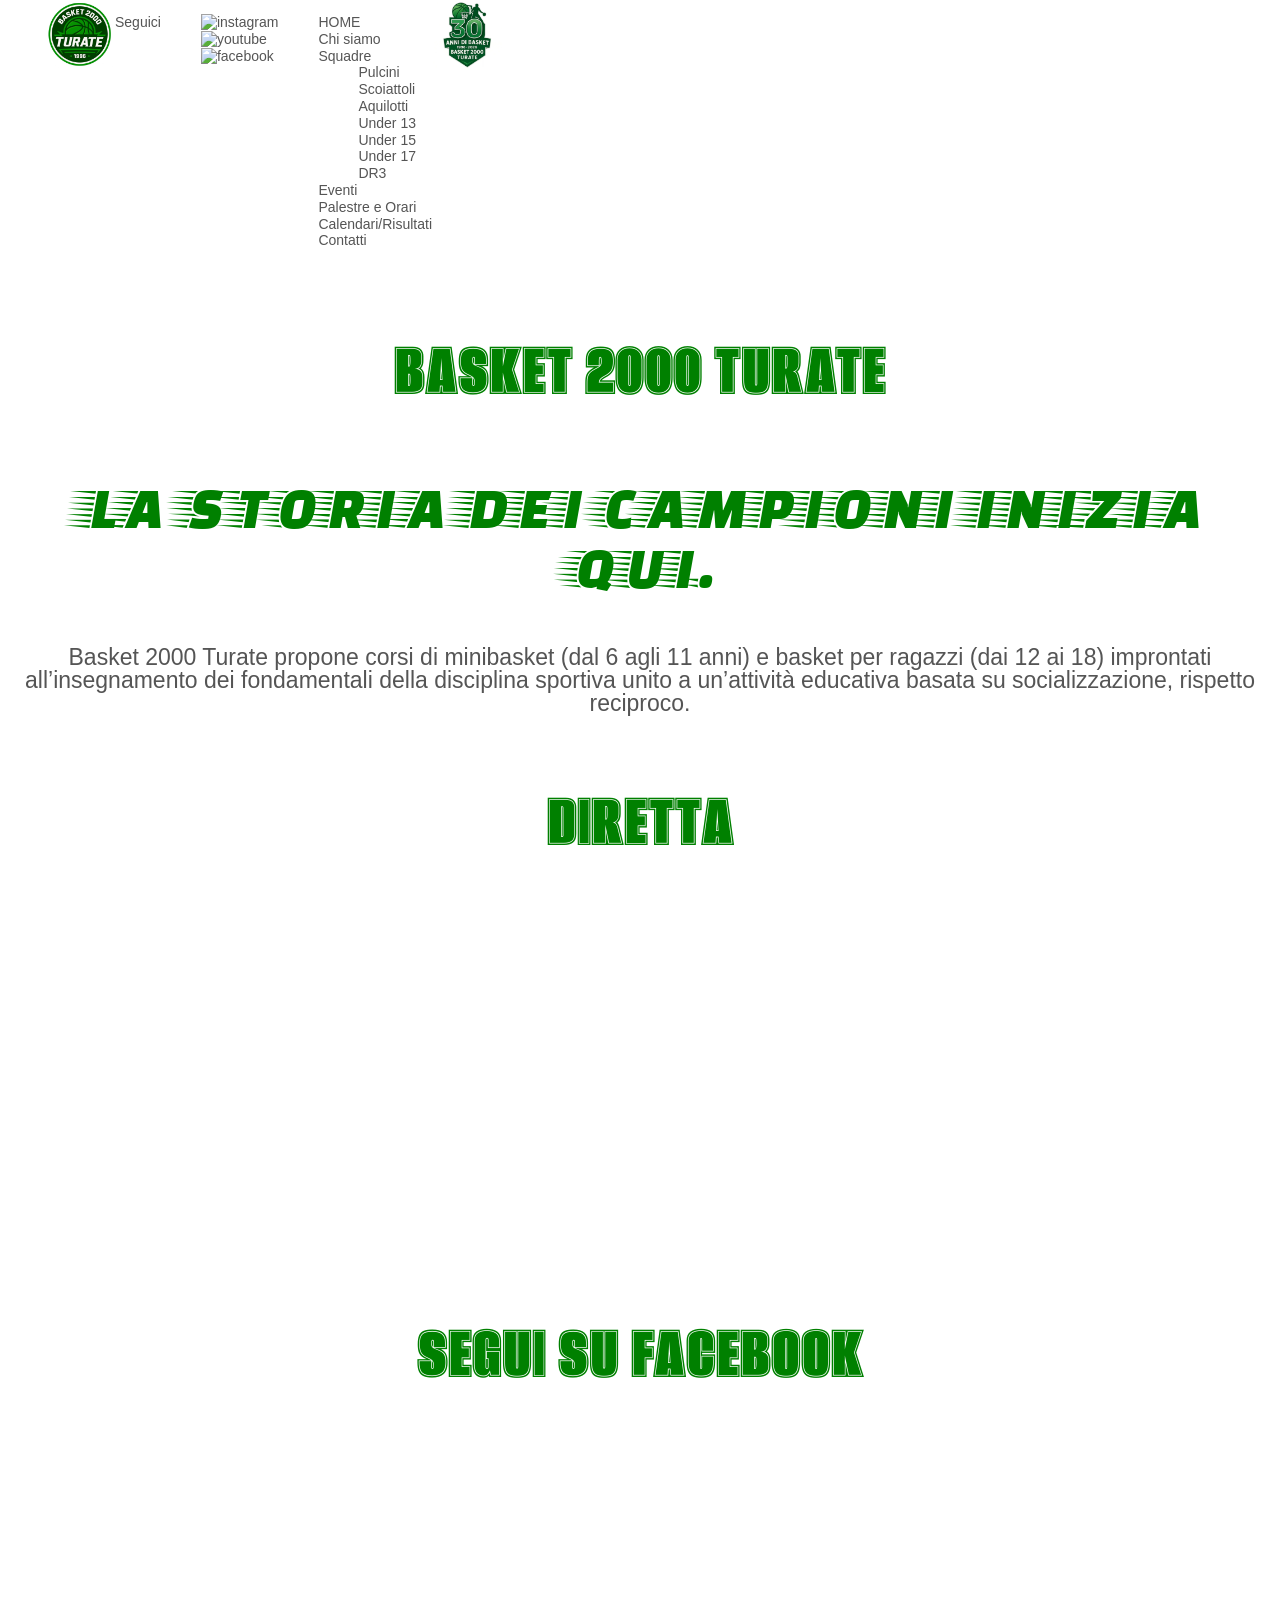
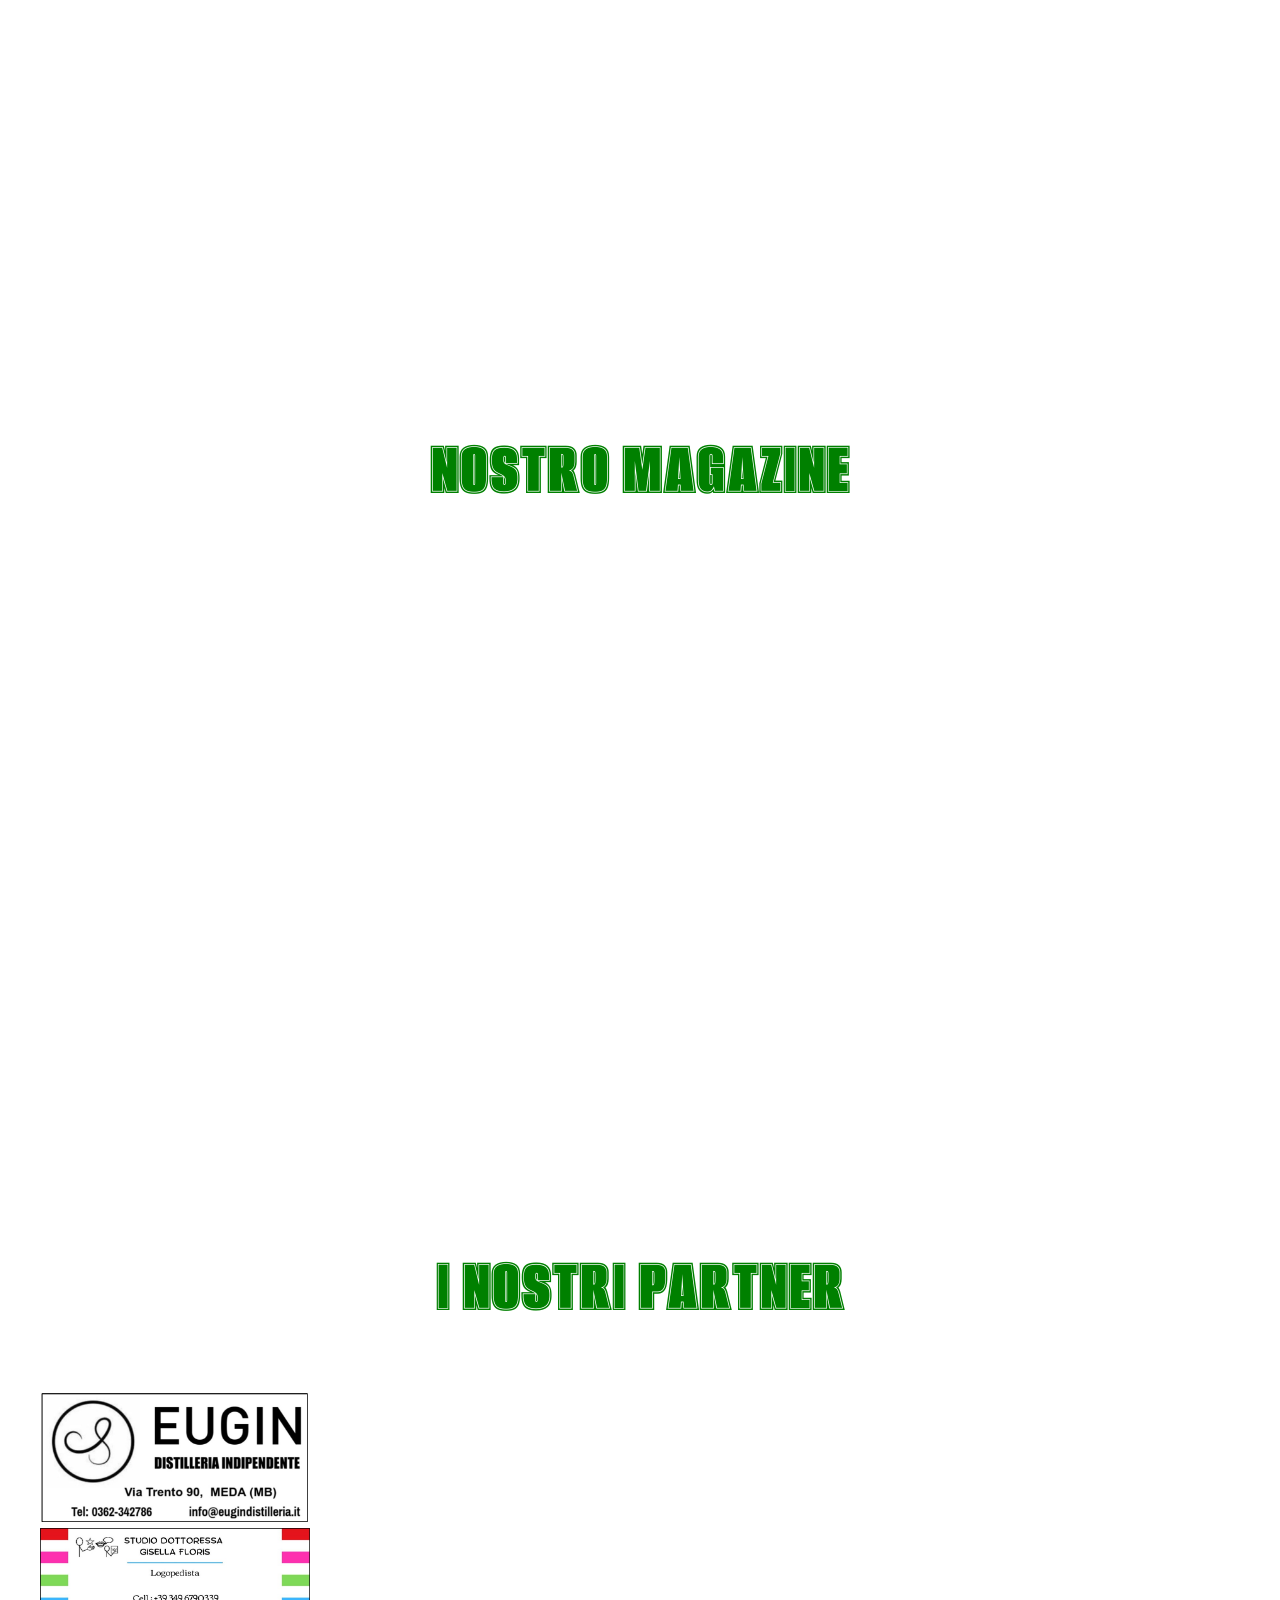
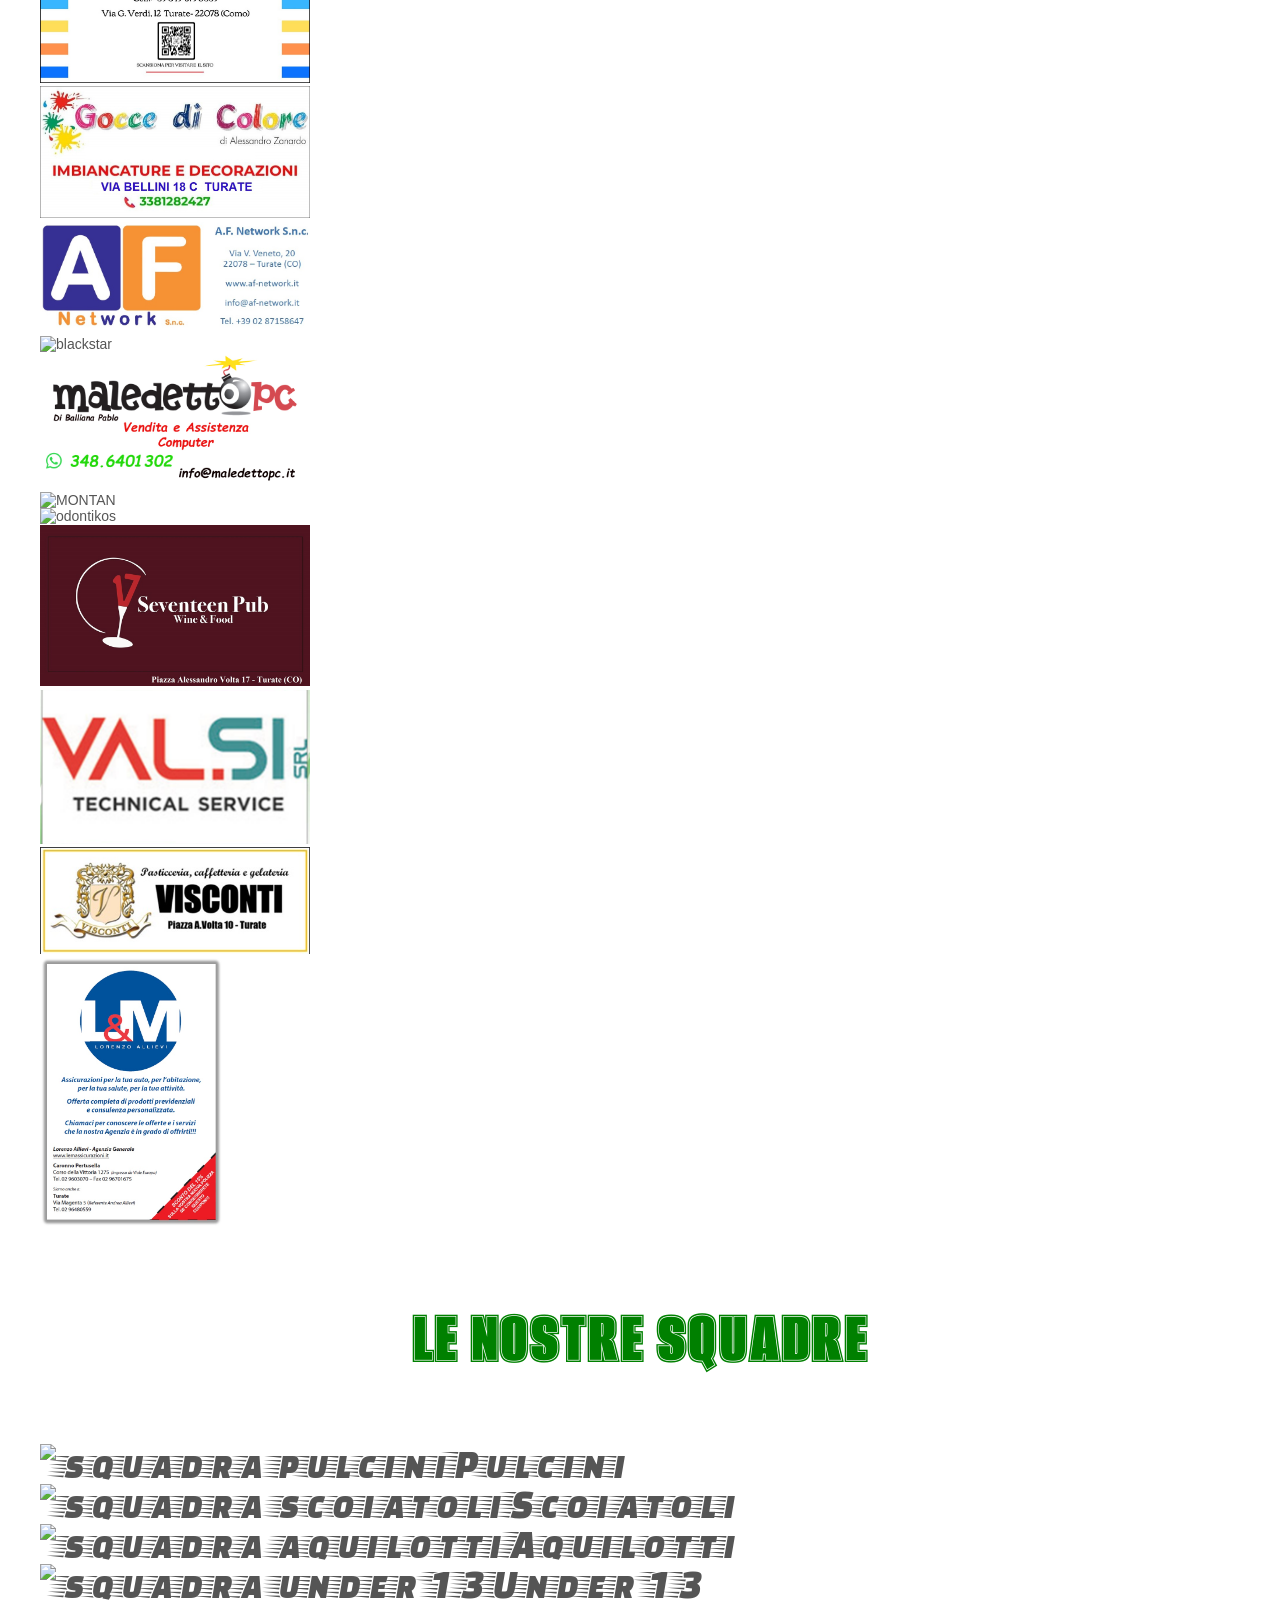
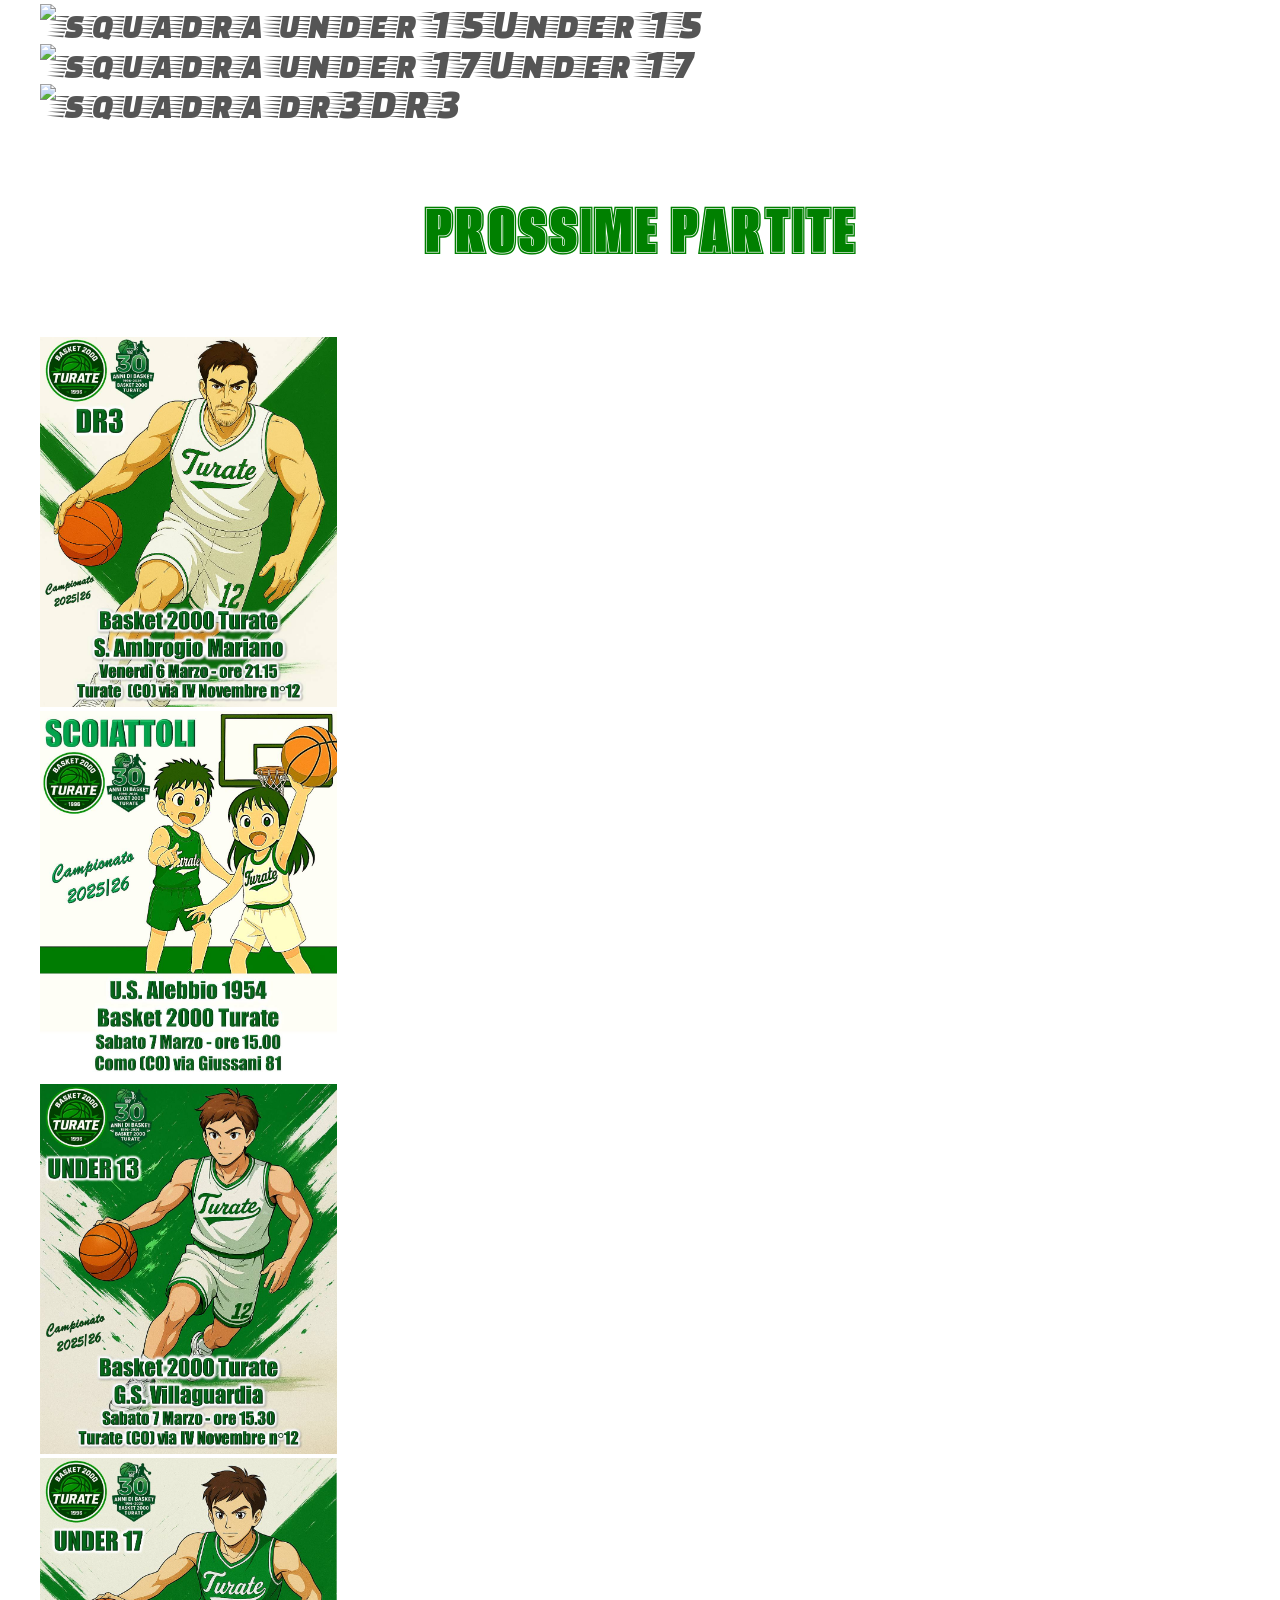
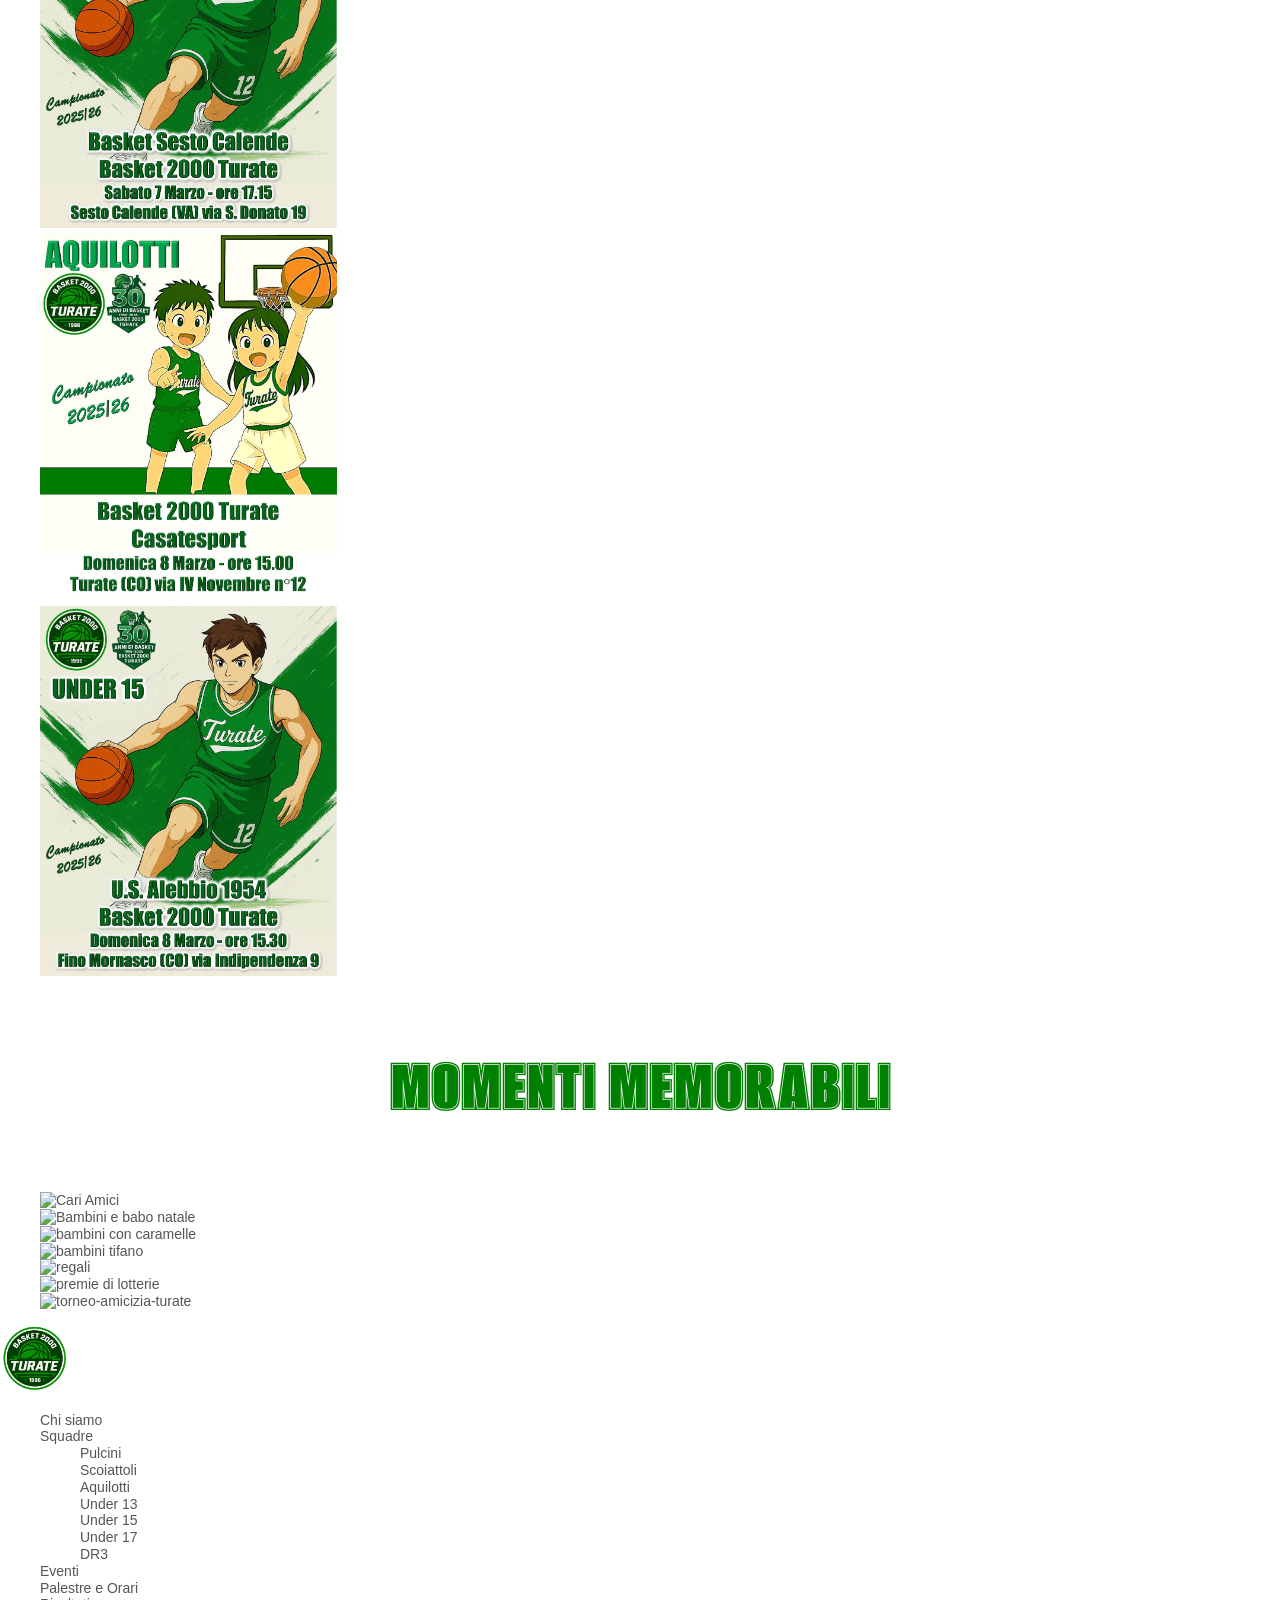
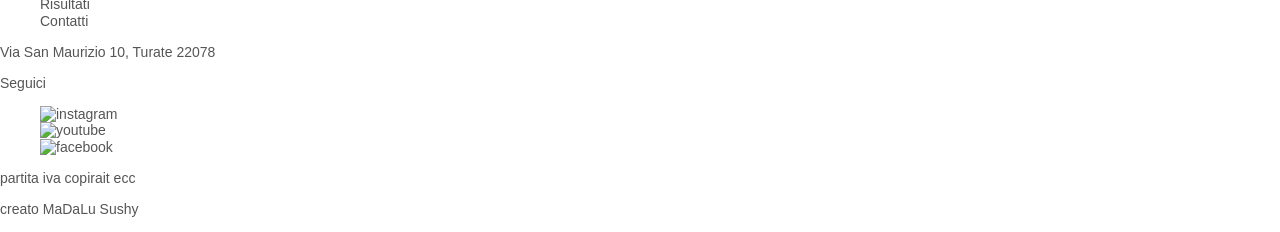
==== index.html @ ae51a01e "aggiornato squadre aggiornato tabele e aggiunto secondo logo" ====
<!DOCTYPE html>
<html lang="it">
<head>
    <meta charset="UTF-8">
    <meta name="viewport" content="width=device-width, initial-scale=1.0">
    <title>Document</title>
    <link href="https://db.onlinewebfonts.com/c/70927e11d1779ee1fa9a6b97278c01c1?family=Brush+Script+MT" rel="stylesheet">
    <link href="https://db.onlinewebfonts.com/c/2967a3c5ee426de27b245bcbc22ab82f?family=Noto+Sans+V2" rel="stylesheet">
    <link href="https://db.onlinewebfonts.com/c/771d2d395300ea1b80c34ba5282bf694?family=Impact" rel="stylesheet">
    <link rel="preconnect" href="https://fonts.googleapis.com">
<link rel="preconnect" href="https://fonts.gstatic.com" crossorigin>
<link href="https://fonts.googleapis.com/css2?family=Alumni+Sans+Collegiate+One:ital@0;1&family=Faster+One&display=swap" rel="stylesheet">
<link rel="stylesheet" href="https://cdnjs.cloudflare.com/ajax/libs/modern-normalize/3.0.1/modern-normalize.min.css" integrity="sha512-q6WgHqiHlKyOqslT/lgBgodhd03Wp4BEqKeW6nNtlOY4quzyG3VoQKFrieaCeSnuVseNKRGpGeDU3qPmabCANg==" crossorigin="anonymous" referrerpolicy="no-referrer" />
<link rel="stylesheet" href="./css/styles.css">
</head>
<body>
    <!--_______________________________________Header___________________________-->

    <header>
        <div class="container header">
            <a class="link" href="./index.html">
          <img src="./imgs/logo.jpg" alt="logo" width="70" height="70"> 
        </a>
        <p >Seguici</p>
        <ul class="list">
            <li>
                <a class="link" href="https://www.instagram.com/basket2000turate/" target="_blank" rel="noreferrer noopener">
                <img src="./svg/instagram-2016-logo-svgrepo-com.svg" alt="instagram" width="20" height="20">
                </a>
            </li>
            <li>
                <a class="link" href="https://www.youtube.com/@BasketTurate" target="_blank" rel="noreferrer noopener"> 
                   <img src="./svg/youtube-svgrepo-com.svg" alt="youtube" width="20" height="20">
                </a>
            </li>
             <li>
                <a class="link" href=https://www.facebook.com/basket2000turate target="_blank" rel="noreferrer noopener">
                   <img src="./svg/facebook-3-logo-svgrepo-com.svg" alt="facebook" width="20" height="20">
                </a>
            </li>
        </ul>
        <nav>
          <ul class="list">
            <li><a class="link" href="./index.html">HOME</a></li>
            <li><a class="link" href="./chi-siamo.html">Chi siamo</a></li>
            <li><a class="link" href="#squadre">Squadre</a>
                <ul class="list">
                <li><a class="link" href="./pulcini.html">Pulcini</a></li>
                <li><a class="link" href="./scoiattoli.html">Scoiattoli</a></li>
                <li><a class="link" href="./aquilotti.html">Aquilotti</a></li>
                <li><a class="link" href="./under13.html">Under 13</a></li>
                <li><a class="link" href="./under15.html">Under 15</a></li>
                <li><a class="link" href="./under17.html">Under 17</a></li>
                <li><a class="link" href="./dr3.html">DR3</a></li>
            </ul></li>
            <li><a class="link" href="./eventi.html">Eventi</a></li>
            <li><a class="link" href="./palestre-e-orari.html">Palestre e Orari</a></li>
            <li><a class="link" href="./risultati.html">Calendari/Risultati</a></li>
            <li><a class="link" href="./contatti.html">Contatti</a></li>
          </ul>
        </nav>
        <a class="link" href="./index.html">
          <img src="./imgs/logo2.jpeg" alt="logo" width="70" height="70"> 
        </a>
        </div>
        </header>
        <main>
            <!--_____________________________ sezione hero_______________________________________________-->

            <section class="hero">
                <h1 class="hero-title">Basket 2000 Turate</h1>
                <h2 class="hero-slogan">LA STORIA DEI CAMPIONI INIZIA QUI.</h2>
                <P class="hero-text">Basket 2000 Turate propone corsi di minibasket (dal 6 agli 11 anni) e basket per ragazzi (dai 12 ai 18)
improntati all’insegnamento dei fondamentali della disciplina sportiva unito a un’attività educativa
basata su socializzazione, rispetto reciproco.</P>

            </section>
            <section>
                <h2>Diretta</h2>
                <iframe width="560" height="315" src="https://www.youtube.com/embed/GJVlyPf_kl8?si=RWAmmSwnp7-VeL5X" title="YouTube video player" frameborder="0" allow="accelerometer; autoplay; clipboard-write; encrypted-media; gyroscope; picture-in-picture; web-share" referrerpolicy="strict-origin-when-cross-origin" allowfullscreen></iframe>
                <h2>Segui su Facebook</h2>
                <iframe src="https://www.facebook.com/plugins/page.php?href=https%3A%2F%2Fwww.facebook.com%2Fbasket2000turate&tabs=timeline&width=700&height=500&small_header=false&adapt_container_width=true&hide_cover=false&show_facepile=true&appId" width="700" height="500" style="border:none;overflow:hidden" scrolling="no" frameborder="0" allowfullscreen="true" allow="autoplay; clipboard-write; encrypted-media; picture-in-picture; web-share"></iframe>
                <h2>Nostro Magazine</h2>
                <iframe src="./docs/MAGAZINE11-mariano.pdf"
                            width="100%" 
                            height="600px" 
                            style="border: none;"></iframe>
            </section>
            <!--_____________________________ sezione partner_______________________________________________-->
           <section>
            <h2>I Nostri Partner</h2>
           <ul class="list">
            <li><a class="link" href="https://www.eugindistilleria.it/" target="_blank" rel="noreferrer noopener"><img src="./imgs/sponsor/eugin-1.jpg" alt="eugin" width="270"></a></li>
            <li><a class="link" href="https://www.logopedistagisellafloris.it/" target="_blank" rel="noreferrer noopener"><img src="./imgs/sponsor/floris-gisella-1.jpg" alt="floris-gisella" width="270"></a></li>
            <li><a class="link" href="https://www.goccedicolore.net/" target="_blank" rel="noreferrer noopener"><img src="./imgs/sponsor/gocce-di-colore-1-300x156.jpg" alt="gocce-di-colore" width="270"></a></li>
            <li><a class="link" href="https://www.af-network.it/" target="_blank" rel="noreferrer noopener"><img src="./imgs/sponsor/af-network.jpg" alt="af-network" width="270"></a></li>
            <li><a class="link" href="https://www.instagram.com/blackstar_parrucchiere/" target="_blank" rel="noreferrer noopener"><img src="./imgs/sponsor/blackstar.jpeg" alt="blackstar" width="270"></a></li>
            <li><a class="link" href="https://www.facebook.com/PablonatalePC/" target="_blank" rel="noreferrer noopener"><img src="./imgs/sponsor/MALEDETTOPC-1-300x150.jpg" alt="MALEDETTOPC" width="270"></a></li>
            <li><a class="link" href="https://www.montanibarbershop.it/" target="_blank" rel="noreferrer noopener"><img src="./imgs/sponsor/MONTANI-1-300x150.jpeg" alt="MONTAN" width="270"></a></li>
            <li><a class="link" href="https://www.studio-odontikos.it/" target="_blank" rel="noreferrer noopener"><img src="./imgs/sponsor/odontikos-1.png" alt="odontikos" width="270"></a></li>
            <li><a class="link" href="https://seventeenpub.eatbu.com/?lang=it" target="_blank" rel="noreferrer noopener"><img src="./imgs/sponsor/seventeen-pub-1-300x160.jpg" alt="seventeen-pub" width="270"></a></li>
            <li><a class="link" href="https://www.valsisrl.it/" target="_blank" rel="noreferrer noopener"><img src="./imgs/sponsor/cropped-VALSI_logo.png" alt="valsi" width="270"></a></li>
            <li><a class="link" href="https://www.pasticceriavisconti.it/" target="_blank" rel="noreferrer noopener"><img src="./imgs/sponsor/visconti.jpg" alt="VISCONTI" width="270"></a></li>
            <li><a class="link" href="https://agenzie.axa.it/caronnopertusella1603" target="_blank" rel="noreferrer noopener"><img src="./imgs/sponsor/LM-3-198x300.jpg" alt="LM" height="270"></a></li>
           </ul>
           </section>
           <!--_____________________________ sezione squadre_______________________________________________-->
            <section>
                <h2 id="squadre">Le Nostre Squadre</h2>
                <ul class="list list-squadre">
                    <li><a class="link" href="./pulcini.html"><img src="./imgs/pulcini/Pulcini-2025-26.jpg" alt="squadra pulcini" width="430" >Pulcini</a></li>
                    <li><a class="link" href="./scoiattoli.html"><img src="./imgs/scoiattoli/Scoiattoli.jpg" alt="squadra scoiatoli" width="430" >Scoiatoli</a></li>
                    <li><a class="link" href="./aquilotti.html"><img src="./imgs/aquilotti/aquilotti.jpg" alt="squadra aquilotti" width="430" >Aquilotti</a></li>
                    <li><a class="link" href="./under13.html"><img src="./imgs/under13/UNDER13.jpg" alt="squadra under 13" width="430" >Under 13</a></li>
                    <li><a class="link" href="./under15.html"><img src="./imgs/under15/under15.jpg" alt="squadra under 15" width="430" >Under 15</a></li>
                    <li><a class="link" href="./under17.html"><img src="./imgs/under17/under17.jpg" alt="squadra under 17" width="430" >Under 17</a></li>
                    <li><a class="link" href="./dr3.html"><img src="./imgs/dr3/DR3.jpg" alt="squadra dr3" width="430" height="270">DR3</a></li>
                </ul>
            </section>
             <!--_____________________________ sezione prossime partite_______________________________________________-->
             <section>
                <h2>
                    PROSSIME PARTITE
                </h2>
                <ul class="list">
                    <li><img src="./imgs/prossime-partite/1.jpeg" alt="Partita under 13" height="370"></li>
                    <li><img src="./imgs/prossime-partite/2.jpeg" alt="Partita under 13" height="370"></li>
                    <li><img src="./imgs/prossime-partite/3.jpeg" alt="Partita under 13" height="370"></li>
                    <li><img src="./imgs/prossime-partite/4.jpeg" alt="Partita under 13" height="370"></li>
                    <li><img src="./imgs/prossime-partite/5.jpeg" alt="Partita under 13" height="370"></li>
                    <li><img src="./imgs/prossime-partite/6.jpeg" alt="Partita under 13" height="370"></li>
                </ul>
             </section>
           
           <!--_____________________________ sezione galleria_______________________________________________-->
           <section>
            <h2> Momenti Memorabili</h2>
            <ul class="list">
                <li><img src="./imgs/galleria/DSC_0002.jpg" alt="Cari Amici" height="270"></li>
                <li><img src="./imgs/galleria/DSC_0033.jpg" alt="Bambini e babo natale" width="430"></li>
                <li><img src="./imgs/galleria/DSC_0035.jpg" alt="bambini con caramelle" height="270"></li>
                <li><img src="./imgs/galleria/DSC_0041.jpg" alt="bambini tifano" width="430"></li>
                <li><img src="./imgs/galleria/DSC_0053.jpg" alt="regali" height="270"></li>
                <li><img src="./imgs/galleria/DSC_0057.jpg" alt="premie di lotterie" width="430"></li>
                <li><img src="./imgs/galleria/torneo-amicizia-turate.jpg" alt="torneo-amicizia-turate" width="430"></li>
            </ul>
           </section>
        </main>
        <!--_____________________________ sezione footer_______________________________________________-->
         <footer>
        <a class="link" href="./index.html">
          <img src="./imgs/logo.jpg" alt="logo" width="70" height="70"> 
        </a>
        <nav>
          <ul class="list">
            <li><a class="link" href="./chi-siamo.html">Chi siamo</a></li>
            <li><a class="link" href="#squadre">Squadre</a><ul class="list">
                <li><a class="link" href="./pulcini.html">Pulcini</a></li>
                <li><a class="link" href="./scoiattoli.html">Scoiattoli</a></li>
                <li><a class="link" href="./aquilotti.html">Aquilotti</a></li>
                <li><a class="link" href="./under13.html">Under 13</a></li>
                <li><a class="link" href="./under15.html">Under 15</a></li>
                <li><a class="link" href="./under17.html">Under 17</a></li>
                <li><a class="link" href="./dr3.html">DR3</a></li>
            </ul></li>
            <li><a class="link" href="./eventi.html">Eventi</a></li>
            <li><a class="link" href="./palestre-e-orari.html">Palestre e Orari</a></li>
            <li><a class="link" href="./risultati.html">Risultati</a></li>
            <li><a class="link" href="./contatti.html">Contatti</a></li>
          </ul>
        </nav>
        <p>Via San Maurizio 10, Turate 22078</p>
        <p >Seguici</p>
        <ul class="list">
            <li>
                <a class="link" href="https://www.instagram.com/basket2000turate/" target="_blank" rel="noreferrer noopener">
                <img src="./svg/instagram-2016-logo-svgrepo-com.svg" alt="instagram" width="20" height="20">
                </a>
            </li>
            <li>
                <a class="link" href="https://www.youtube.com/@BasketTurate" target="_blank" rel="noreferrer noopener"> 
                   <img src="./svg/youtube-svgrepo-com.svg" alt="youtube" width="20" height="20">
                </a>
            </li>
             <li>
                <a class="link" href=https://www.facebook.com/basket2000turate target="_blank" rel="noreferrer noopener">
                   <img src="./svg/facebook-3-logo-svgrepo-com.svg" alt="facebook" width="20" height="20">
                </a>
            </li>
            </ul>
<p>partita iva copirait ecc</p>
<p>creato MaDaLu Sushy</p>
           </footer>
    
</body>
</html>
---- css/styles.css ----
:root{
    --brand-color: rgb(0, 128, 0);
    --second-brand-color: rgb(255,255,255);
    --title-fonts:
}
body{
    font-family: "noto", sans-serif;
    color: #555555;
font-weight: 400;
font-size: 14px;
line-height: 1.2;
letter-spacing: 3%;

}
h1,h2,h3 {
    color: var(--brand-color);
    font-family: "Alumni Sans Collegiate One", sans-serif;
    text-transform: uppercase;
    font-weight: 100;
    font-size: 80px;
    line-height: 100%;
   letter-spacing:2.2%;
    text-align: center;
    }
    .list{
        list-style: none;
    }
    .link{
        text-decoration: none;
        color: inherit;
    }
    .link:hover,:focus{
        color:var(--second-brand-color);
        background-color: var(--brand-color);

    }

    .container{
        
        width: 1220px;
        margin: 0 auto;
        padding: 0 15px;
    }
    .header{
        display: inline-block;
        display: flex;
    }
    /*________________________sezione Hero________________*/
    .hero-slogan{
        font-family: "Faster One" , sans-serif;
        font-size: 60px;
    }
   .hero-text{
    font-weight: 400;
    font-size: 23px;
    line-height: 100%;
   letter-spacing:2%;
    text-align: center;
}
/* _____________________________sezione squadre_____________*/
.list-squadre{
    font-family: "Faster One" , sans-serif;
    font-size: 40px;
    line-height: 100%;
   letter-spacing:2.2%;
    
}
/* _____________________________pagina chi siamo_____________*/
.portret{
    color: var(--brand-color);
    font-family: "Faster One" , sans-serif;
    font-size: 22px;
    line-height: 100%;
   letter-spacing:2.2%;
}
/* _____________________________pagina eventi_____________*/
.text-eventi{
    color: var(--brand-color);
    font-family: "Faster One" , sans-serif;
    font-size: 40px;
    line-height: 100%;
   letter-spacing:2.2%;
}
.list-eventi{
    color: var(--brand-color);
    font-family: "Faster One" , sans-serif;
    font-size: 22px;
    line-height: 100%;
   letter-spacing:2.2%;
}
/* _____________________________pagina palestre e orari_____________*/
.text-palestre{
    font-size: 40px;
    line-height: 100%;
   letter-spacing:2.2%;
}
/* _____________________________pagina contatti_____________*/
.text-contatti{
    font-size: 30px;
    line-height: 100%;
   letter-spacing:2.2%;
}
/* _____________________________tabella_____________*/
.tabella-body > tr:hover {
  background-color:var(--brand-color);
  color: white;
}
.tabella {
  border-collapse: collapse;
}

.tabella th,
.tabella td {
  padding: 8px;
  border: 1px solid #212121;
}
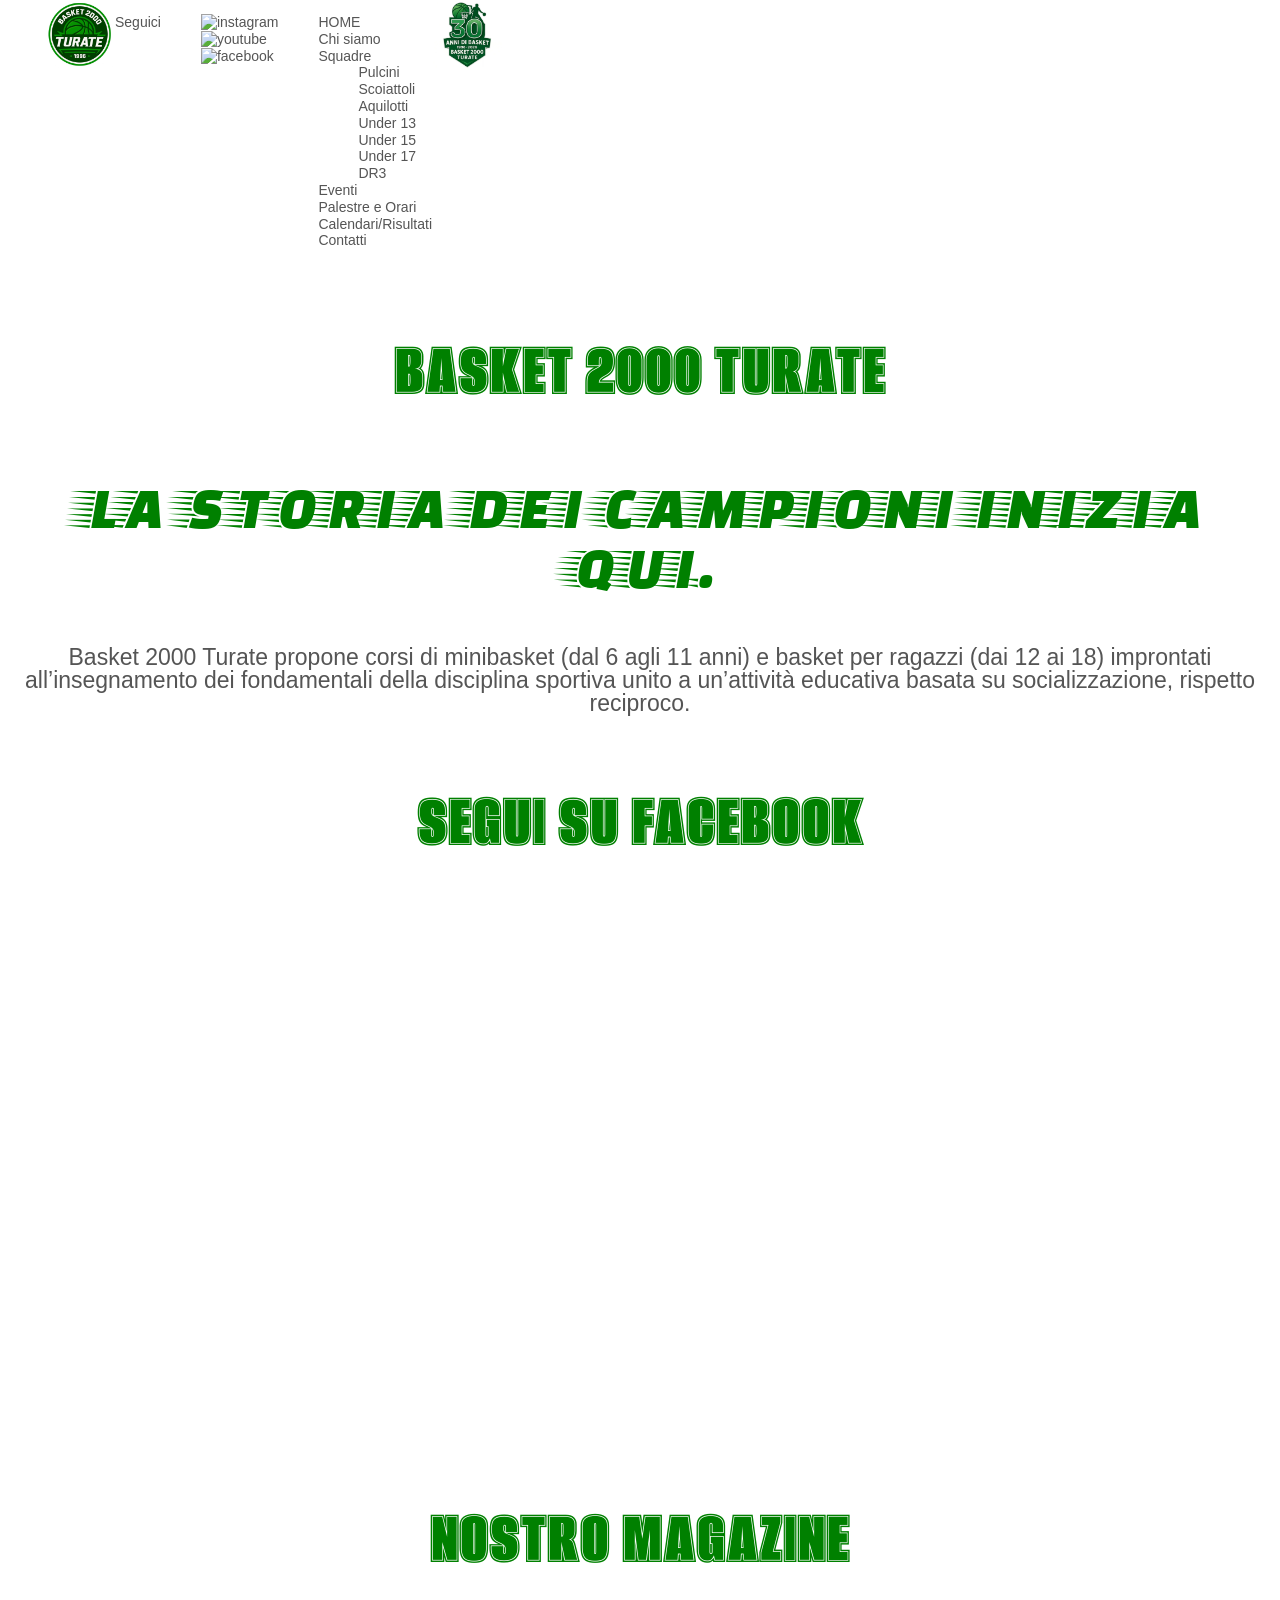
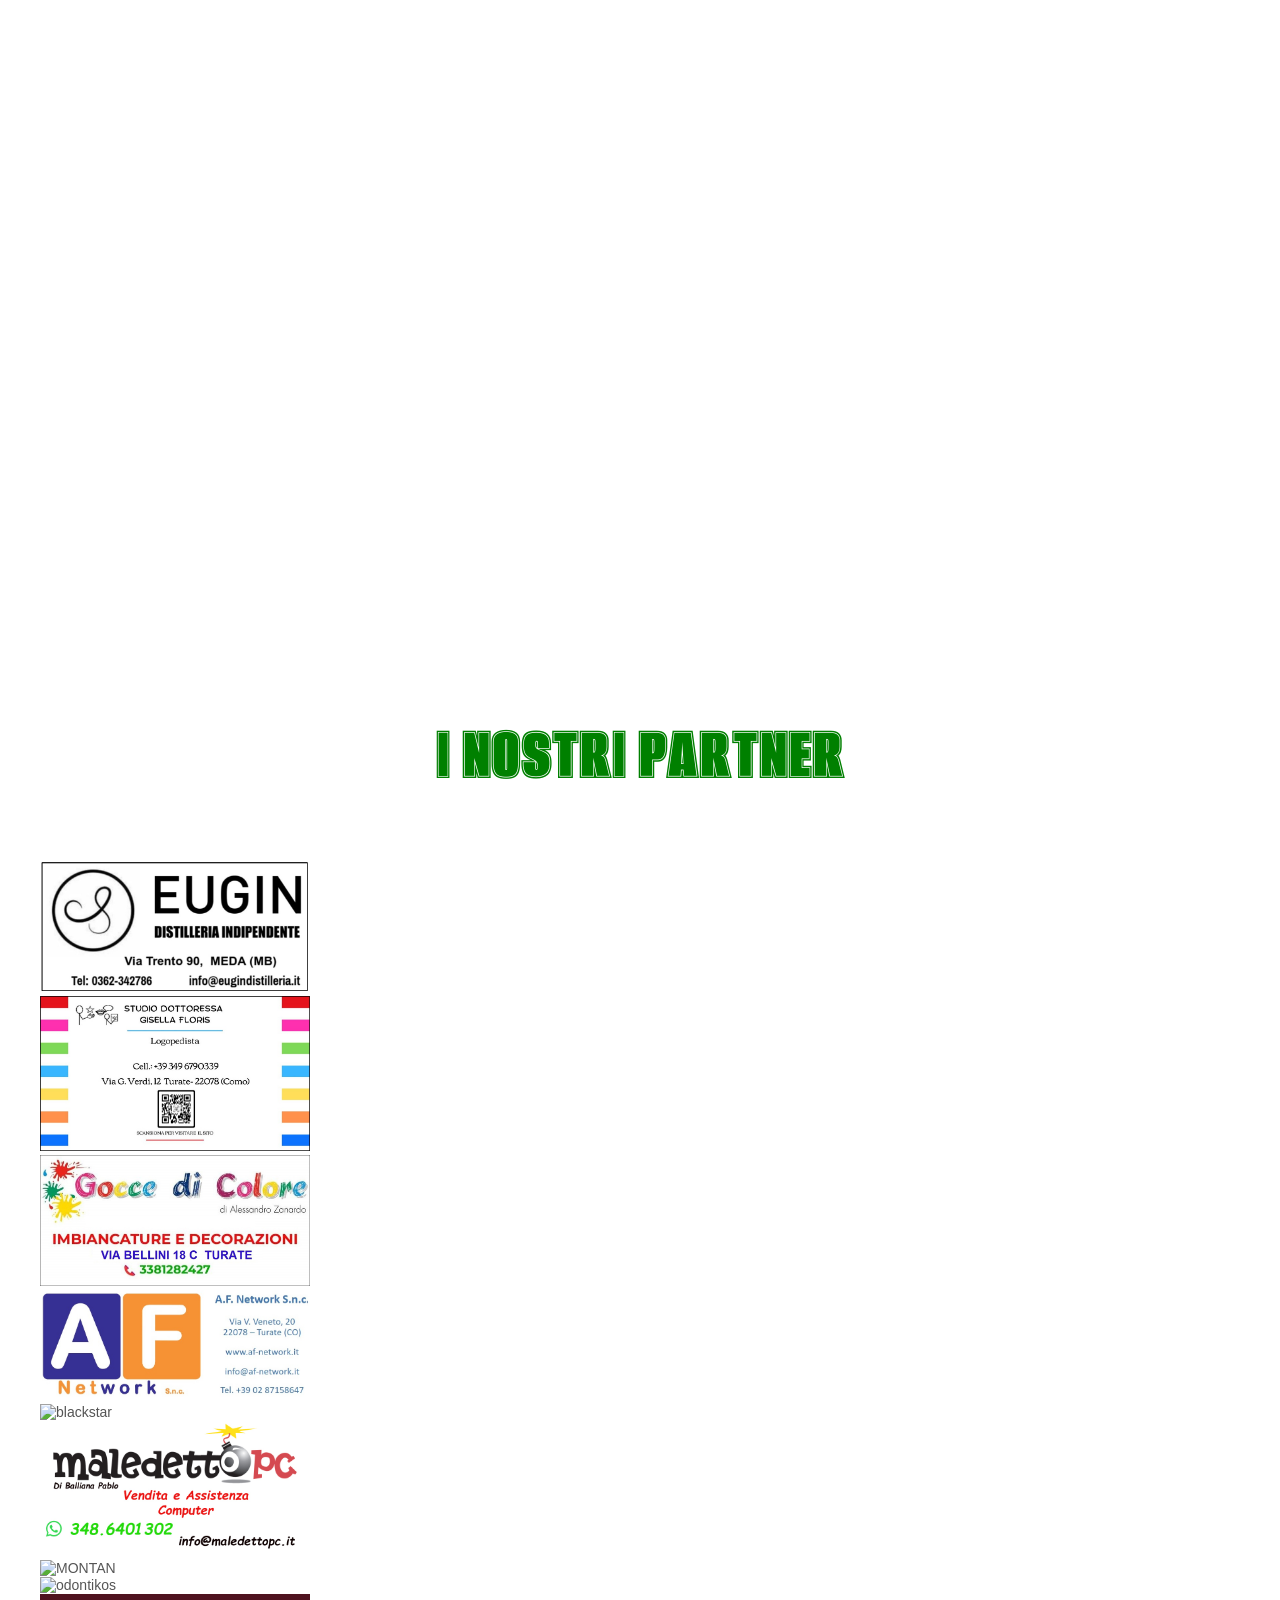
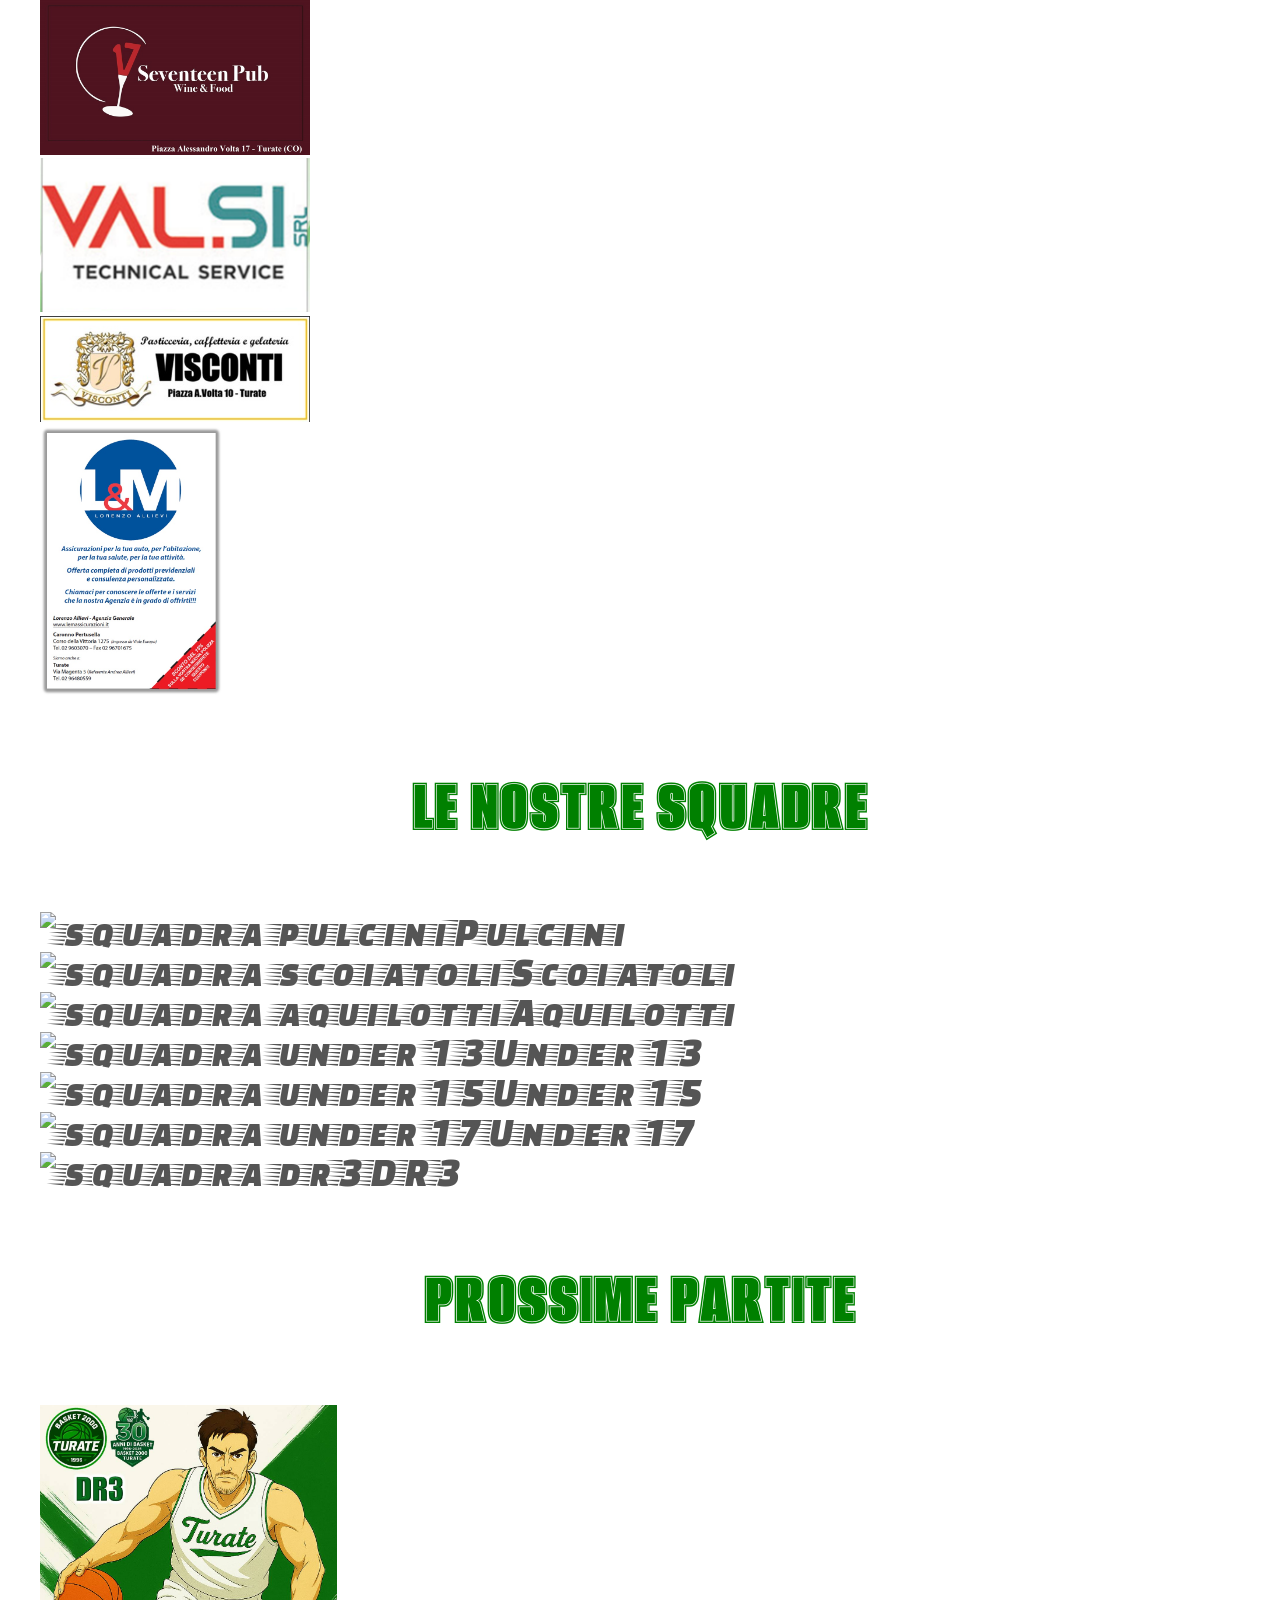
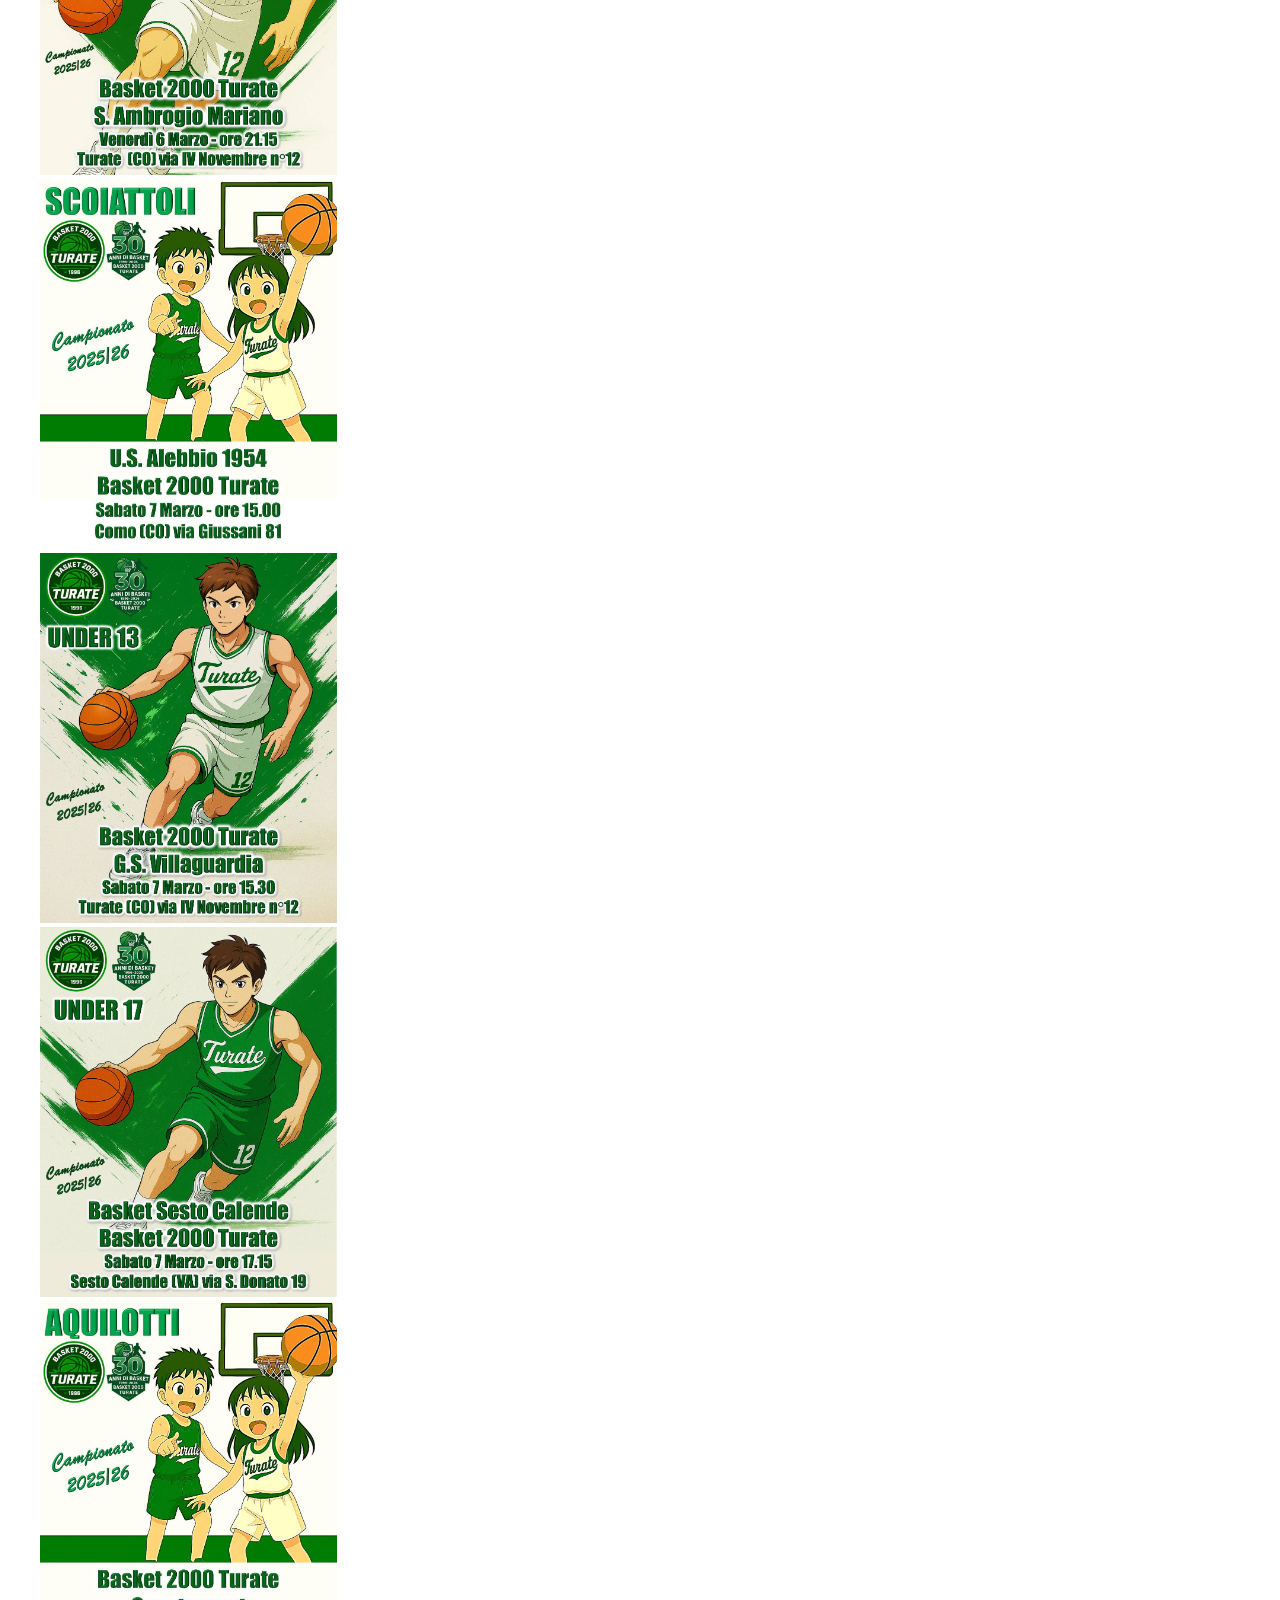
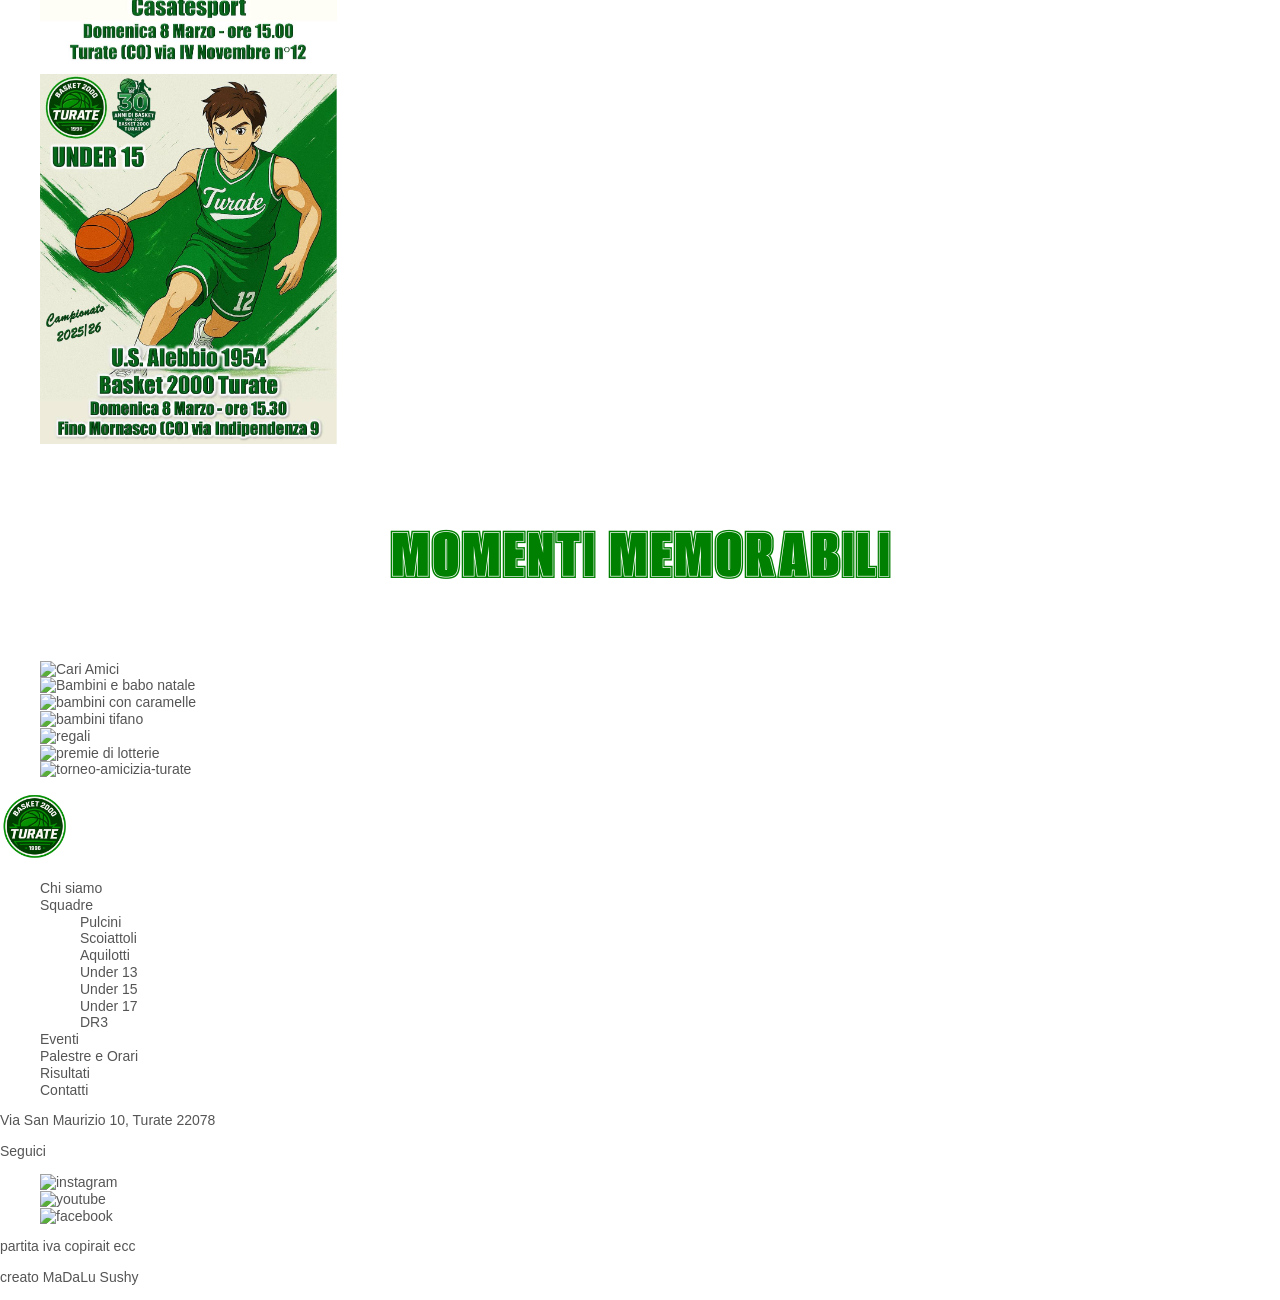
==== commit 75a52d81: "Update index.html" ====
--- a/index.html
+++ b/index.html
@@ -75,9 +75,9 @@
 basata su socializzazione, rispetto reciproco.</P>
 
             </section>
-            <section>
-                <h2>Diretta</h2>
-                <iframe width="560" height="315" src="https://www.youtube.com/embed/GJVlyPf_kl8?si=RWAmmSwnp7-VeL5X" title="YouTube video player" frameborder="0" allow="accelerometer; autoplay; clipboard-write; encrypted-media; gyroscope; picture-in-picture; web-share" referrerpolicy="strict-origin-when-cross-origin" allowfullscreen></iframe>
+           <section>
+               <!--  <h2>Diretta</h2>
+                <iframe width="560" height="315" src="https://www.youtube.com/embed/GJVlyPf_kl8?si=RWAmmSwnp7-VeL5X" title="YouTube video player" frameborder="0" allow="accelerometer; autoplay; clipboard-write; encrypted-media; gyroscope; picture-in-picture; web-share" referrerpolicy="strict-origin-when-cross-origin" allowfullscreen></iframe>-->
                 <h2>Segui su Facebook</h2>
                 <iframe src="https://www.facebook.com/plugins/page.php?href=https%3A%2F%2Fwww.facebook.com%2Fbasket2000turate&tabs=timeline&width=700&height=500&small_header=false&adapt_container_width=true&hide_cover=false&show_facepile=true&appId" width="700" height="500" style="border:none;overflow:hidden" scrolling="no" frameborder="0" allowfullscreen="true" allow="autoplay; clipboard-write; encrypted-media; picture-in-picture; web-share"></iframe>
                 <h2>Nostro Magazine</h2>
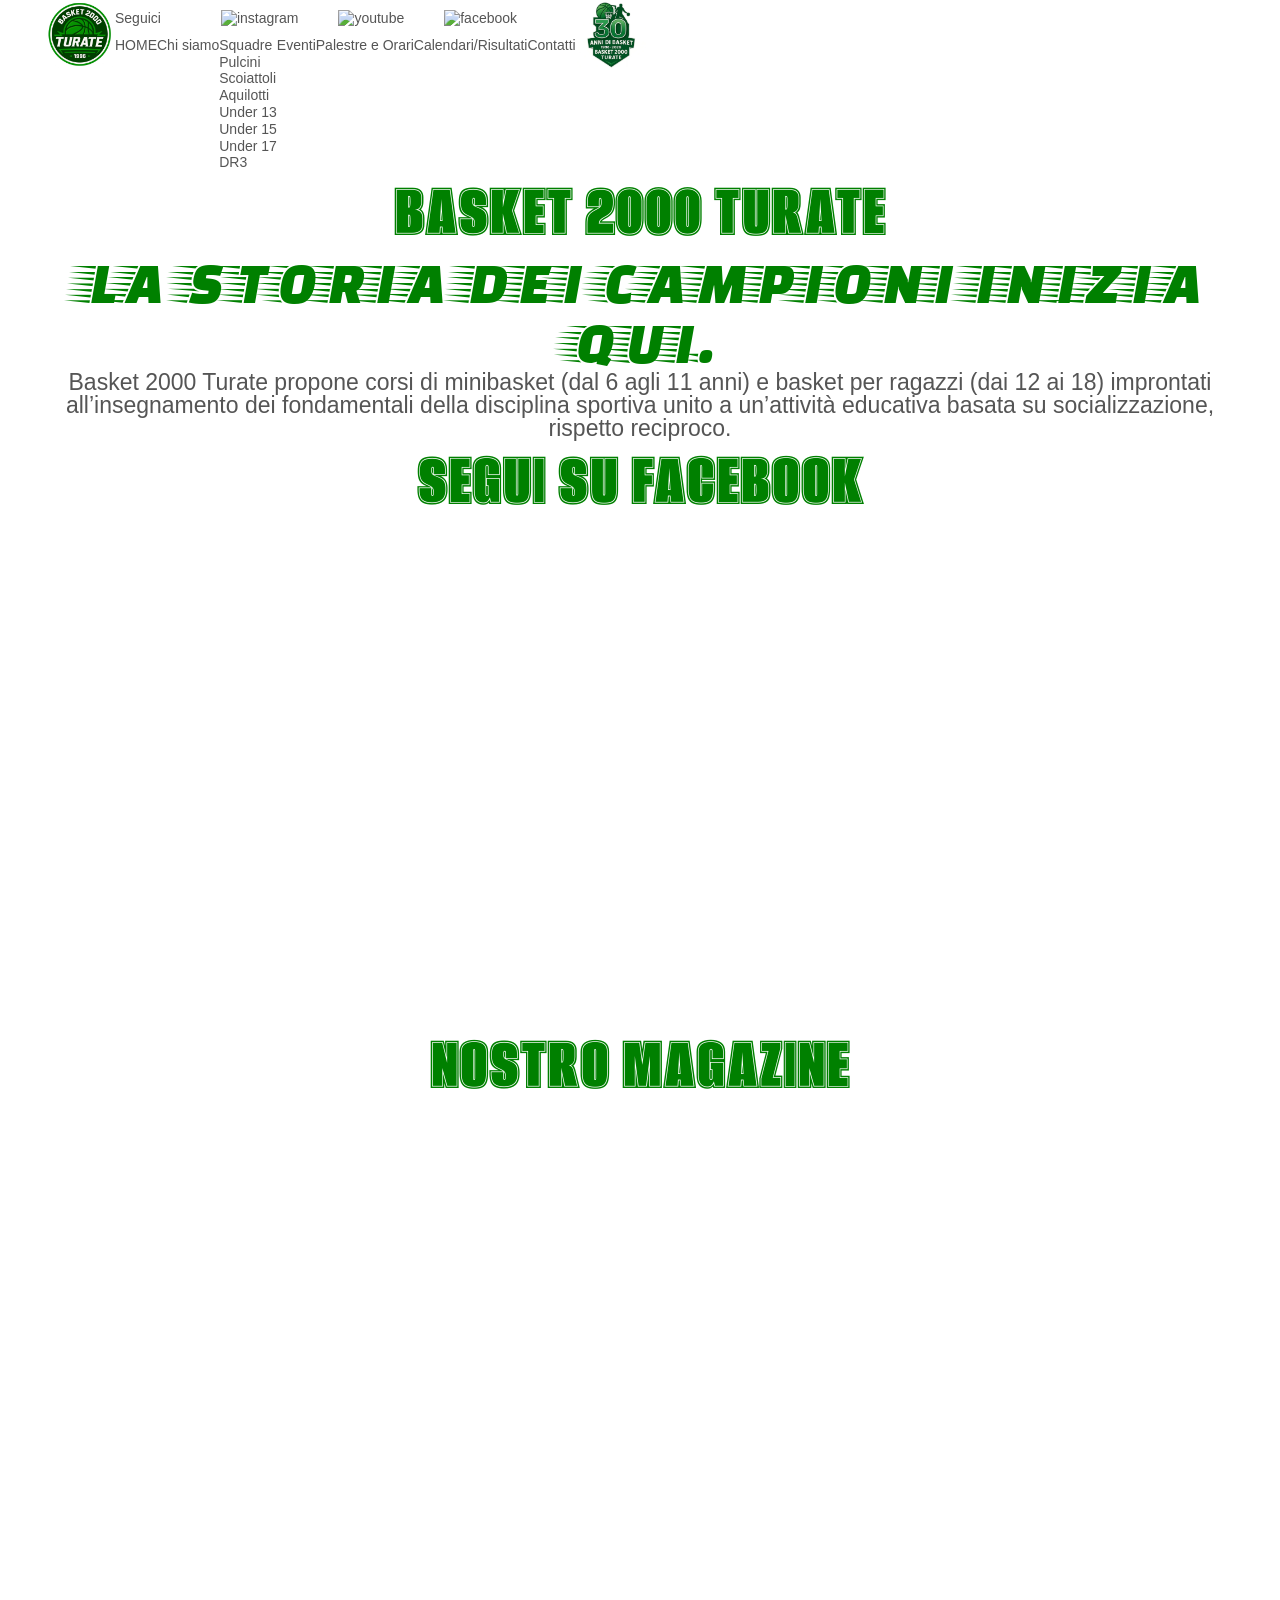
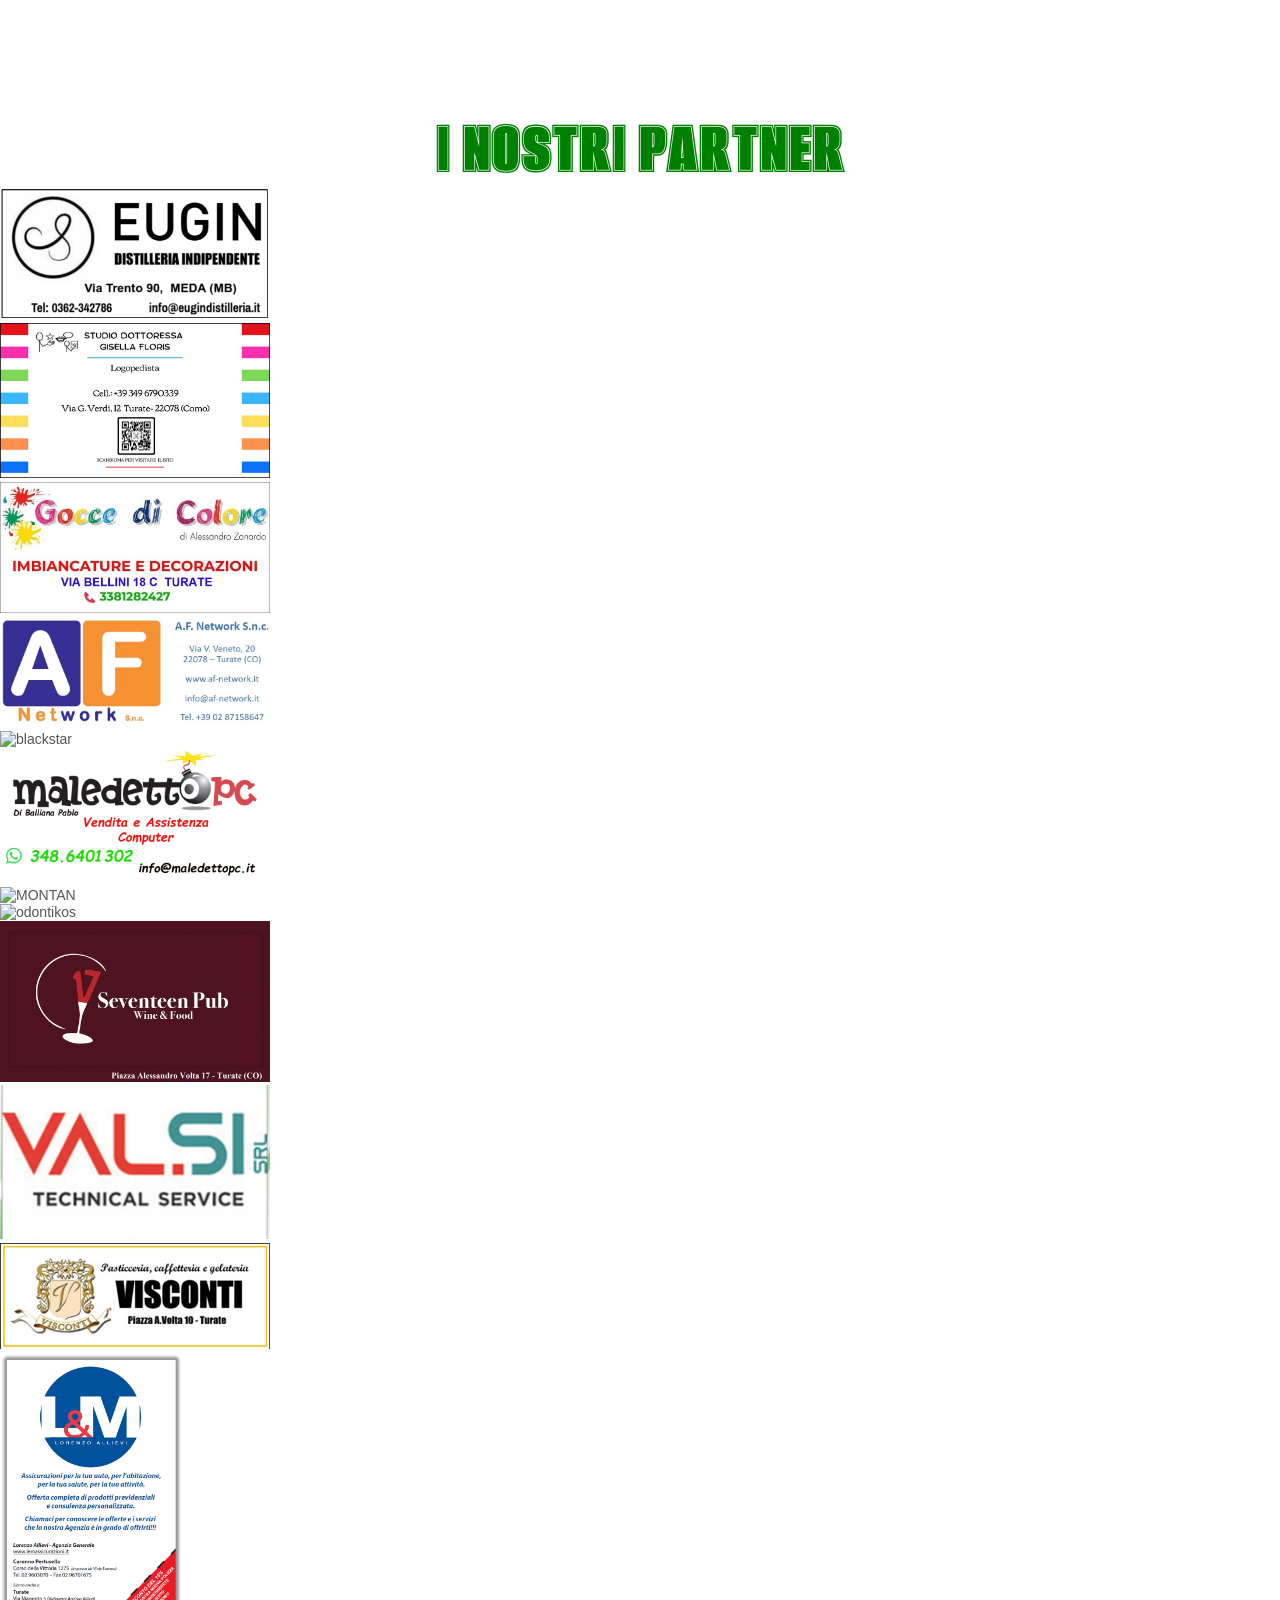
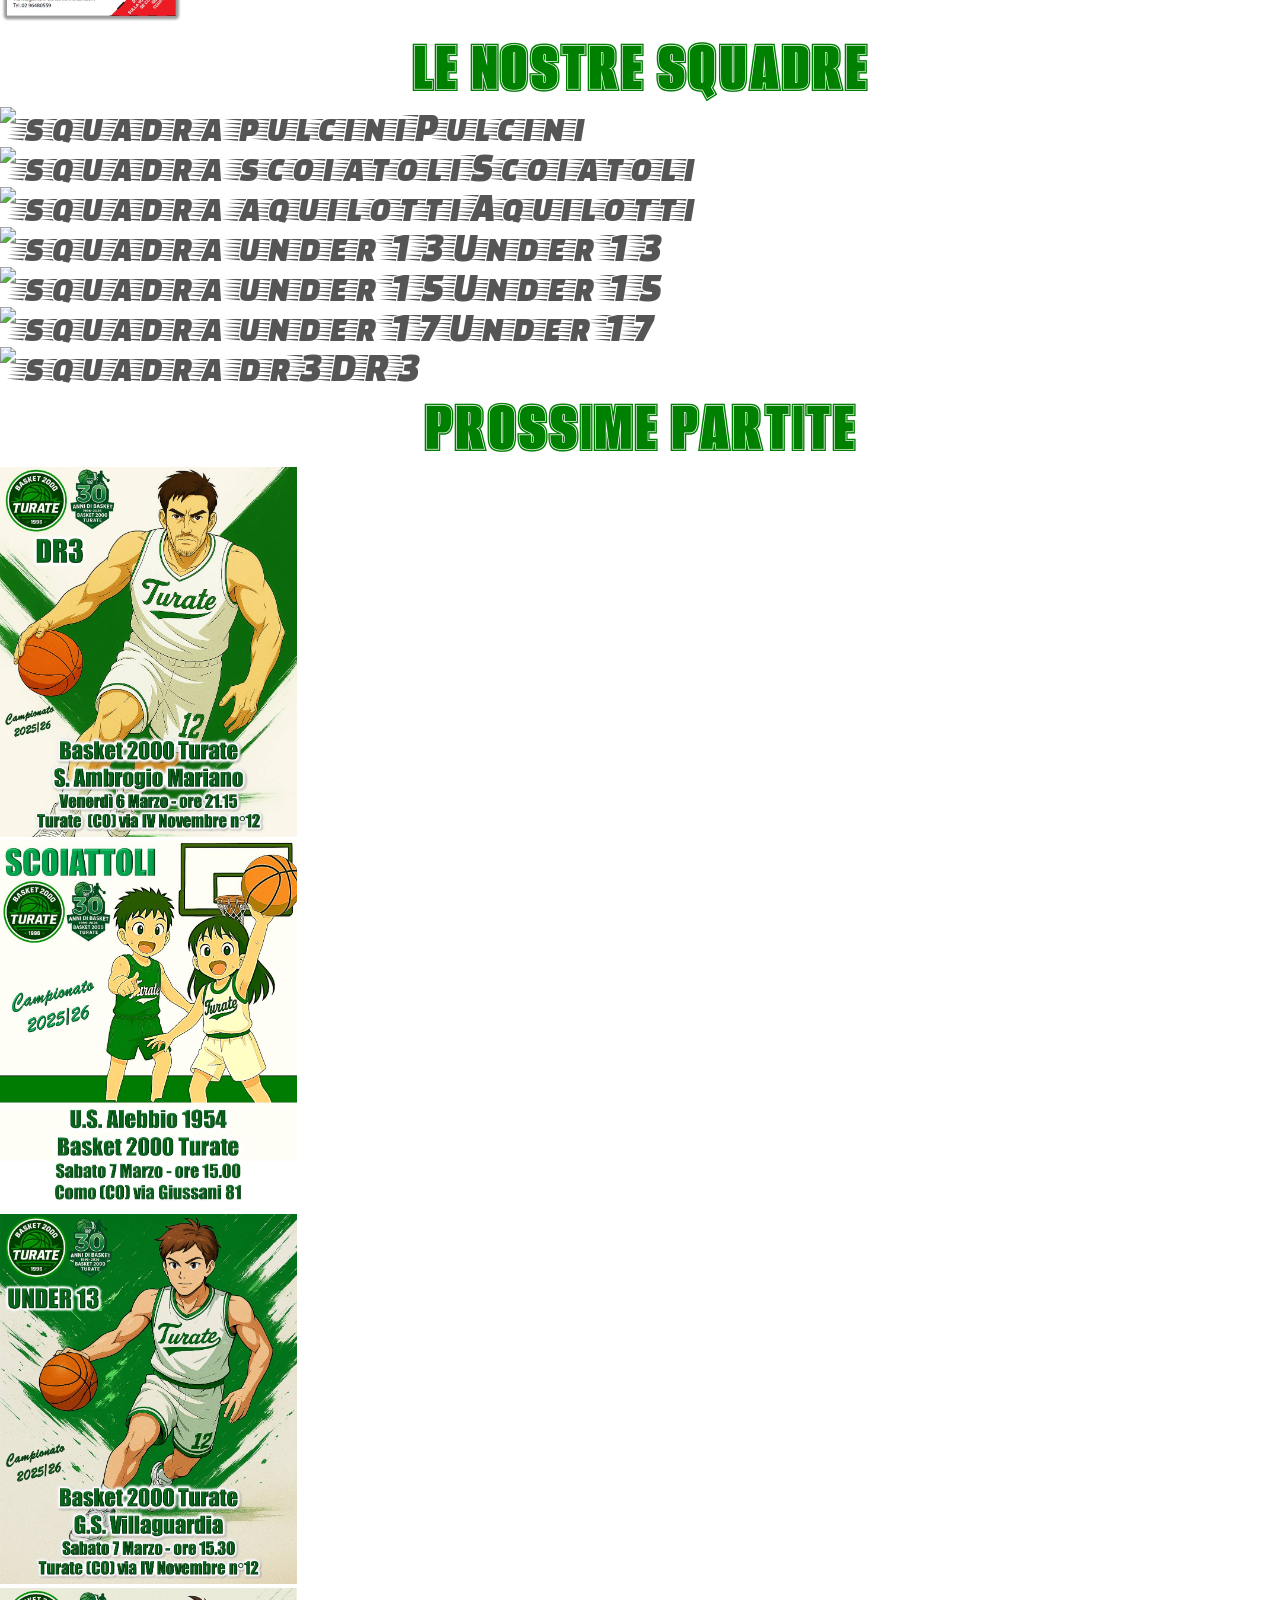
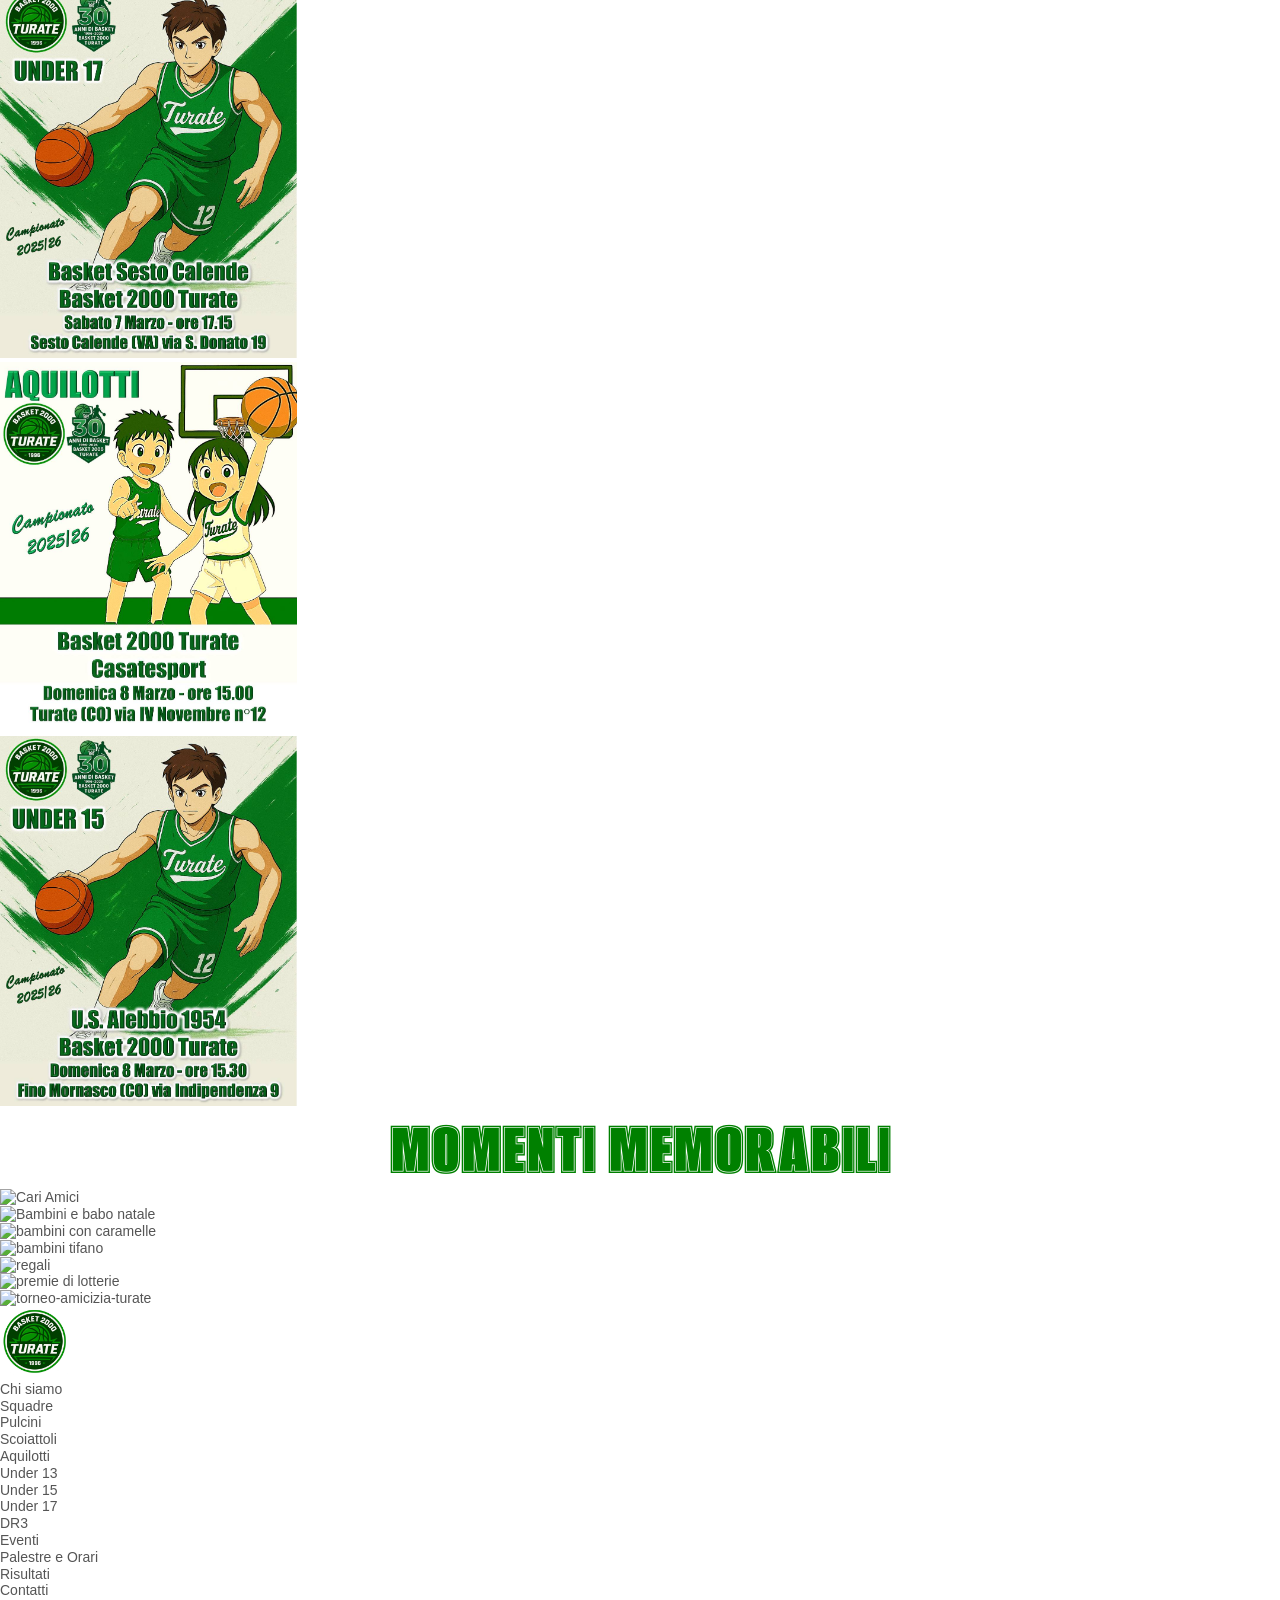
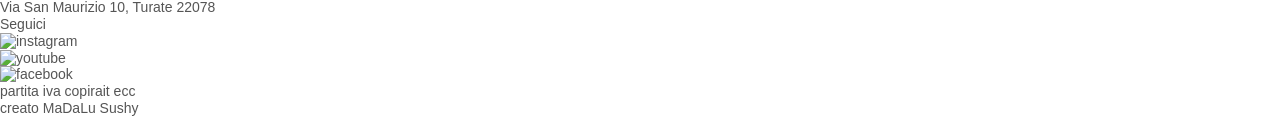
==== commit db9e04d3: "iniziato con Header" ====
--- a/index.html
+++ b/index.html
@@ -18,32 +18,36 @@
 
     <header>
         <div class="container header">
-            <a class="link" href="./index.html">
+            <a class="link logo-header" href="./index.html">
           <img src="./imgs/logo.jpg" alt="logo" width="70" height="70"> 
         </a>
-        <p >Seguici</p>
-        <ul class="list">
-            <li>
-                <a class="link" href="https://www.instagram.com/basket2000turate/" target="_blank" rel="noreferrer noopener">
+        <div class="headers-sections">
+            <div class="header-up">
+                <p class="text-header">Seguici</p>
+        <ul class="list socials-header">
+            <li class="social">
+                <a class="link social-link" href="https://www.instagram.com/basket2000turate/" target="_blank" rel="noreferrer noopener">
                 <img src="./svg/instagram-2016-logo-svgrepo-com.svg" alt="instagram" width="20" height="20">
                 </a>
             </li>
-            <li>
-                <a class="link" href="https://www.youtube.com/@BasketTurate" target="_blank" rel="noreferrer noopener"> 
+            <li class="social">
+                <a class="link social-link" href="https://www.youtube.com/@BasketTurate" target="_blank" rel="noreferrer noopener"> 
                    <img src="./svg/youtube-svgrepo-com.svg" alt="youtube" width="20" height="20">
                 </a>
             </li>
-             <li>
-                <a class="link" href=https://www.facebook.com/basket2000turate target="_blank" rel="noreferrer noopener">
+             <li class="social">
+                <a class="link social-link" href=https://www.facebook.com/basket2000turate target="_blank" rel="noreferrer noopener">
                    <img src="./svg/facebook-3-logo-svgrepo-com.svg" alt="facebook" width="20" height="20">
                 </a>
             </li>
         </ul>
-        <nav>
-          <ul class="list">
-            <li><a class="link" href="./index.html">HOME</a></li>
-            <li><a class="link" href="./chi-siamo.html">Chi siamo</a></li>
-            <li><a class="link" href="#squadre">Squadre</a>
+            </div>
+            <div class="header-down">
+                <nav class="header-nav">
+          <ul class="list nav-items">
+            <li class="nav-item"><a class="link" href="./index.html">HOME</a></li>
+            <li class="nav-item"><a class="link" href="./chi-siamo.html">Chi siamo</a></li>
+            <li class="nav-item"><a class="link" href="#squadre">Squadre</a>
                 <ul class="list">
                 <li><a class="link" href="./pulcini.html">Pulcini</a></li>
                 <li><a class="link" href="./scoiattoli.html">Scoiattoli</a></li>
@@ -53,13 +57,16 @@
                 <li><a class="link" href="./under17.html">Under 17</a></li>
                 <li><a class="link" href="./dr3.html">DR3</a></li>
             </ul></li>
-            <li><a class="link" href="./eventi.html">Eventi</a></li>
-            <li><a class="link" href="./palestre-e-orari.html">Palestre e Orari</a></li>
-            <li><a class="link" href="./risultati.html">Calendari/Risultati</a></li>
-            <li><a class="link" href="./contatti.html">Contatti</a></li>
+            <li class="nav-item"><a class="link" href="./eventi.html">Eventi</a></li>
+            <li class="nav-item"><a class="link" href="./palestre-e-orari.html">Palestre e Orari</a></li>
+            <li class="nav-item"><a class="link" href="./risultati.html">Calendari/Risultati</a></li>
+            <li class="nav-item"><a class="link" href="./contatti.html">Contatti</a></li>
           </ul>
         </nav>
-        <a class="link" href="./index.html">
+
+            </div>
+        </div>
+                <a class="link" href="./index.html">
           <img src="./imgs/logo2.jpeg" alt="logo" width="70" height="70"> 
         </a>
         </div>
@@ -67,7 +74,7 @@
         <main>
             <!--_____________________________ sezione hero_______________________________________________-->
 
-            <section class="hero">
+            <section class="container hero">
                 <h1 class="hero-title">Basket 2000 Turate</h1>
                 <h2 class="hero-slogan">LA STORIA DEI CAMPIONI INIZIA QUI.</h2>
                 <P class="hero-text">Basket 2000 Turate propone corsi di minibasket (dal 6 agli 11 anni) e basket per ragazzi (dai 12 ai 18)
@@ -75,7 +82,8 @@
 basata su socializzazione, rispetto reciproco.</P>
 
             </section>
-           <section>
+           <section class="news">
+            <div class="container">
                <!--  <h2>Diretta</h2>
                 <iframe width="560" height="315" src="https://www.youtube.com/embed/GJVlyPf_kl8?si=RWAmmSwnp7-VeL5X" title="YouTube video player" frameborder="0" allow="accelerometer; autoplay; clipboard-write; encrypted-media; gyroscope; picture-in-picture; web-share" referrerpolicy="strict-origin-when-cross-origin" allowfullscreen></iframe>-->
                 <h2>Segui su Facebook</h2>
@@ -85,7 +93,8 @@
                             width="100%" 
                             height="600px" 
                             style="border: none;"></iframe>
-            </section>
+            </div>
+                        </section>
             <!--_____________________________ sezione partner_______________________________________________-->
            <section>
             <h2>I Nostri Partner</h2>
--- a/css/styles.css
+++ b/css/styles.css
@@ -11,6 +11,10 @@
 line-height: 1.2;
 letter-spacing: 3%;
 
+}
+ul, p, h1,h2,h3{
+    margin: 0;
+    padding: 0;
 }
 h1,h2,h3 {
     color: var(--brand-color);
@@ -43,6 +47,29 @@
     }
     .header{
         display: inline-block;
+        display: flex;
+    }
+    .header-up{
+        display: flex;
+    }
+    .text-header{
+        padding-bottom: 10px;
+        padding-top: 10px;
+        margin-right: 60px;
+    }
+    .socials-header{
+        display: flex;
+        
+    }
+    .social:not(:last-child){
+        margin-right: 40px;
+    }
+    .social-link{
+        display: block;
+        padding-bottom: 10px;
+        padding-top: 10px;
+    }
+    .nav-items{
         display: flex;
     }
     /*________________________sezione Hero________________*/
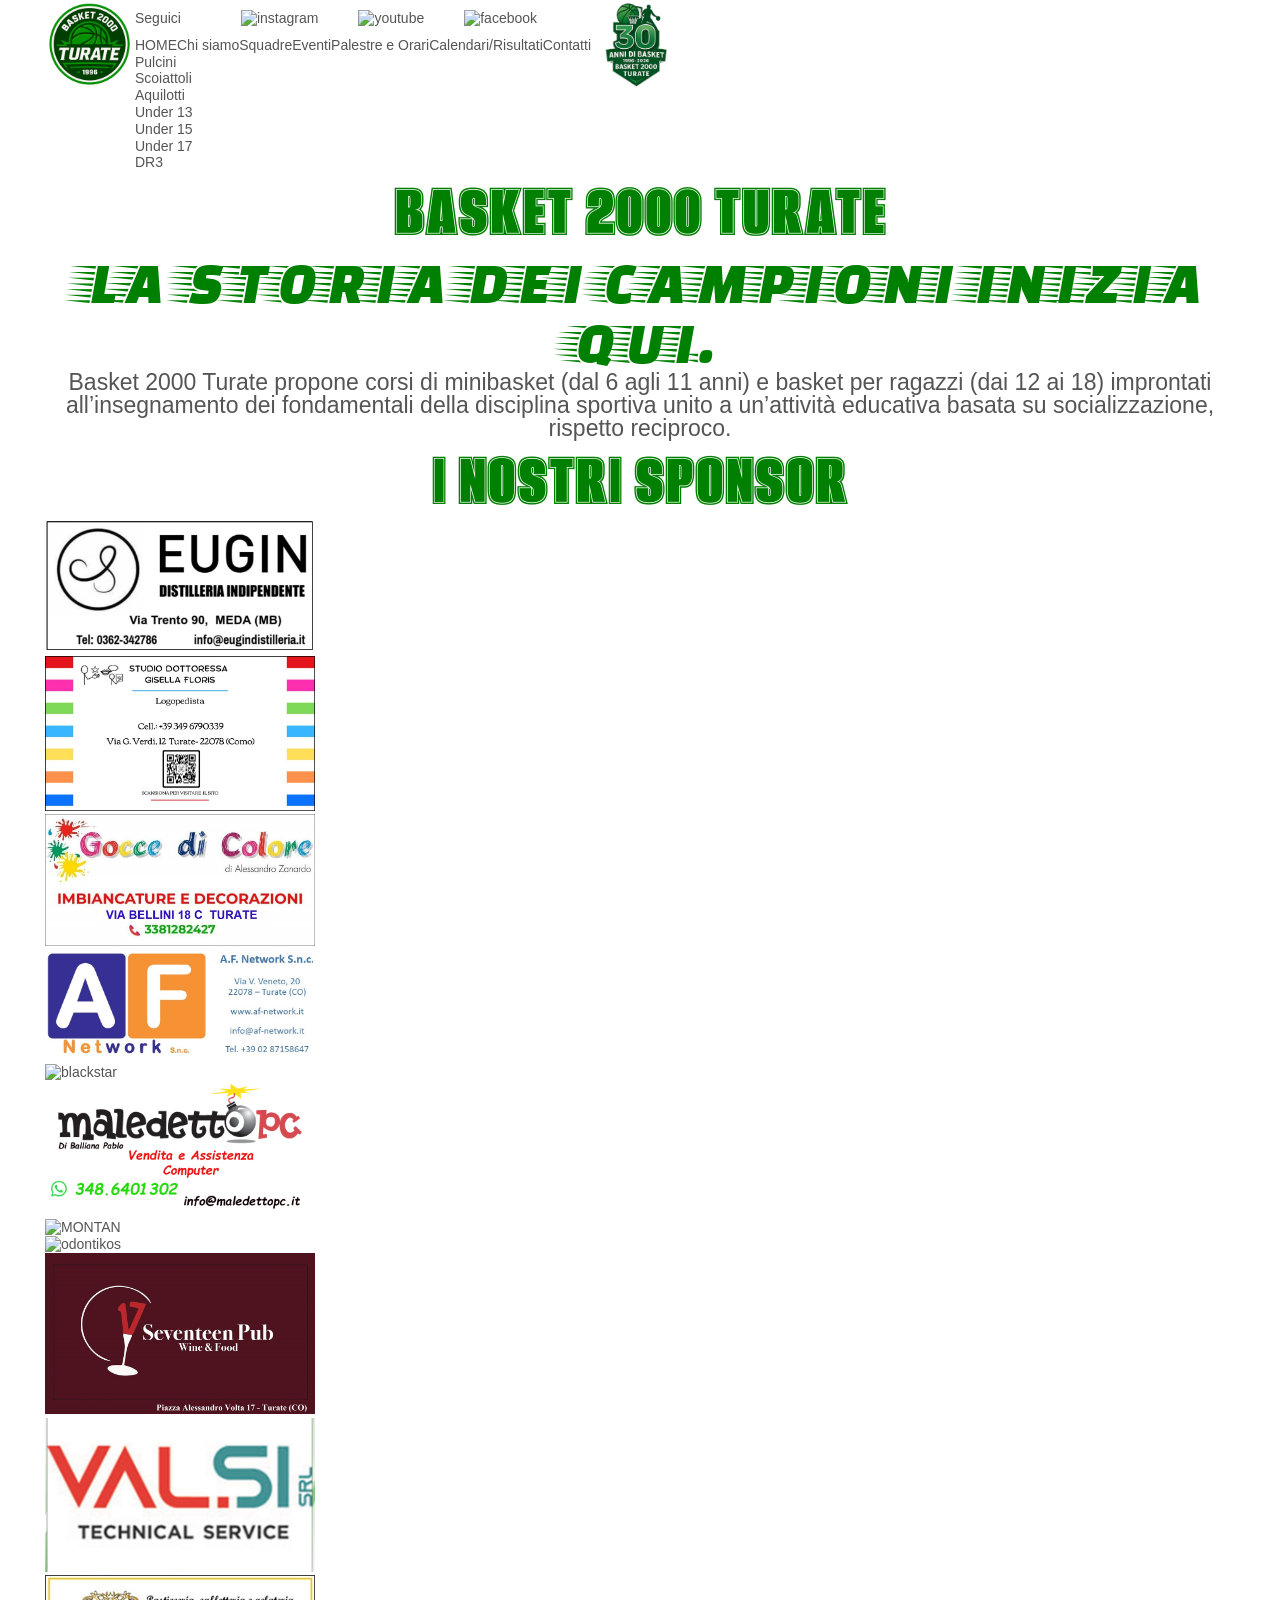
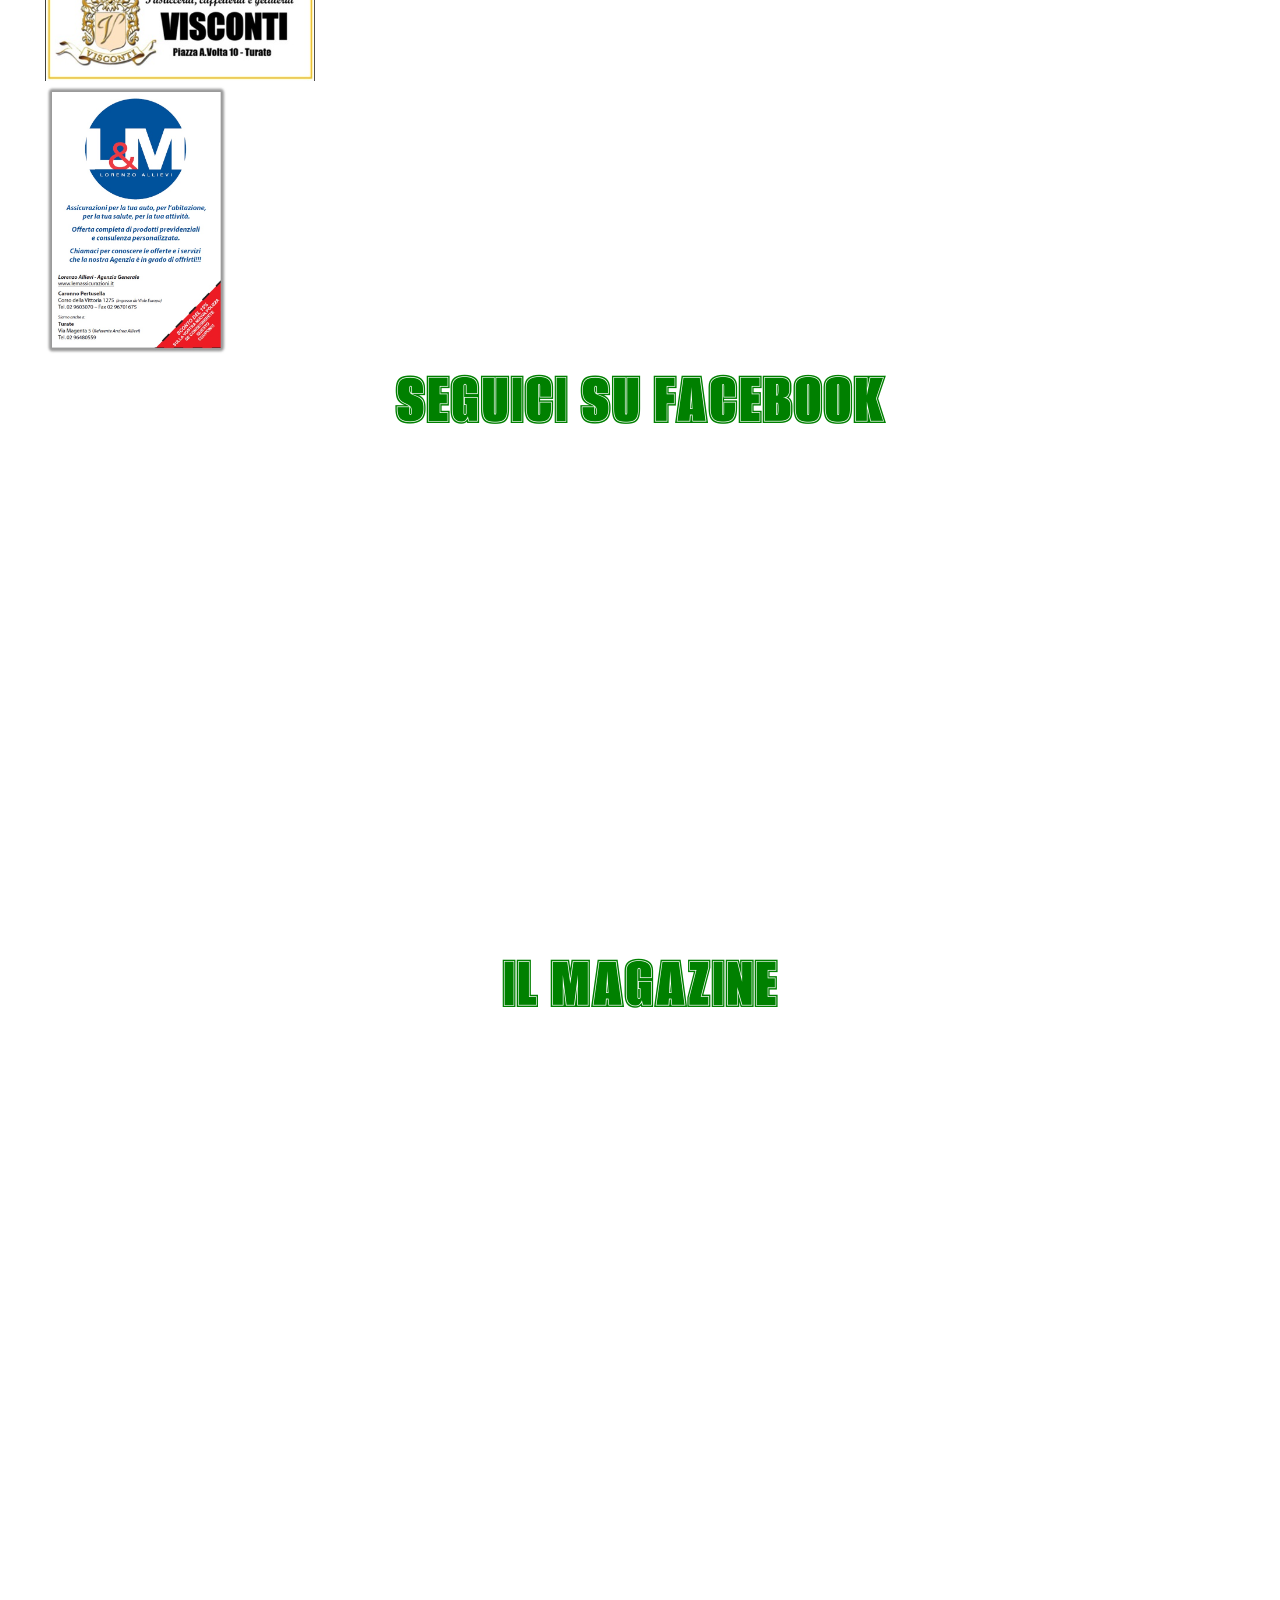
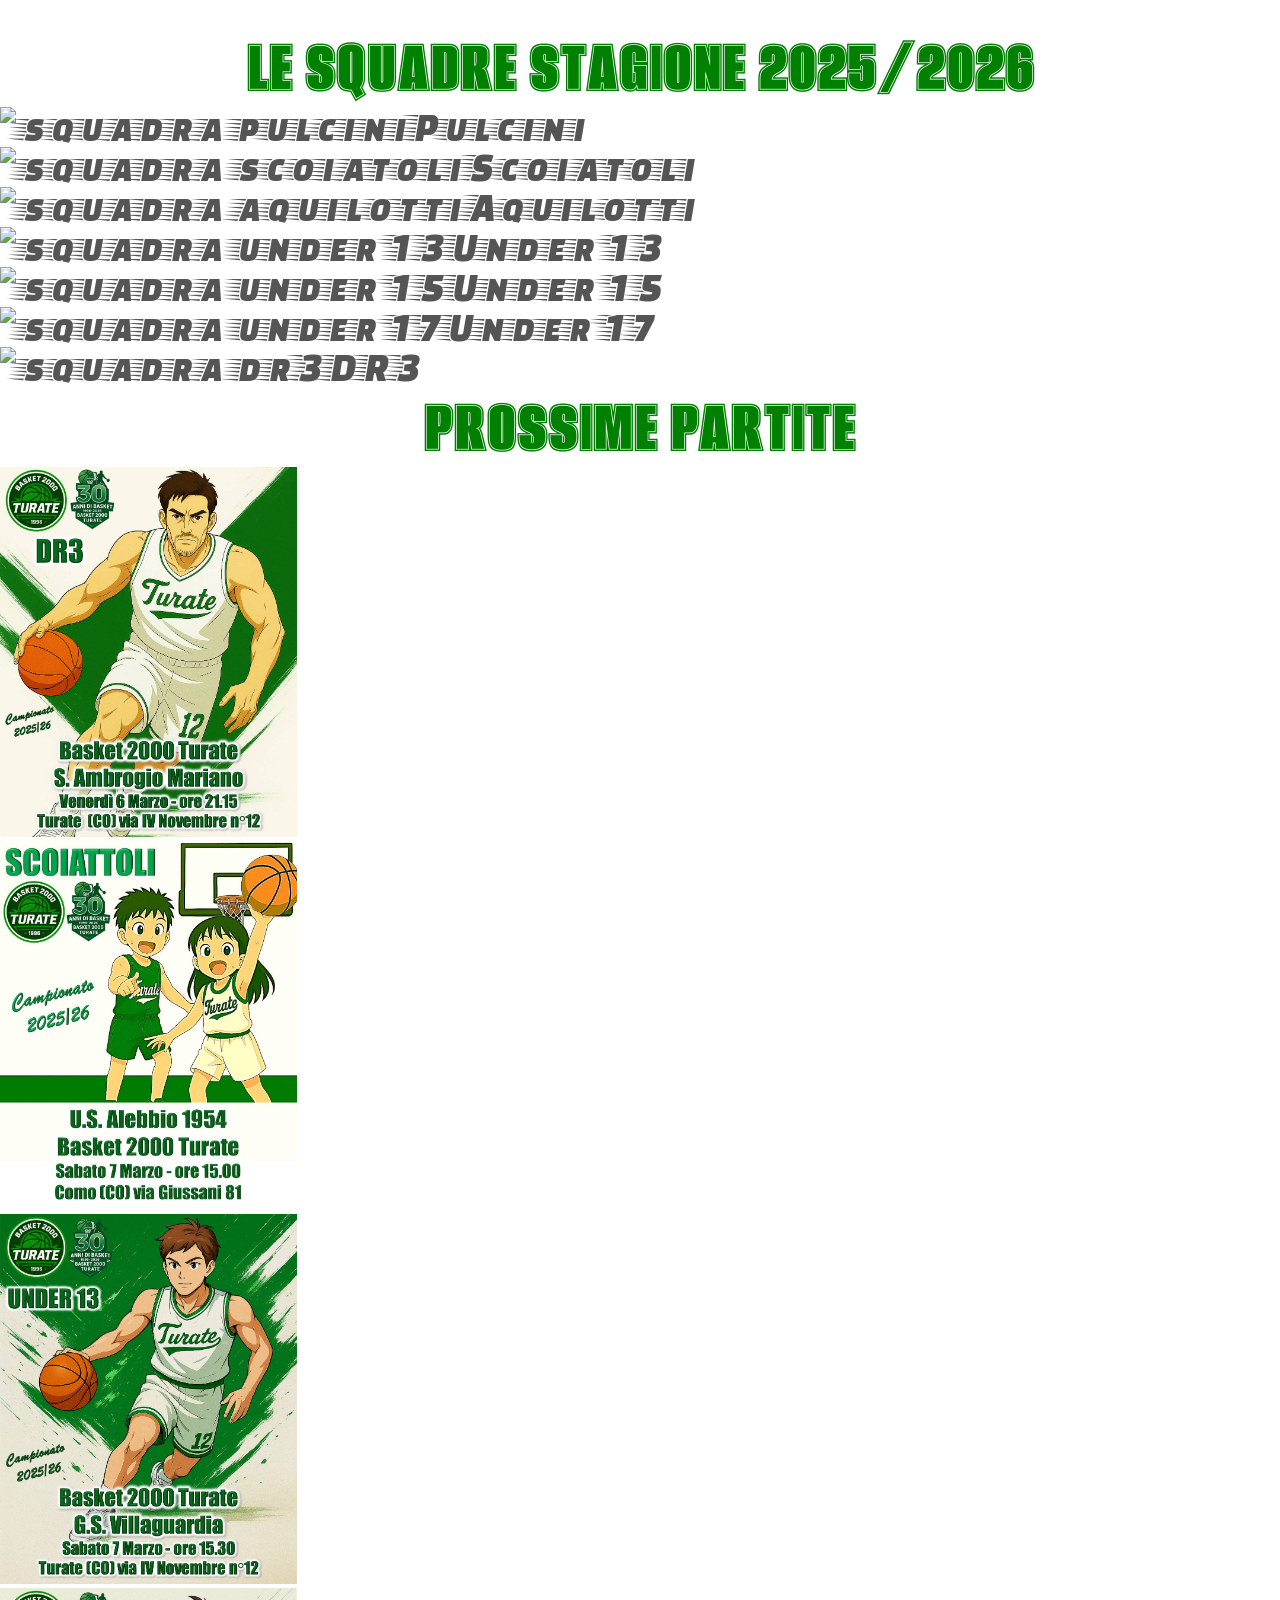
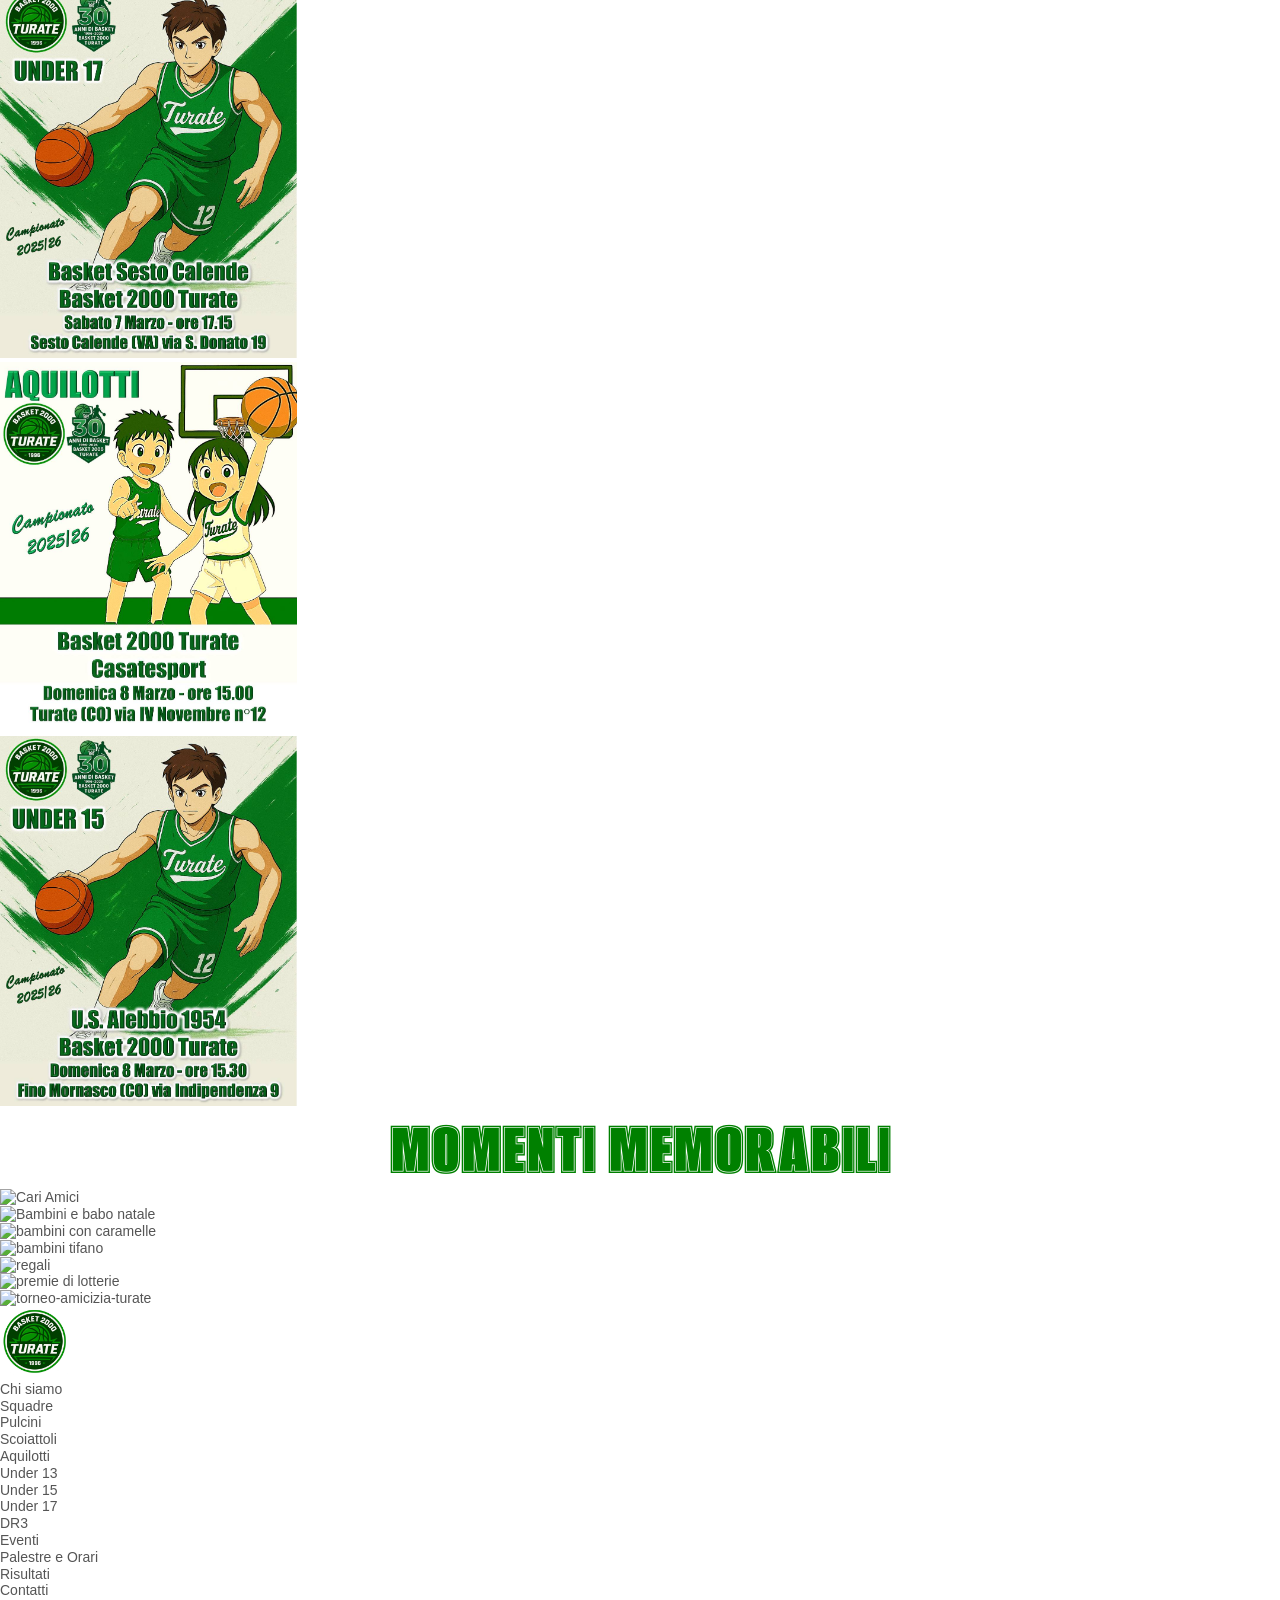
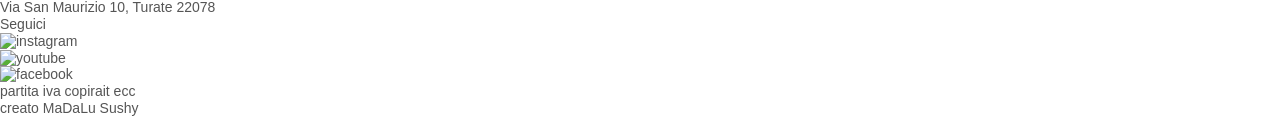
==== commit 5477b97a: "Update index.html" ====
--- a/index.html
+++ b/index.html
@@ -19,7 +19,7 @@
     <header>
         <div class="container header">
             <a class="link logo-header" href="./index.html">
-          <img src="./imgs/logo.jpg" alt="logo" width="70" height="70"> 
+          <img src="./imgs/logo.jpg" alt="logo" width="90" height="90"> 
         </a>
         <div class="headers-sections">
             <div class="header-up">
@@ -45,29 +45,30 @@
             <div class="header-down">
                 <nav class="header-nav">
           <ul class="list nav-items">
-            <li class="nav-item"><a class="link" href="./index.html">HOME</a></li>
-            <li class="nav-item"><a class="link" href="./chi-siamo.html">Chi siamo</a></li>
-            <li class="nav-item"><a class="link" href="#squadre">Squadre</a>
-                <ul class="list">
-                <li><a class="link" href="./pulcini.html">Pulcini</a></li>
-                <li><a class="link" href="./scoiattoli.html">Scoiattoli</a></li>
-                <li><a class="link" href="./aquilotti.html">Aquilotti</a></li>
-                <li><a class="link" href="./under13.html">Under 13</a></li>
-                <li><a class="link" href="./under15.html">Under 15</a></li>
-                <li><a class="link" href="./under17.html">Under 17</a></li>
-                <li><a class="link" href="./dr3.html">DR3</a></li>
-            </ul></li>
-            <li class="nav-item"><a class="link" href="./eventi.html">Eventi</a></li>
-            <li class="nav-item"><a class="link" href="./palestre-e-orari.html">Palestre e Orari</a></li>
-            <li class="nav-item"><a class="link" href="./risultati.html">Calendari/Risultati</a></li>
-            <li class="nav-item"><a class="link" href="./contatti.html">Contatti</a></li>
+            <li class="nav-item"><a class="link nav-link" href="./index.html">HOME</a></li>
+            <li class="nav-item"><a class="link nav-link" href="./chi-siamo.html">Chi siamo</a></li>
+            <li class="nav-item"><a class="link nav-link" href="#squadre">Squadre</a>
+               </li>
+            <li class="nav-item"><a class="link nav-link" href="./eventi.html">Eventi</a></li>
+            <li class="nav-item"><a class="link nav-link" href="./palestre-e-orari.html">Palestre e Orari</a></li>
+            <li class="nav-item"><a class="link nav-link" href="./risultati.html">Calendari/Risultati</a></li>
+            <li class="nav-item"><a class="link nav-link" href="./contatti.html">Contatti</a></li>
           </ul>
+           <ul class="list nav-teams">
+                <li class="nav-item"><a class="link nav-link" href="./pulcini.html">Pulcini</a></li>
+                <li class="nav-item"><a class="link nav-link" href="./scoiattoli.html">Scoiattoli</a></li>
+                <li class="nav-item"><a class="link nav-link" href="./aquilotti.html">Aquilotti</a></li>
+                <li class="nav-item"><a class="link nav-link" href="./under13.html">Under 13</a></li>
+                <li class="nav-item"><a class="link nav-link" href="./under15.html">Under 15</a></li>
+                <li class="nav-item"><a class="link nav-link" href="./under17.html">Under 17</a></li>
+                <li class="nav-item"><a class="link nav-link" href="./dr3.html">DR3</a></li>
+            </ul>
         </nav>
 
             </div>
         </div>
                 <a class="link" href="./index.html">
-          <img src="./imgs/logo2.jpeg" alt="logo" width="70" height="70"> 
+          <img src="./imgs/logo2.jpeg" alt="logo" width="90" height="90"> 
         </a>
         </div>
         </header>
@@ -82,48 +83,51 @@
 basata su socializzazione, rispetto reciproco.</P>
 
             </section>
+             <!--_____________________________ sezione partner_______________________________________________-->
+           <section class="partners">
+            <div class="container">
+                <h2 class="partners-title">I Nostri Sponsor</h2>
+           <ul class="list partners-list">
+            <li class="partner-item"><a class="link partner-link" href="https://www.eugindistilleria.it/" target="_blank" rel="noreferrer noopener"><img src="./imgs/sponsor/eugin-1.jpg" alt="eugin" width="270"></a></li>
+            <li class="partner-item"><a class="link partner-link" href="https://www.logopedistagisellafloris.it/" target="_blank" rel="noreferrer noopener"><img src="./imgs/sponsor/floris-gisella-1.jpg" alt="floris-gisella" width="270"></a></li>
+            <li class="partner-item"><a class="link partner-link" href="https://www.goccedicolore.net/" target="_blank" rel="noreferrer noopener"><img src="./imgs/sponsor/gocce-di-colore-1-300x156.jpg" alt="gocce-di-colore" width="270"></a></li>
+            <li class="partner-item"><a class="link partner-link" href="https://www.af-network.it/" target="_blank" rel="noreferrer noopener"><img src="./imgs/sponsor/af-network.jpg" alt="af-network" width="270"></a></li>
+            <li class="partner-item"><a class="link partner-link" href="https://www.instagram.com/blackstar_parrucchiere/" target="_blank" rel="noreferrer noopener"><img src="./imgs/sponsor/blackstar.jpeg" alt="blackstar" width="270"></a></li>
+            <li class="partner-item"><a class="link partner-link" href="https://www.facebook.com/PablonatalePC/" target="_blank" rel="noreferrer noopener"><img src="./imgs/sponsor/MALEDETTOPC-1-300x150.jpg" alt="MALEDETTOPC" width="270"></a></li>
+            <li class="partner-item"><a class="link partner-link" href="https://www.montanibarbershop.it/" target="_blank" rel="noreferrer noopener"><img src="./imgs/sponsor/MONTANI-1-300x150.jpeg" alt="MONTAN" width="270"></a></li>
+            <li class="partner-item"><a class="link partner-link" href="https://www.studio-odontikos.it/" target="_blank" rel="noreferrer noopener"><img src="./imgs/sponsor/odontikos-1.png" alt="odontikos" width="270"></a></li>
+            <li class="partner-item"><a class="link partner-link" href="https://seventeenpub.eatbu.com/?lang=it" target="_blank" rel="noreferrer noopener"><img src="./imgs/sponsor/seventeen-pub-1-300x160.jpg" alt="seventeen-pub" width="270"></a></li>
+            <li class="partner-item"><a class="link partner-link" href="https://www.valsisrl.it/" target="_blank" rel="noreferrer noopener"><img src="./imgs/sponsor/cropped-VALSI_logo.png" alt="valsi" width="270"></a></li>
+            <li class="partner-item"><a class="link partner-link" href="https://www.pasticceriavisconti.it/" target="_blank" rel="noreferrer noopener"><img src="./imgs/sponsor/visconti.jpg" alt="VISCONTI" width="270"></a></li>
+            <li class="partner-item"><a class="link partner-link" href="https://agenzie.axa.it/caronnopertusella1603" target="_blank" rel="noreferrer noopener"><img src="./imgs/sponsor/LM-3-198x300.jpg" alt="LM" height="270"></a></li>
+           </ul>
+            </div>
+           </section>
            <section class="news">
             <div class="container">
-               <!--  <h2>Diretta</h2>
+               <!--  <h2 class="title-diretta">Diretta</h2>
                 <iframe width="560" height="315" src="https://www.youtube.com/embed/GJVlyPf_kl8?si=RWAmmSwnp7-VeL5X" title="YouTube video player" frameborder="0" allow="accelerometer; autoplay; clipboard-write; encrypted-media; gyroscope; picture-in-picture; web-share" referrerpolicy="strict-origin-when-cross-origin" allowfullscreen></iframe>-->
-                <h2>Segui su Facebook</h2>
-                <iframe src="https://www.facebook.com/plugins/page.php?href=https%3A%2F%2Fwww.facebook.com%2Fbasket2000turate&tabs=timeline&width=700&height=500&small_header=false&adapt_container_width=true&hide_cover=false&show_facepile=true&appId" width="700" height="500" style="border:none;overflow:hidden" scrolling="no" frameborder="0" allowfullscreen="true" allow="autoplay; clipboard-write; encrypted-media; picture-in-picture; web-share"></iframe>
-                <h2>Nostro Magazine</h2>
-                <iframe src="./docs/MAGAZINE11-mariano.pdf"
+                <h2 class="title-facebook">Seguici su Facebook</h2>
+                <iframe src="https://www.facebook.com/plugins/page.php?href=https%3A%2F%2Fwww.facebook.com%2Fbasket2000turate&tabs=timeline&width=700&height=500&small_header=false&adapt_container_width=true&hide_cover=false&show_facepile=true&appId" width="700px" height="500px" style="border:none;overflow:hidden" scrolling="no" frameborder="0" allowfullscreen="true" allow="autoplay; clipboard-write; encrypted-media; picture-in-picture; web-share"></iframe>
+                <h2 class="title-magazine">il Magazine</h2>
+                <iframe  src="./docs/MAGAZINE11-mariano.pdf"
                             width="100%" 
                             height="600px" 
                             style="border: none;"></iframe>
             </div>
                         </section>
-            <!--_____________________________ sezione partner_______________________________________________-->
-           <section>
-            <h2>I Nostri Partner</h2>
-           <ul class="list">
-            <li><a class="link" href="https://www.eugindistilleria.it/" target="_blank" rel="noreferrer noopener"><img src="./imgs/sponsor/eugin-1.jpg" alt="eugin" width="270"></a></li>
-            <li><a class="link" href="https://www.logopedistagisellafloris.it/" target="_blank" rel="noreferrer noopener"><img src="./imgs/sponsor/floris-gisella-1.jpg" alt="floris-gisella" width="270"></a></li>
-            <li><a class="link" href="https://www.goccedicolore.net/" target="_blank" rel="noreferrer noopener"><img src="./imgs/sponsor/gocce-di-colore-1-300x156.jpg" alt="gocce-di-colore" width="270"></a></li>
-            <li><a class="link" href="https://www.af-network.it/" target="_blank" rel="noreferrer noopener"><img src="./imgs/sponsor/af-network.jpg" alt="af-network" width="270"></a></li>
-            <li><a class="link" href="https://www.instagram.com/blackstar_parrucchiere/" target="_blank" rel="noreferrer noopener"><img src="./imgs/sponsor/blackstar.jpeg" alt="blackstar" width="270"></a></li>
-            <li><a class="link" href="https://www.facebook.com/PablonatalePC/" target="_blank" rel="noreferrer noopener"><img src="./imgs/sponsor/MALEDETTOPC-1-300x150.jpg" alt="MALEDETTOPC" width="270"></a></li>
-            <li><a class="link" href="https://www.montanibarbershop.it/" target="_blank" rel="noreferrer noopener"><img src="./imgs/sponsor/MONTANI-1-300x150.jpeg" alt="MONTAN" width="270"></a></li>
-            <li><a class="link" href="https://www.studio-odontikos.it/" target="_blank" rel="noreferrer noopener"><img src="./imgs/sponsor/odontikos-1.png" alt="odontikos" width="270"></a></li>
-            <li><a class="link" href="https://seventeenpub.eatbu.com/?lang=it" target="_blank" rel="noreferrer noopener"><img src="./imgs/sponsor/seventeen-pub-1-300x160.jpg" alt="seventeen-pub" width="270"></a></li>
-            <li><a class="link" href="https://www.valsisrl.it/" target="_blank" rel="noreferrer noopener"><img src="./imgs/sponsor/cropped-VALSI_logo.png" alt="valsi" width="270"></a></li>
-            <li><a class="link" href="https://www.pasticceriavisconti.it/" target="_blank" rel="noreferrer noopener"><img src="./imgs/sponsor/visconti.jpg" alt="VISCONTI" width="270"></a></li>
-            <li><a class="link" href="https://agenzie.axa.it/caronnopertusella1603" target="_blank" rel="noreferrer noopener"><img src="./imgs/sponsor/LM-3-198x300.jpg" alt="LM" height="270"></a></li>
-           </ul>
-           </section>
+           
            <!--_____________________________ sezione squadre_______________________________________________-->
             <section>
-                <h2 id="squadre">Le Nostre Squadre</h2>
-                <ul class="list list-squadre">
+                <h2 id="squadre">Le squadre stagione 2025/2026</h2>
+                          <ul class="list list-squadre">
                     <li><a class="link" href="./pulcini.html"><img src="./imgs/pulcini/Pulcini-2025-26.jpg" alt="squadra pulcini" width="430" >Pulcini</a></li>
                     <li><a class="link" href="./scoiattoli.html"><img src="./imgs/scoiattoli/Scoiattoli.jpg" alt="squadra scoiatoli" width="430" >Scoiatoli</a></li>
                     <li><a class="link" href="./aquilotti.html"><img src="./imgs/aquilotti/aquilotti.jpg" alt="squadra aquilotti" width="430" >Aquilotti</a></li>
                     <li><a class="link" href="./under13.html"><img src="./imgs/under13/UNDER13.jpg" alt="squadra under 13" width="430" >Under 13</a></li>
                     <li><a class="link" href="./under15.html"><img src="./imgs/under15/under15.jpg" alt="squadra under 15" width="430" >Under 15</a></li>
                     <li><a class="link" href="./under17.html"><img src="./imgs/under17/under17.jpg" alt="squadra under 17" width="430" >Under 17</a></li>
-                    <li><a class="link" href="./dr3.html"><img src="./imgs/dr3/DR3.jpg" alt="squadra dr3" width="430" height="270">DR3</a></li>
+                    <li><a class="link" href="./dr3.html"><img src="./imgs/dr3/DR3.jpg" alt="squadra dr3" width="430" >DR3</a></li>
                 </ul>
             </section>
              <!--_____________________________ sezione prossime partite_______________________________________________-->
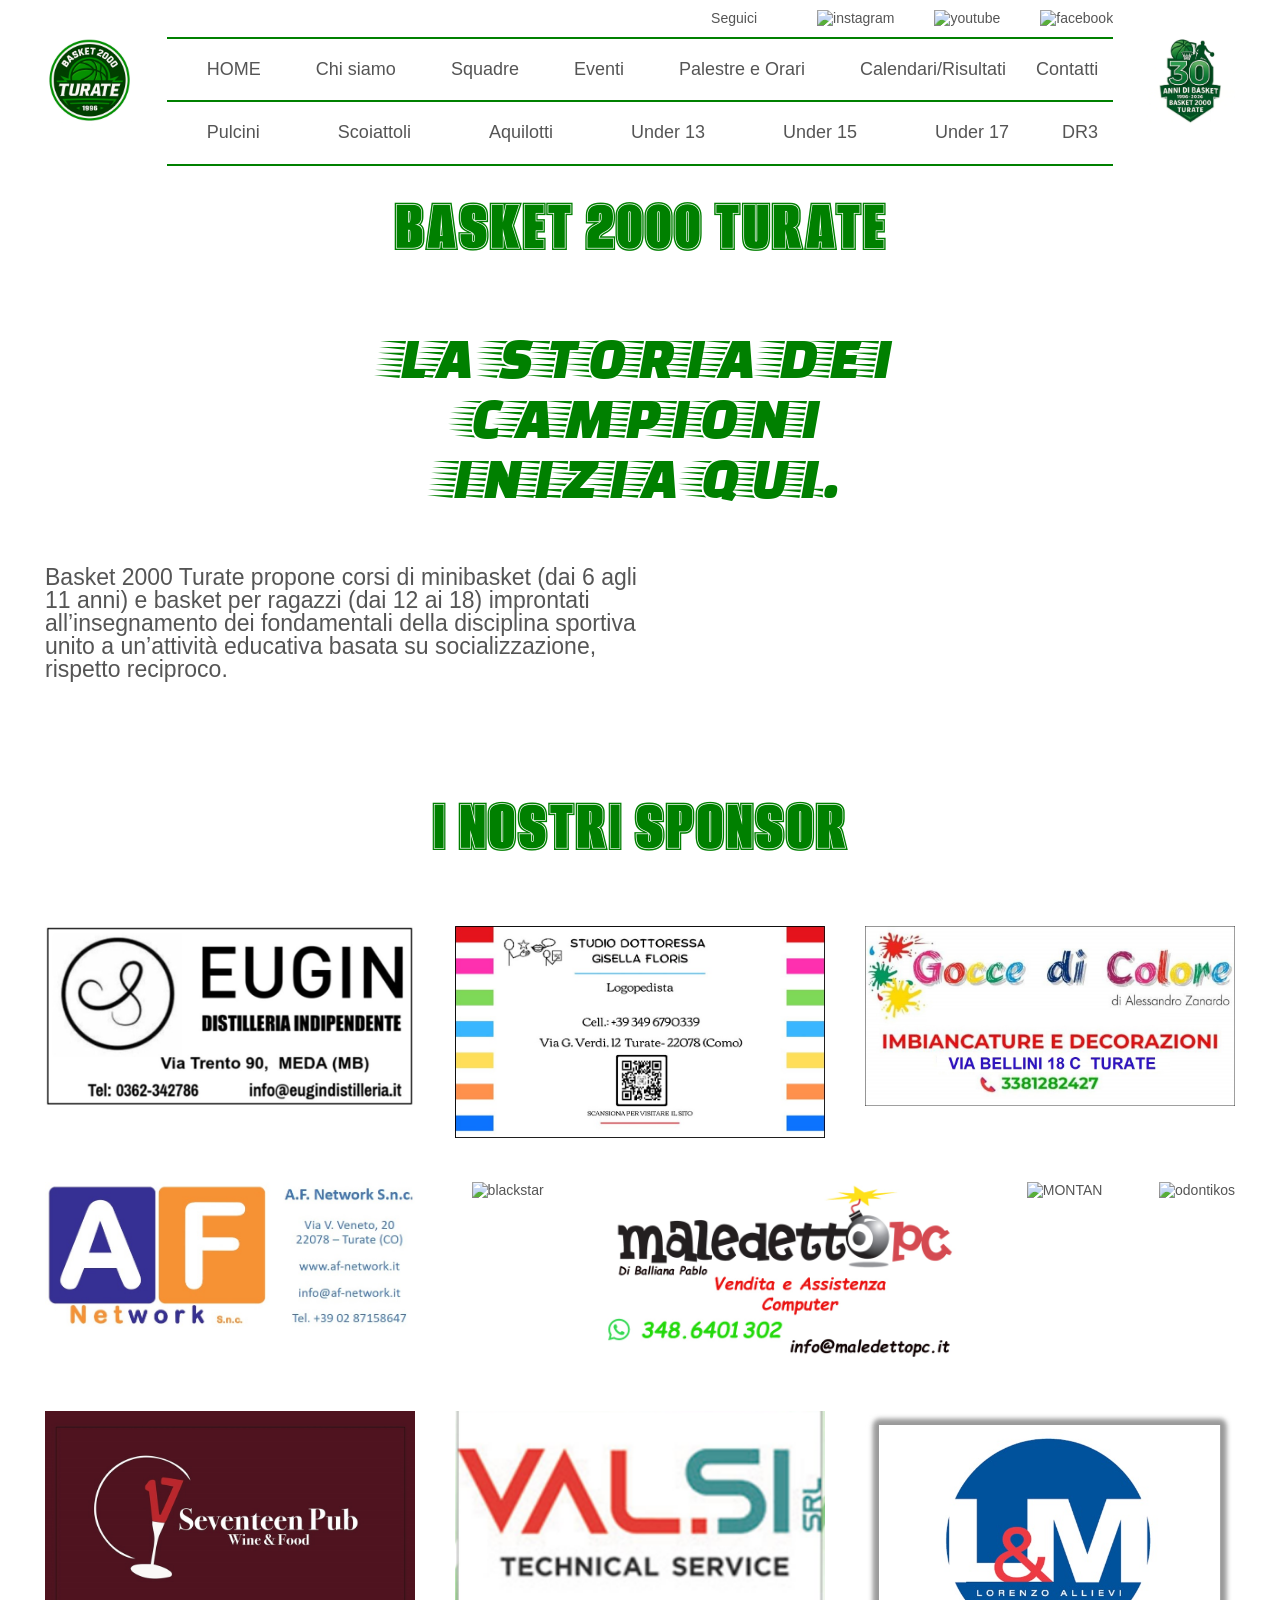
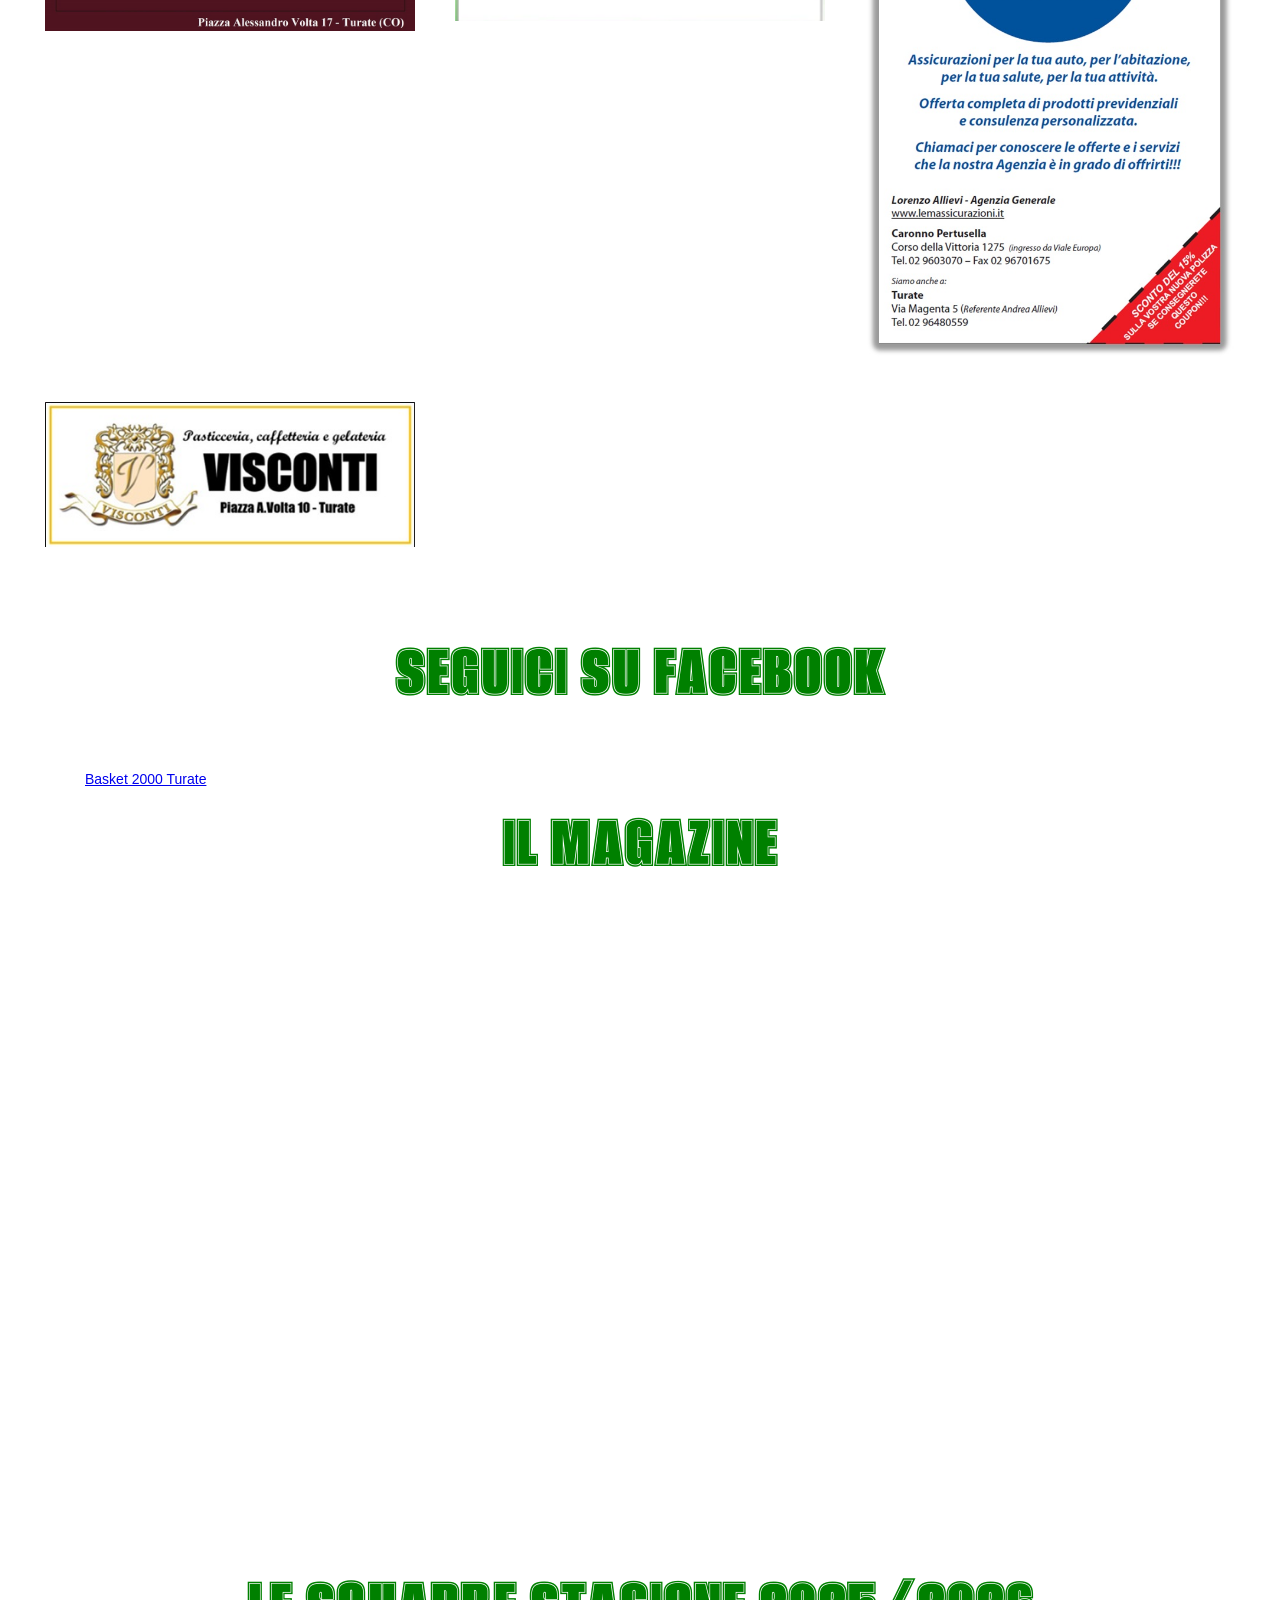
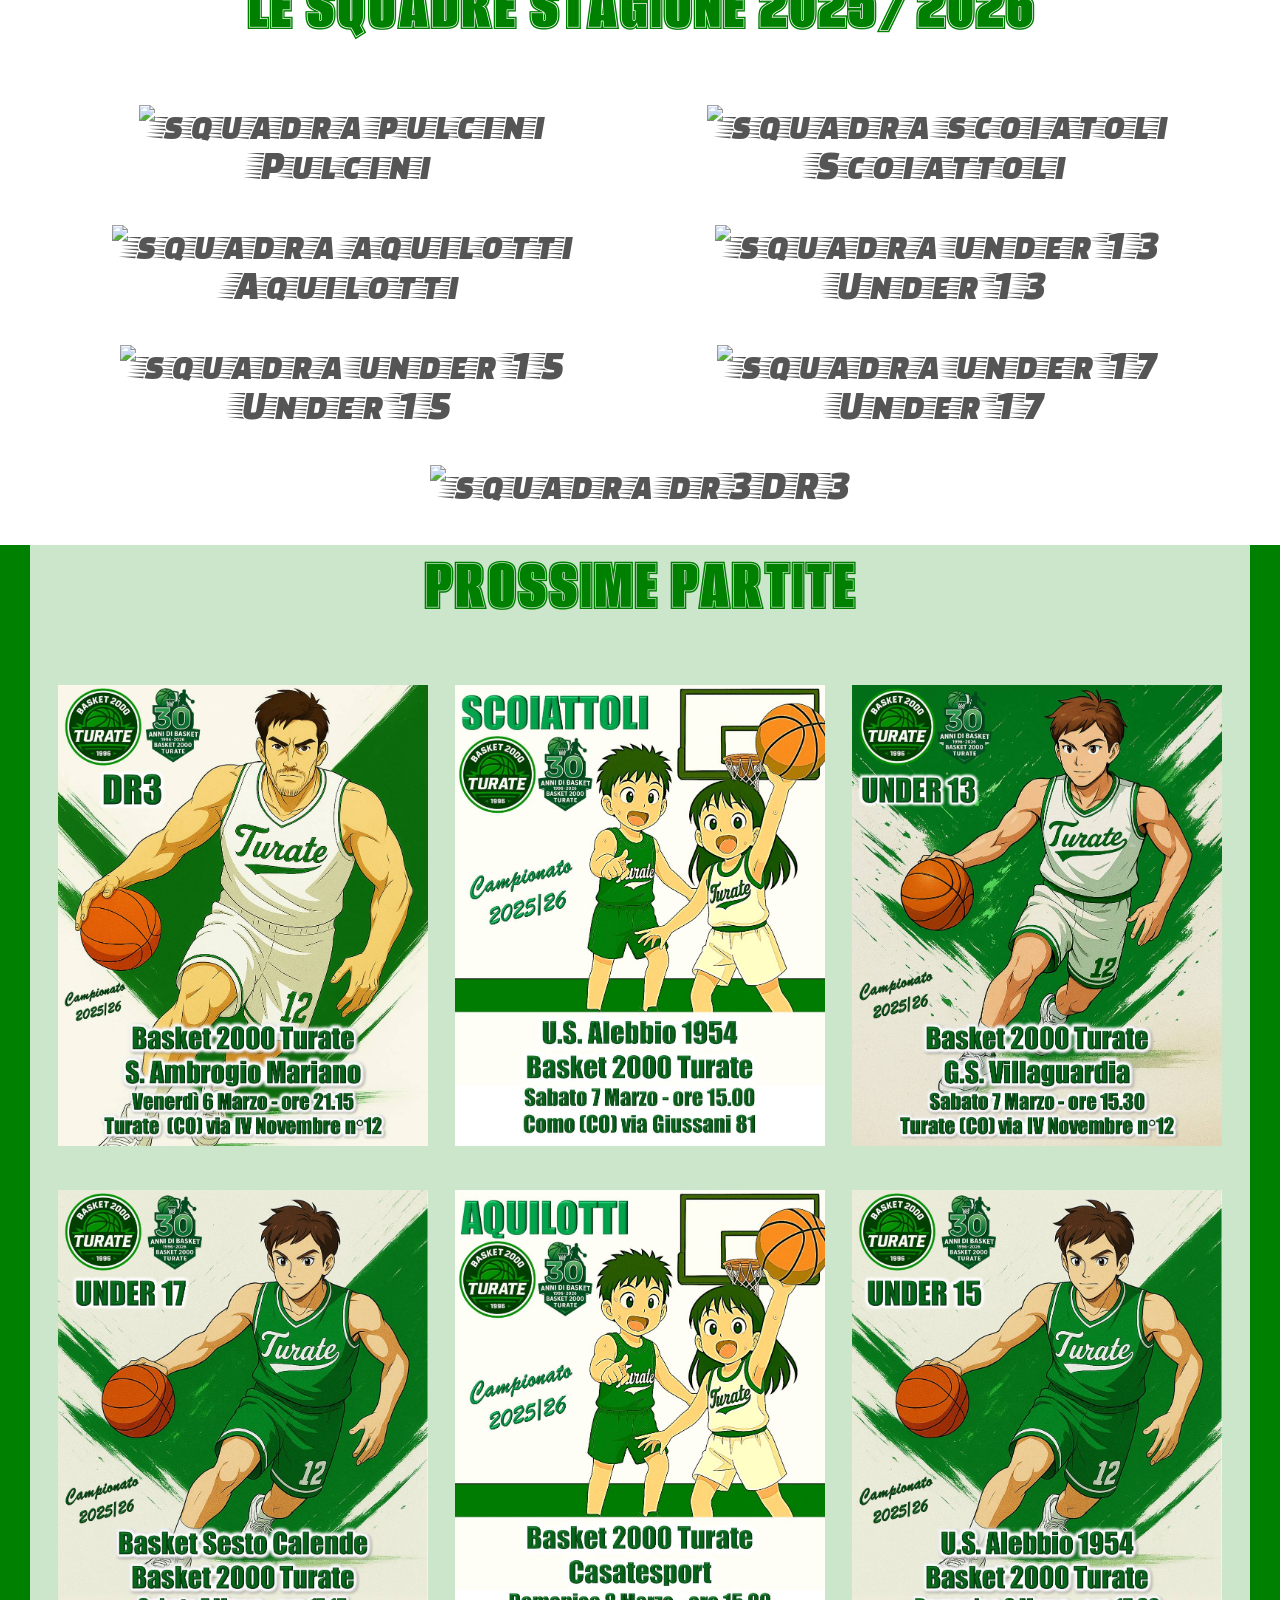
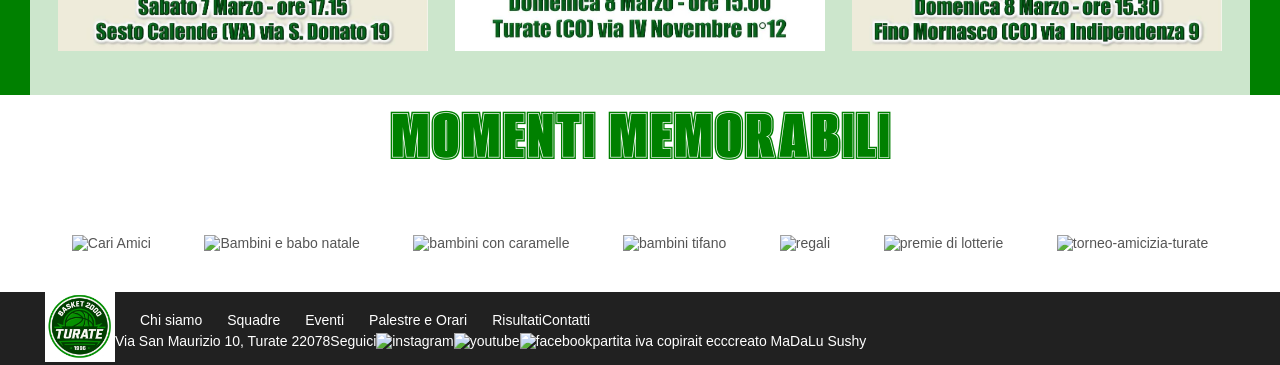
==== commit e713dad4: "iniziato fare footer" ====
--- a/index.html
+++ b/index.html
@@ -3,7 +3,7 @@
 <head>
     <meta charset="UTF-8">
     <meta name="viewport" content="width=device-width, initial-scale=1.0">
-    <title>Document</title>
+    <title>A.S.D. BASKET 2000 TURATE</title>
     <link href="https://db.onlinewebfonts.com/c/70927e11d1779ee1fa9a6b97278c01c1?family=Brush+Script+MT" rel="stylesheet">
     <link href="https://db.onlinewebfonts.com/c/2967a3c5ee426de27b245bcbc22ab82f?family=Noto+Sans+V2" rel="stylesheet">
     <link href="https://db.onlinewebfonts.com/c/771d2d395300ea1b80c34ba5282bf694?family=Impact" rel="stylesheet">
@@ -14,6 +14,8 @@
 <link rel="stylesheet" href="./css/styles.css">
 </head>
 <body>
+    <div id="fb-root"></div>
+<script async defer crossorigin="anonymous" src="https://connect.facebook.net/it_IT/sdk.js#xfbml=1&version=v25.0&appId=APP_ID"></script>
     <!--_______________________________________Header___________________________-->
 
     <header>
@@ -78,7 +80,7 @@
             <section class="container hero">
                 <h1 class="hero-title">Basket 2000 Turate</h1>
                 <h2 class="hero-slogan">LA STORIA DEI CAMPIONI INIZIA QUI.</h2>
-                <P class="hero-text">Basket 2000 Turate propone corsi di minibasket (dal 6 agli 11 anni) e basket per ragazzi (dai 12 ai 18)
+                <P class="hero-text">Basket 2000 Turate propone corsi di minibasket (dai 6 agli 11 anni) e basket per ragazzi (dai 12 ai 18)
 improntati all’insegnamento dei fondamentali della disciplina sportiva unito a un’attività educativa
 basata su socializzazione, rispetto reciproco.</P>
 
@@ -88,18 +90,19 @@
             <div class="container">
                 <h2 class="partners-title">I Nostri Sponsor</h2>
            <ul class="list partners-list">
-            <li class="partner-item"><a class="link partner-link" href="https://www.eugindistilleria.it/" target="_blank" rel="noreferrer noopener"><img src="./imgs/sponsor/eugin-1.jpg" alt="eugin" width="270"></a></li>
-            <li class="partner-item"><a class="link partner-link" href="https://www.logopedistagisellafloris.it/" target="_blank" rel="noreferrer noopener"><img src="./imgs/sponsor/floris-gisella-1.jpg" alt="floris-gisella" width="270"></a></li>
-            <li class="partner-item"><a class="link partner-link" href="https://www.goccedicolore.net/" target="_blank" rel="noreferrer noopener"><img src="./imgs/sponsor/gocce-di-colore-1-300x156.jpg" alt="gocce-di-colore" width="270"></a></li>
-            <li class="partner-item"><a class="link partner-link" href="https://www.af-network.it/" target="_blank" rel="noreferrer noopener"><img src="./imgs/sponsor/af-network.jpg" alt="af-network" width="270"></a></li>
-            <li class="partner-item"><a class="link partner-link" href="https://www.instagram.com/blackstar_parrucchiere/" target="_blank" rel="noreferrer noopener"><img src="./imgs/sponsor/blackstar.jpeg" alt="blackstar" width="270"></a></li>
-            <li class="partner-item"><a class="link partner-link" href="https://www.facebook.com/PablonatalePC/" target="_blank" rel="noreferrer noopener"><img src="./imgs/sponsor/MALEDETTOPC-1-300x150.jpg" alt="MALEDETTOPC" width="270"></a></li>
-            <li class="partner-item"><a class="link partner-link" href="https://www.montanibarbershop.it/" target="_blank" rel="noreferrer noopener"><img src="./imgs/sponsor/MONTANI-1-300x150.jpeg" alt="MONTAN" width="270"></a></li>
-            <li class="partner-item"><a class="link partner-link" href="https://www.studio-odontikos.it/" target="_blank" rel="noreferrer noopener"><img src="./imgs/sponsor/odontikos-1.png" alt="odontikos" width="270"></a></li>
-            <li class="partner-item"><a class="link partner-link" href="https://seventeenpub.eatbu.com/?lang=it" target="_blank" rel="noreferrer noopener"><img src="./imgs/sponsor/seventeen-pub-1-300x160.jpg" alt="seventeen-pub" width="270"></a></li>
-            <li class="partner-item"><a class="link partner-link" href="https://www.valsisrl.it/" target="_blank" rel="noreferrer noopener"><img src="./imgs/sponsor/cropped-VALSI_logo.png" alt="valsi" width="270"></a></li>
-            <li class="partner-item"><a class="link partner-link" href="https://www.pasticceriavisconti.it/" target="_blank" rel="noreferrer noopener"><img src="./imgs/sponsor/visconti.jpg" alt="VISCONTI" width="270"></a></li>
-            <li class="partner-item"><a class="link partner-link" href="https://agenzie.axa.it/caronnopertusella1603" target="_blank" rel="noreferrer noopener"><img src="./imgs/sponsor/LM-3-198x300.jpg" alt="LM" height="270"></a></li>
+            <li class="partner-item"><a class="link partner-link" href="https://www.eugindistilleria.it/" target="_blank" rel="noreferrer noopener"><img src="./imgs/sponsor/eugin-1.jpg" alt="eugin" width="370"></a></li>
+            <li class="partner-item"><a class="link partner-link" href="https://www.logopedistagisellafloris.it/" target="_blank" rel="noreferrer noopener"><img src="./imgs/sponsor/floris-gisella-1.jpg" alt="floris-gisella" width="370"></a></li>
+            <li class="partner-item"><a class="link partner-link" href="https://www.goccedicolore.net/" target="_blank" rel="noreferrer noopener"><img src="./imgs/sponsor/gocce-di-colore-1-300x156.jpg" alt="gocce-di-colore" width="370"></a></li>
+            <li class="partner-item"><a class="link partner-link" href="https://www.af-network.it/" target="_blank" rel="noreferrer noopener"><img src="./imgs/sponsor/af-network.jpg" alt="af-network" width="370"></a></li>
+            <li class="partner-item"><a class="link partner-link" href="https://www.instagram.com/blackstar_parrucchiere/" target="_blank" rel="noreferrer noopener"><img src="./imgs/sponsor/blackstar.jpeg" alt="blackstar" width="370"></a></li>
+            <li class="partner-item"><a class="link partner-link" href="https://www.facebook.com/PablonatalePC/" target="_blank" rel="noreferrer noopener"><img src="./imgs/sponsor/MALEDETTOPC-1-300x150.jpg" alt="MALEDETTOPC" width="370"></a></li>
+            <li class="partner-item"><a class="link partner-link" href="https://www.montanibarbershop.it/" target="_blank" rel="noreferrer noopener"><img src="./imgs/sponsor/MONTANI-1-300x150.jpeg" alt="MONTAN" width="370"></a></li>
+            <li class="partner-item"><a class="link partner-link" href="https://www.studio-odontikos.it/" target="_blank" rel="noreferrer noopener"><img src="./imgs/sponsor/odontikos-1.png" alt="odontikos" width="370"></a></li>
+            <li class="partner-item"><a class="link partner-link" href="https://seventeenpub.eatbu.com/?lang=it" target="_blank" rel="noreferrer noopener"><img src="./imgs/sponsor/seventeen-pub-1-300x160.jpg" alt="seventeen-pub" width="370"></a></li>
+            <li class="partner-item"><a class="link partner-link" href="https://www.valsisrl.it/" target="_blank" rel="noreferrer noopener"><img src="./imgs/sponsor/cropped-VALSI_logo.png" alt="valsi" width="370"></a></li>
+            <li class="partner-item"><a class="link partner-link" href="https://agenzie.axa.it/caronnopertusella1603" target="_blank" rel="noreferrer noopener"><img src="./imgs/sponsor/LM-3-198x300.jpg" alt="LM" width="370"></a></li>
+            <li class="partner-item"><a class="link partner-link" href="https://www.pasticceriavisconti.it/" target="_blank" rel="noreferrer noopener"><img src="./imgs/sponsor/visconti.jpg" alt="VISCONTI" width="370"></a></li>
+            
            </ul>
             </div>
            </section>
@@ -108,7 +111,7 @@
                <!--  <h2 class="title-diretta">Diretta</h2>
                 <iframe width="560" height="315" src="https://www.youtube.com/embed/GJVlyPf_kl8?si=RWAmmSwnp7-VeL5X" title="YouTube video player" frameborder="0" allow="accelerometer; autoplay; clipboard-write; encrypted-media; gyroscope; picture-in-picture; web-share" referrerpolicy="strict-origin-when-cross-origin" allowfullscreen></iframe>-->
                 <h2 class="title-facebook">Seguici su Facebook</h2>
-                <iframe src="https://www.facebook.com/plugins/page.php?href=https%3A%2F%2Fwww.facebook.com%2Fbasket2000turate&tabs=timeline&width=700&height=500&small_header=false&adapt_container_width=true&hide_cover=false&show_facepile=true&appId" width="700px" height="500px" style="border:none;overflow:hidden" scrolling="no" frameborder="0" allowfullscreen="true" allow="autoplay; clipboard-write; encrypted-media; picture-in-picture; web-share"></iframe>
+                <div class="fb-page" data-href="https://www.facebook.com/basket2000turate" data-tabs="timeline" data-width="500" data-height="500" data-small-header="false" data-adapt-container-width="true" data-hide-cover="false" data-show-facepile="true"><blockquote cite="https://www.facebook.com/basket2000turate" class="fb-xfbml-parse-ignore"><a href="https://www.facebook.com/basket2000turate">Basket 2000 Turate</a></blockquote></div>
                 <h2 class="title-magazine">il Magazine</h2>
                 <iframe  src="./docs/MAGAZINE11-mariano.pdf"
                             width="100%" 
@@ -119,72 +122,69 @@
            
            <!--_____________________________ sezione squadre_______________________________________________-->
             <section>
-                <h2 id="squadre">Le squadre stagione 2025/2026</h2>
+                <div class="container">
+                    <h2 id="squadre" class="teams-title">Le squadre stagione 2025/2026</h2>
                           <ul class="list list-squadre">
-                    <li><a class="link" href="./pulcini.html"><img src="./imgs/pulcini/Pulcini-2025-26.jpg" alt="squadra pulcini" width="430" >Pulcini</a></li>
-                    <li><a class="link" href="./scoiattoli.html"><img src="./imgs/scoiattoli/Scoiattoli.jpg" alt="squadra scoiatoli" width="430" >Scoiatoli</a></li>
-                    <li><a class="link" href="./aquilotti.html"><img src="./imgs/aquilotti/aquilotti.jpg" alt="squadra aquilotti" width="430" >Aquilotti</a></li>
-                    <li><a class="link" href="./under13.html"><img src="./imgs/under13/UNDER13.jpg" alt="squadra under 13" width="430" >Under 13</a></li>
-                    <li><a class="link" href="./under15.html"><img src="./imgs/under15/under15.jpg" alt="squadra under 15" width="430" >Under 15</a></li>
-                    <li><a class="link" href="./under17.html"><img src="./imgs/under17/under17.jpg" alt="squadra under 17" width="430" >Under 17</a></li>
-                    <li><a class="link" href="./dr3.html"><img src="./imgs/dr3/DR3.jpg" alt="squadra dr3" width="430" >DR3</a></li>
+                    <li class="squadra"><a class="link" href="./pulcini.html"><img src="./imgs/pulcini/Pulcini-2025-26.jpg" alt="squadra pulcini" width="480" >Pulcini</a></li>
+                    <li class="squadra"><a class="link" href="./scoiattoli.html"><img src="./imgs/scoiattoli/Scoiattoli.jpg" alt="squadra scoiatoli" width="480" >Scoiattoli</a></li>
+                    <li class="squadra"><a class="link" href="./aquilotti.html"><img src="./imgs/aquilotti/aquilotti.jpg" alt="squadra aquilotti" width="480" >Aquilotti</a></li>
+                    <li class="squadra"><a class="link" href="./under13.html"><img src="./imgs/under13/UNDER13.jpg" alt="squadra under 13" width="480" >Under 13</a></li>
+                    <li class="squadra"><a class="link" href="./under15.html"><img src="./imgs/under15/under15.jpg" alt="squadra under 15" width="480" >Under 15</a></li>
+                    <li class="squadra"><a class="link" href="./under17.html"><img src="./imgs/under17/under17.jpg" alt="squadra under 17" width="480" >Under 17</a></li>
+                    <li class="squadra"><a class="link" href="./dr3.html"><img src="./imgs/dr3/DR3.jpg" alt="squadra dr3" width="480" >DR3</a></li>
                 </ul>
+                </div>
             </section>
              <!--_____________________________ sezione prossime partite_______________________________________________-->
-             <section>
-                <h2>
-                    PROSSIME PARTITE
-                </h2>
-                <ul class="list">
-                    <li><img src="./imgs/prossime-partite/1.jpeg" alt="Partita under 13" height="370"></li>
-                    <li><img src="./imgs/prossime-partite/2.jpeg" alt="Partita under 13" height="370"></li>
-                    <li><img src="./imgs/prossime-partite/3.jpeg" alt="Partita under 13" height="370"></li>
-                    <li><img src="./imgs/prossime-partite/4.jpeg" alt="Partita under 13" height="370"></li>
-                    <li><img src="./imgs/prossime-partite/5.jpeg" alt="Partita under 13" height="370"></li>
-                    <li><img src="./imgs/prossime-partite/6.jpeg" alt="Partita under 13" height="370"></li>
+             <section class="prossime-partite">
+                <div class="container partite-div">
+                    <h2 class="games-title">PROSSIME PARTITE</h2>
+                <ul class="list list-games">
+                    <li class="game"><img src="./imgs/prossime-partite/1.jpeg" alt="Partita" width="370"></li>
+                    <li class="game"><img src="./imgs/prossime-partite/2.jpeg" alt="Partita" width="370"></li>
+                    <li class="game"><img src="./imgs/prossime-partite/3.jpeg" alt="Partita" width="370"></li>
+                    <li class="game"><img src="./imgs/prossime-partite/4.jpeg" alt="Partita" width="370"></li>
+                    <li class="game"><img src="./imgs/prossime-partite/5.jpeg" alt="Partita" width="370"></li>
+                    <li class="game"><img src="./imgs/prossime-partite/6.jpeg" alt="Partita" width="370"></li>
                 </ul>
+            </div>
              </section>
            
            <!--_____________________________ sezione galleria_______________________________________________-->
-           <section>
-            <h2> Momenti Memorabili</h2>
-            <ul class="list">
-                <li><img src="./imgs/galleria/DSC_0002.jpg" alt="Cari Amici" height="270"></li>
-                <li><img src="./imgs/galleria/DSC_0033.jpg" alt="Bambini e babo natale" width="430"></li>
-                <li><img src="./imgs/galleria/DSC_0035.jpg" alt="bambini con caramelle" height="270"></li>
-                <li><img src="./imgs/galleria/DSC_0041.jpg" alt="bambini tifano" width="430"></li>
-                <li><img src="./imgs/galleria/DSC_0053.jpg" alt="regali" height="270"></li>
-                <li><img src="./imgs/galleria/DSC_0057.jpg" alt="premie di lotterie" width="430"></li>
-                <li><img src="./imgs/galleria/torneo-amicizia-turate.jpg" alt="torneo-amicizia-turate" width="430"></li>
+           <section class="container">
+            <h2 class="galleria-title"> Momenti Memorabili</h2>
+            <ul class="list galleria">
+                <li class="foto"><img src="./imgs/galleria/DSC_0002.jpg" alt="Cari Amici" height="270"></li>
+                <li class="foto"><img src="./imgs/galleria/DSC_0033.jpg" alt="Bambini e babo natale" width="430"></li>
+                <li class="foto"><img src="./imgs/galleria/DSC_0035.jpg" alt="bambini con caramelle" height="270"></li>
+                <li class="foto"><img src="./imgs/galleria/DSC_0041.jpg" alt="bambini tifano" width="430"></li>
+                <li class="foto"><img src="./imgs/galleria/DSC_0053.jpg" alt="regali" height="270"></li>
+                <li class="foto"><img src="./imgs/galleria/DSC_0057.jpg" alt="premie di lotterie" width="430"></li>
+                <li class="foto"><img src="./imgs/galleria/torneo-amicizia-turate.jpg" alt="torneo-amicizia-turate" width="430"></li>
             </ul>
            </section>
         </main>
         <!--_____________________________ sezione footer_______________________________________________-->
-         <footer>
-        <a class="link" href="./index.html">
+         <footer class="footer-section">
+       <div class="container footer">
+         <a class="link logo-footer" href="./index.html">
           <img src="./imgs/logo.jpg" alt="logo" width="70" height="70"> 
         </a>
-        <nav>
-          <ul class="list">
-            <li><a class="link" href="./chi-siamo.html">Chi siamo</a></li>
-            <li><a class="link" href="#squadre">Squadre</a><ul class="list">
-                <li><a class="link" href="./pulcini.html">Pulcini</a></li>
-                <li><a class="link" href="./scoiattoli.html">Scoiattoli</a></li>
-                <li><a class="link" href="./aquilotti.html">Aquilotti</a></li>
-                <li><a class="link" href="./under13.html">Under 13</a></li>
-                <li><a class="link" href="./under15.html">Under 15</a></li>
-                <li><a class="link" href="./under17.html">Under 17</a></li>
-                <li><a class="link" href="./dr3.html">DR3</a></li>
-            </ul></li>
-            <li><a class="link" href="./eventi.html">Eventi</a></li>
-            <li><a class="link" href="./palestre-e-orari.html">Palestre e Orari</a></li>
-            <li><a class="link" href="./risultati.html">Risultati</a></li>
-            <li><a class="link" href="./contatti.html">Contatti</a></li>
+        <div class="footer-sections">
+        <nav >
+          <ul class="list footer-list">
+            <li class="nav-item"><a class="link" href="./chi-siamo.html">Chi siamo</a></li>
+            <li class="nav-item"><a class="link" href="#squadre">Squadre</a></li>
+            <li class="nav-item"><a class="link" href="./eventi.html">Eventi</a></li>
+            <li class="nav-item"><a class="link" href="./palestre-e-orari.html">Palestre e Orari</a></li>
+            <li class="nav-item"><a class="link" href="./risultati.html">Risultati</a></li>
+            <li class="nav-item"><a class="link" href="./contatti.html">Contatti</a></li>
           </ul>
         </nav>
-        <p>Via San Maurizio 10, Turate 22078</p>
+        <div class="footer-info">
+            <p>Via San Maurizio 10, Turate 22078</p>
         <p >Seguici</p>
-        <ul class="list">
+        <ul class="list footer-social">
             <li>
                 <a class="link" href="https://www.instagram.com/basket2000turate/" target="_blank" rel="noreferrer noopener">
                 <img src="./svg/instagram-2016-logo-svgrepo-com.svg" alt="instagram" width="20" height="20">
@@ -203,6 +203,9 @@
             </ul>
 <p>partita iva copirait ecc</p>
 <p>creato MaDaLu Sushy</p>
+        </div>
+</div>
+       </div>
            </footer>
     
 </body>
--- a/css/styles.css
+++ b/css/styles.css
@@ -45,12 +45,41 @@
         margin: 0 auto;
         padding: 0 15px;
     }
+    /*---------------------------header----------------------*/
     .header{
         display: inline-block;
         display: flex;
+        align-items: center;
+        justify-content: space-between;
     }
     .header-up{
         display: flex;
+        justify-content: flex-end;
+        border-bottom:solid 2px var(--brand-color) ;
+    }
+    .header-down{
+         border-bottom:solid 2px var(--brand-color) ;
+
+    }
+    .header-nav{
+       
+
+        font-size: 18px;
+
+    }
+    .nav-link{
+        display: block;
+        padding: 15px;
+border-radius: 25px;
+        
+    }
+    .nav-item{
+       margin-top: 5px;
+       margin-bottom: 5px;
+      
+    }
+    .nav-item:not(:last-child){
+        margin-left: 25px;
     }
     .text-header{
         padding-bottom: 10px;
@@ -71,18 +100,102 @@
     }
     .nav-items{
         display: flex;
+       
+    }
+    .nav-teams{
+        display: flex;
+        align-items: center;
+        justify-content: space-between;
+        border-top:solid 2px var(--brand-color) ;
+    }
+    .nav-teams:not(:last-child){
+        margin-left: 25px;
+    }
+    /*________________________sezione footer________________*/
+    .footer-section{
+        
+        
+        background-color: #212121;
+        color: var(--second-brand-color);
+    }
+    .footer-list{
+display: flex;
+    }
+    .footer{
+        display: flex;
+        align-items: center;
+       
+    }
+    .footer-info{
+        display: flex;
+    }
+    .footer-social{
+        display: flex;
+    }
+    .footer-sections{
+        display: inline-block;
+      
+        align-items: center;
+     
+       
     }
     /*________________________sezione Hero________________*/
+    .hero{
+        padding-top: 20px;
+        padding-bottom: 20px;
+        height: 600px;
+    }
+    .hero-title{
+        margin-bottom: 60px;
+    }
     .hero-slogan{
+        width: 50%;
         font-family: "Faster One" , sans-serif;
         font-size: 60px;
+        margin-bottom: 60px;
+         margin-left: auto;
+         margin-right: auto;
     }
    .hero-text{
+    width: 50%;
     font-weight: 400;
     font-size: 23px;
     line-height: 100%;
    letter-spacing:2%;
-    text-align: center;
+
+}
+/*---------------------------news----------------------*/
+.news{
+    padding-top: 20px;
+    padding-bottom: 20px;
+}
+.title-diretta{
+    margin-bottom: 60px;
+}
+.title-facebook{
+    margin-bottom: 60px;
+}
+.title-magazine{
+    margin-bottom: 60px;
+}
+/*---------------------------sponsor----------------------*/
+.partners{
+    padding-top: 20px;
+    padding-bottom: 20px;
+}
+.partners-title{
+    margin-bottom: 60px;
+}
+.partners-list{
+display: flex;
+flex-wrap:wrap ;
+justify-content:space-between ;
+}
+.pernter-link{
+    display: block;
+}
+.partner-item{
+    margin-bottom: 40px;
 }
 /* _____________________________sezione squadre_____________*/
 .list-squadre{
@@ -90,7 +203,53 @@
     font-size: 40px;
     line-height: 100%;
    letter-spacing:2.2%;
+
+   display: flex;
+    flex-wrap: wrap;
+    justify-content: space-around;
     
+}
+.teams-title{
+    margin-bottom: 60px;
+}
+
+.squadra{
+    width: 500px;
+    justify-items: center;
+    text-align: center;
+     margin-bottom: 40px;
+}
+/* ----------------------------------prossime partite---------------*/
+.prossime-partite{
+    background-color: var(--brand-color);
+}
+.partite-div{
+    background-color: rgba(255, 255, 255, 0.8);
+}
+.games-title{
+    margin-bottom: 60px;
+
+    
+}
+.list-games{
+display: flex;
+    flex-wrap: wrap;
+    justify-content: space-around;
+}
+.game{
+    margin-bottom: 40px;
+}
+/*------------------------------galleria-------------------*/
+.galleria-title{
+    margin-bottom: 60px;
+}
+.galleria{
+    display: flex;
+    flex-wrap: wrap;
+    justify-content: space-around;
+}
+.foto{
+    margin-bottom: 40px;
 }
 /* _____________________________pagina chi siamo_____________*/
 .portret{
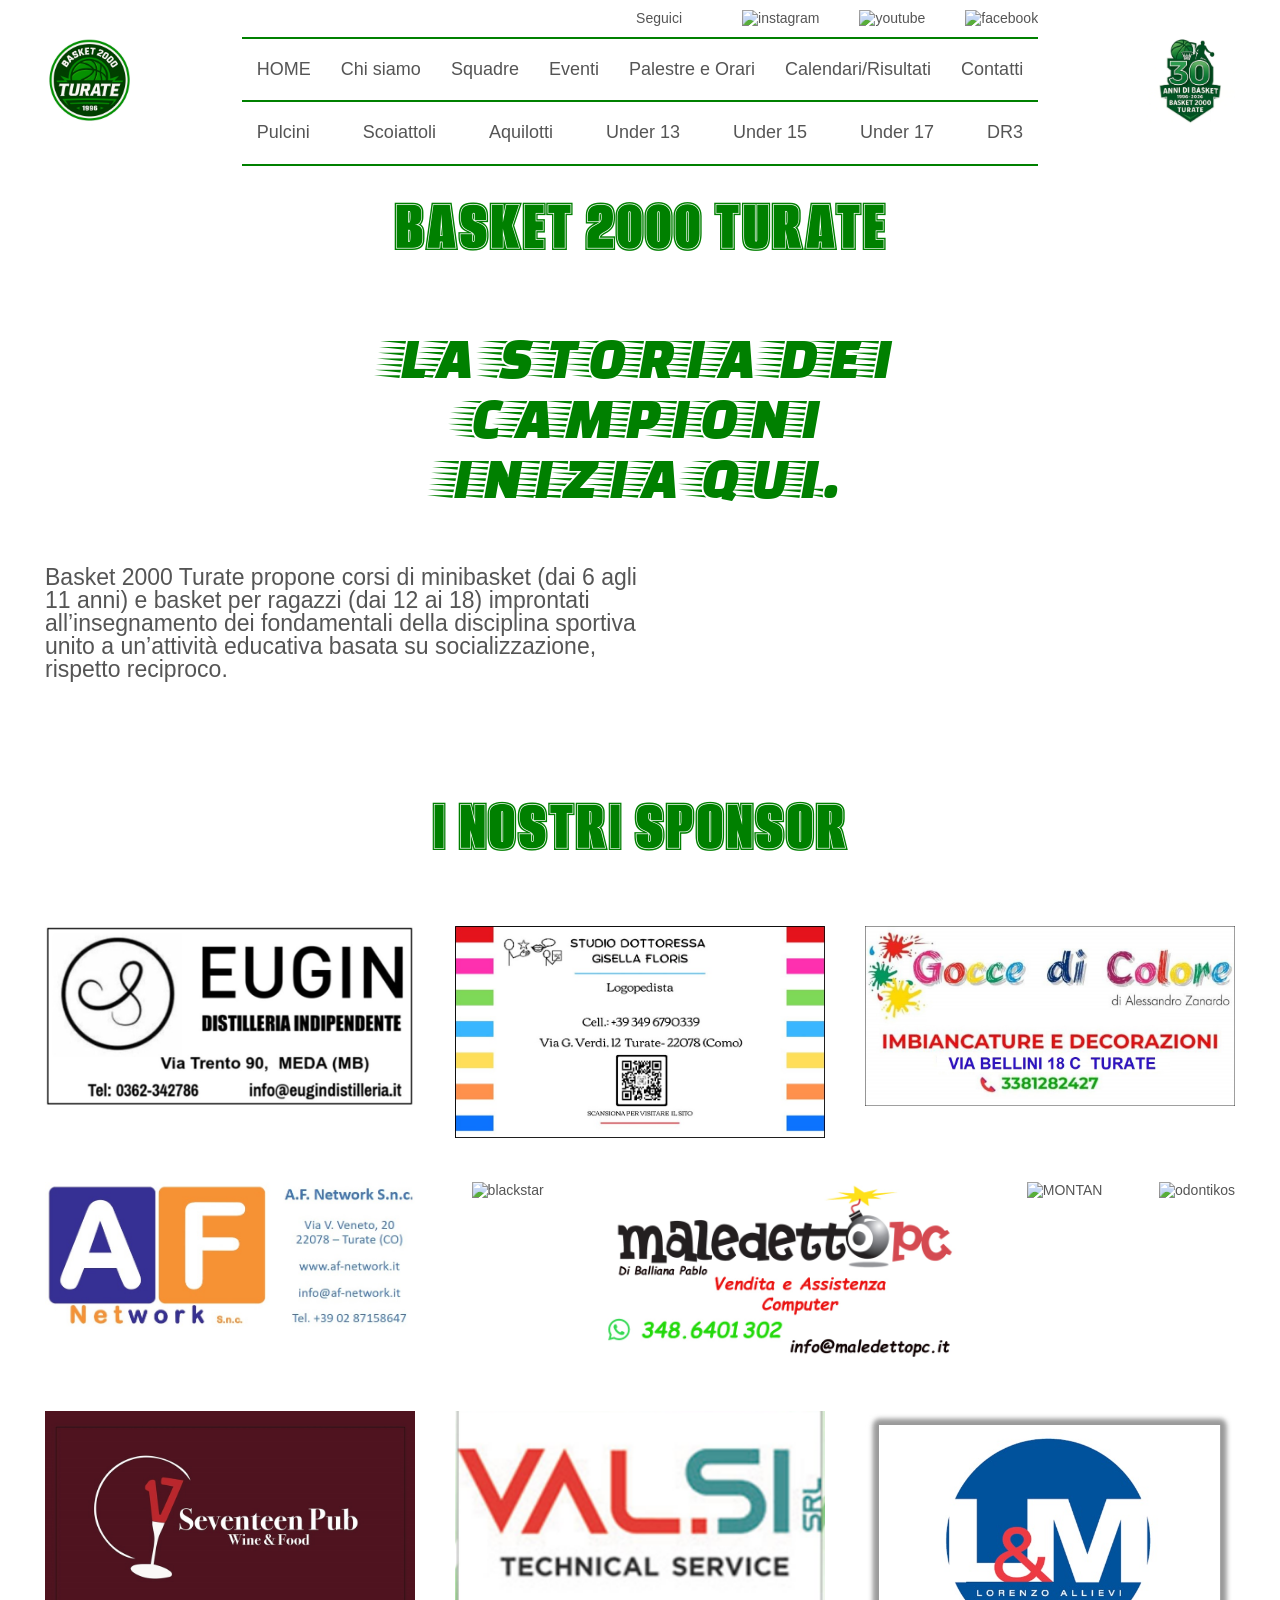
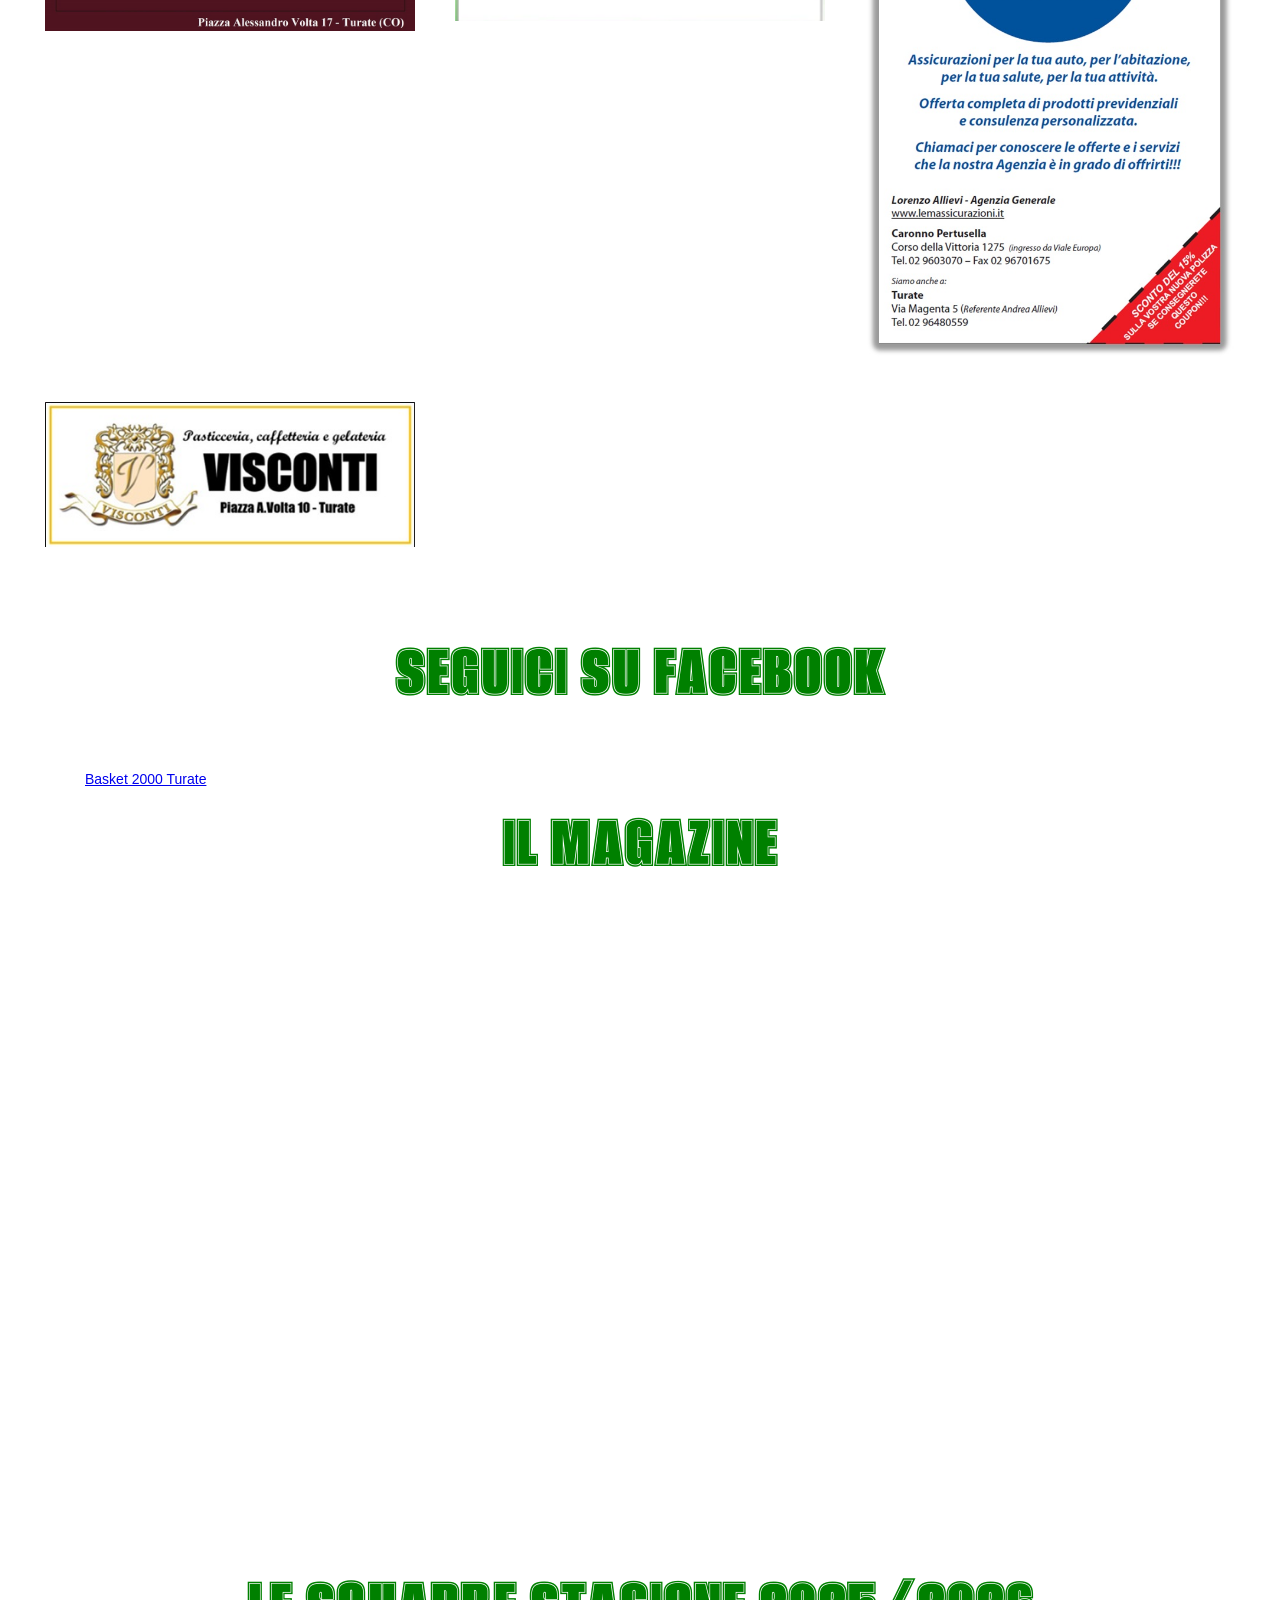
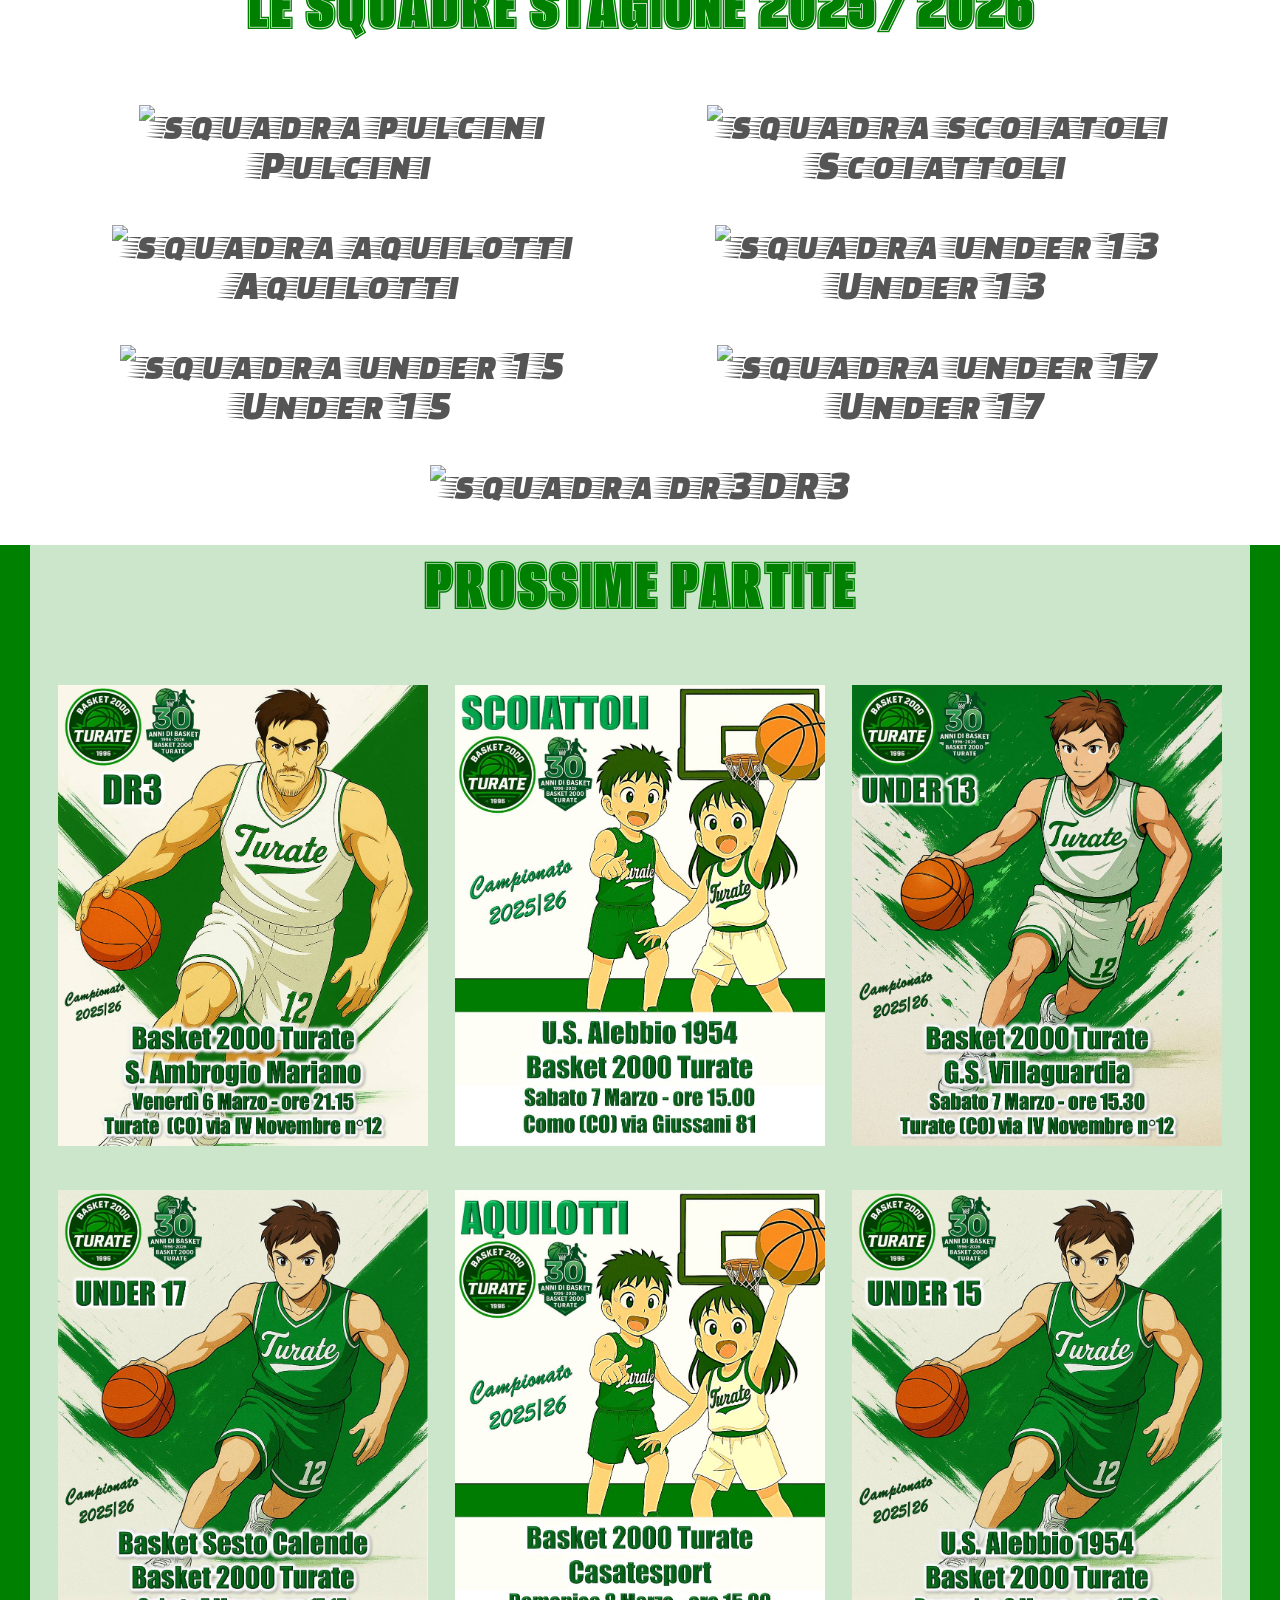
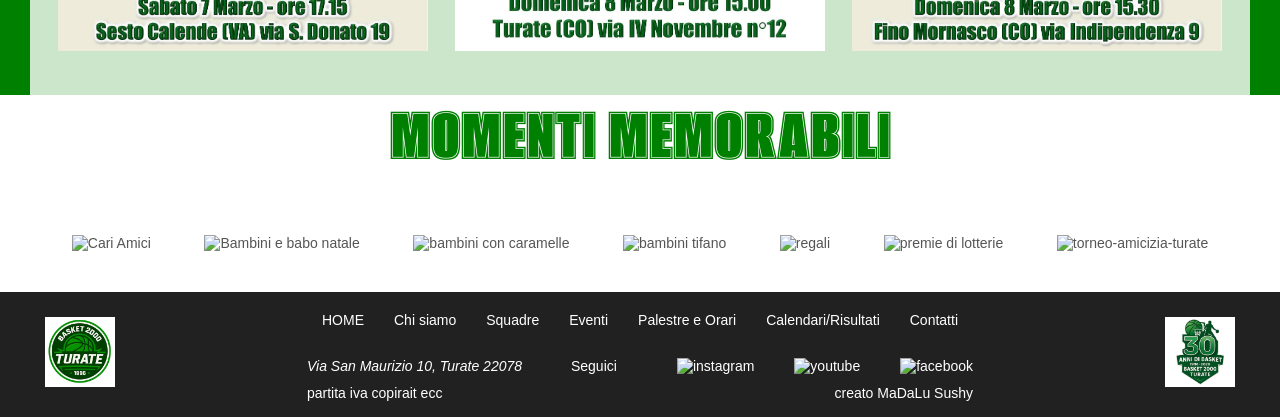
==== commit b5b20428: "finito footer" ====
--- a/index.html
+++ b/index.html
@@ -172,39 +172,47 @@
         </a>
         <div class="footer-sections">
         <nav >
-          <ul class="list footer-list">
-            <li class="nav-item"><a class="link" href="./chi-siamo.html">Chi siamo</a></li>
-            <li class="nav-item"><a class="link" href="#squadre">Squadre</a></li>
-            <li class="nav-item"><a class="link" href="./eventi.html">Eventi</a></li>
-            <li class="nav-item"><a class="link" href="./palestre-e-orari.html">Palestre e Orari</a></li>
-            <li class="nav-item"><a class="link" href="./risultati.html">Risultati</a></li>
-            <li class="nav-item"><a class="link" href="./contatti.html">Contatti</a></li>
+          <ul class="list nav-items">
+            <li class="nav-item"><a class="link nav-link" href="./index.html">HOME</a></li>
+            <li class="nav-item"><a class="link nav-link" href="./chi-siamo.html">Chi siamo</a></li>
+            <li class="nav-item"><a class="link nav-link" href="#squadre">Squadre</a>
+               </li>
+            <li class="nav-item"><a class="link nav-link" href="./eventi.html">Eventi</a></li>
+            <li class="nav-item"><a class="link nav-link" href="./palestre-e-orari.html">Palestre e Orari</a></li>
+            <li class="nav-item"><a class="link nav-link" href="./risultati.html">Calendari/Risultati</a></li>
+            <li class="nav-item"><a class="link nav-link" href="./contatti.html">Contatti</a></li>
           </ul>
         </nav>
         <div class="footer-info">
-            <p>Via San Maurizio 10, Turate 22078</p>
-        <p >Seguici</p>
+            <address>Via San Maurizio 10, Turate 22078</address>
+        <p class="text-header">Seguici</p>
         <ul class="list footer-social">
-            <li>
-                <a class="link" href="https://www.instagram.com/basket2000turate/" target="_blank" rel="noreferrer noopener">
+            <li class="social">
+                <a class="link social-link" href="https://www.instagram.com/basket2000turate/" target="_blank" rel="noreferrer noopener">
                 <img src="./svg/instagram-2016-logo-svgrepo-com.svg" alt="instagram" width="20" height="20">
                 </a>
             </li>
-            <li>
-                <a class="link" href="https://www.youtube.com/@BasketTurate" target="_blank" rel="noreferrer noopener"> 
+            <li class="social">
+                <a class="link social-link" href="https://www.youtube.com/@BasketTurate" target="_blank" rel="noreferrer noopener"> 
                    <img src="./svg/youtube-svgrepo-com.svg" alt="youtube" width="20" height="20">
                 </a>
             </li>
-             <li>
-                <a class="link" href=https://www.facebook.com/basket2000turate target="_blank" rel="noreferrer noopener">
+             <li class="social">
+                <a class="link social-link" href=https://www.facebook.com/basket2000turate target="_blank" rel="noreferrer noopener">
                    <img src="./svg/facebook-3-logo-svgrepo-com.svg" alt="facebook" width="20" height="20">
                 </a>
             </li>
             </ul>
-<p>partita iva copirait ecc</p>
-<p>creato MaDaLu Sushy</p>
+
         </div>
+        <div class="copyriht-section">
+    <p>partita iva copirait ecc</p>
+    <p>creato MaDaLu Sushy</p>
 </div>
+</div>
+<a class="link" href="./index.html">
+          <img src="./imgs/logo2.jpeg" alt="logo" width="70" height="70"> 
+        </a>
        </div>
            </footer>
     
--- a/css/styles.css
+++ b/css/styles.css
@@ -78,9 +78,9 @@
        margin-bottom: 5px;
       
     }
-    .nav-item:not(:last-child){
+    /*.nav-item:not(:last-child){
         margin-left: 25px;
-    }
+    }*/
     .text-header{
         padding-bottom: 10px;
         padding-top: 10px;
@@ -120,14 +120,22 @@
     }
     .footer-list{
 display: flex;
+justify-content: space-between;
+margin-left: auto;
     }
     .footer{
         display: flex;
         align-items: center;
+        justify-content: space-between;
+        
        
     }
     .footer-info{
         display: flex;
+        align-items: center;
+    }
+    address{
+        margin-right: auto;
     }
     .footer-social{
         display: flex;
@@ -136,8 +144,13 @@
         display: inline-block;
       
         align-items: center;
-     
+    
        
+    }
+    .copyriht-section{
+        display: flex;
+        justify-content: space-between;
+        padding-bottom: 15px;
     }
     /*________________________sezione Hero________________*/
     .hero{
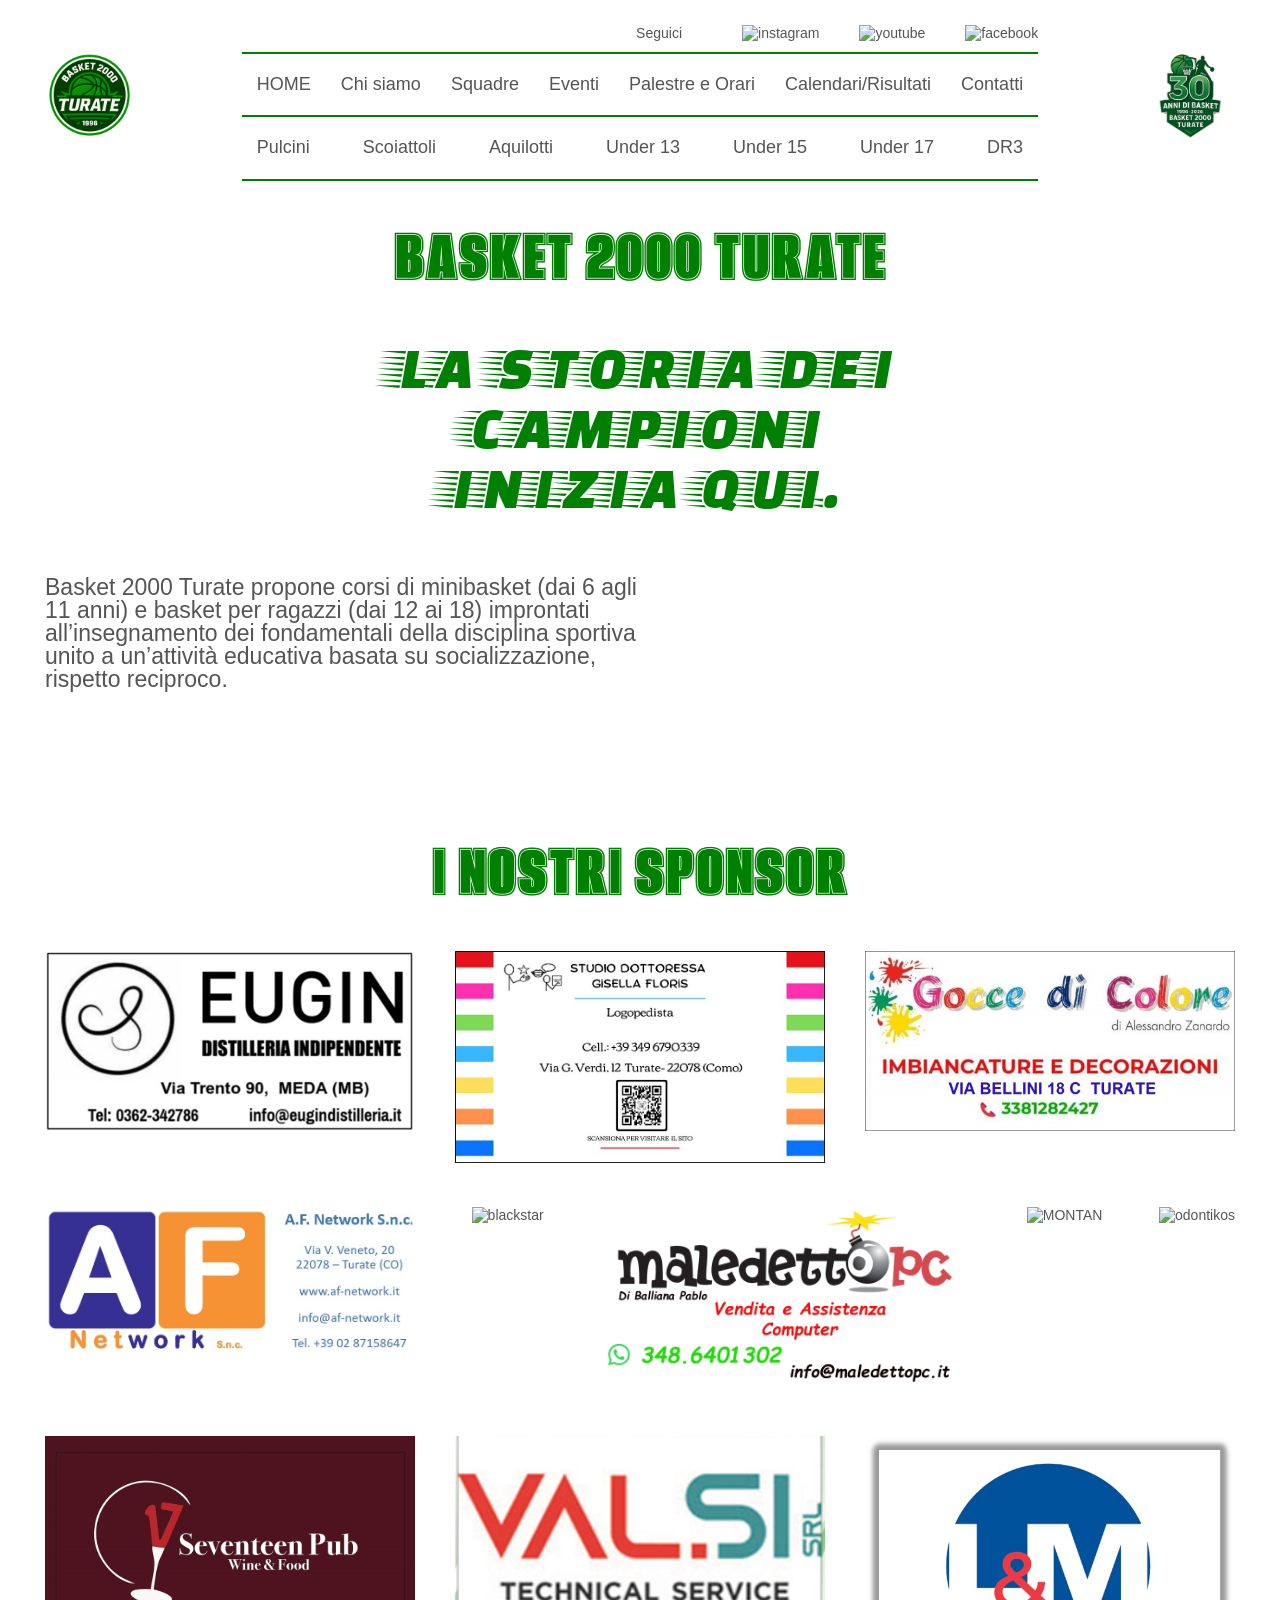
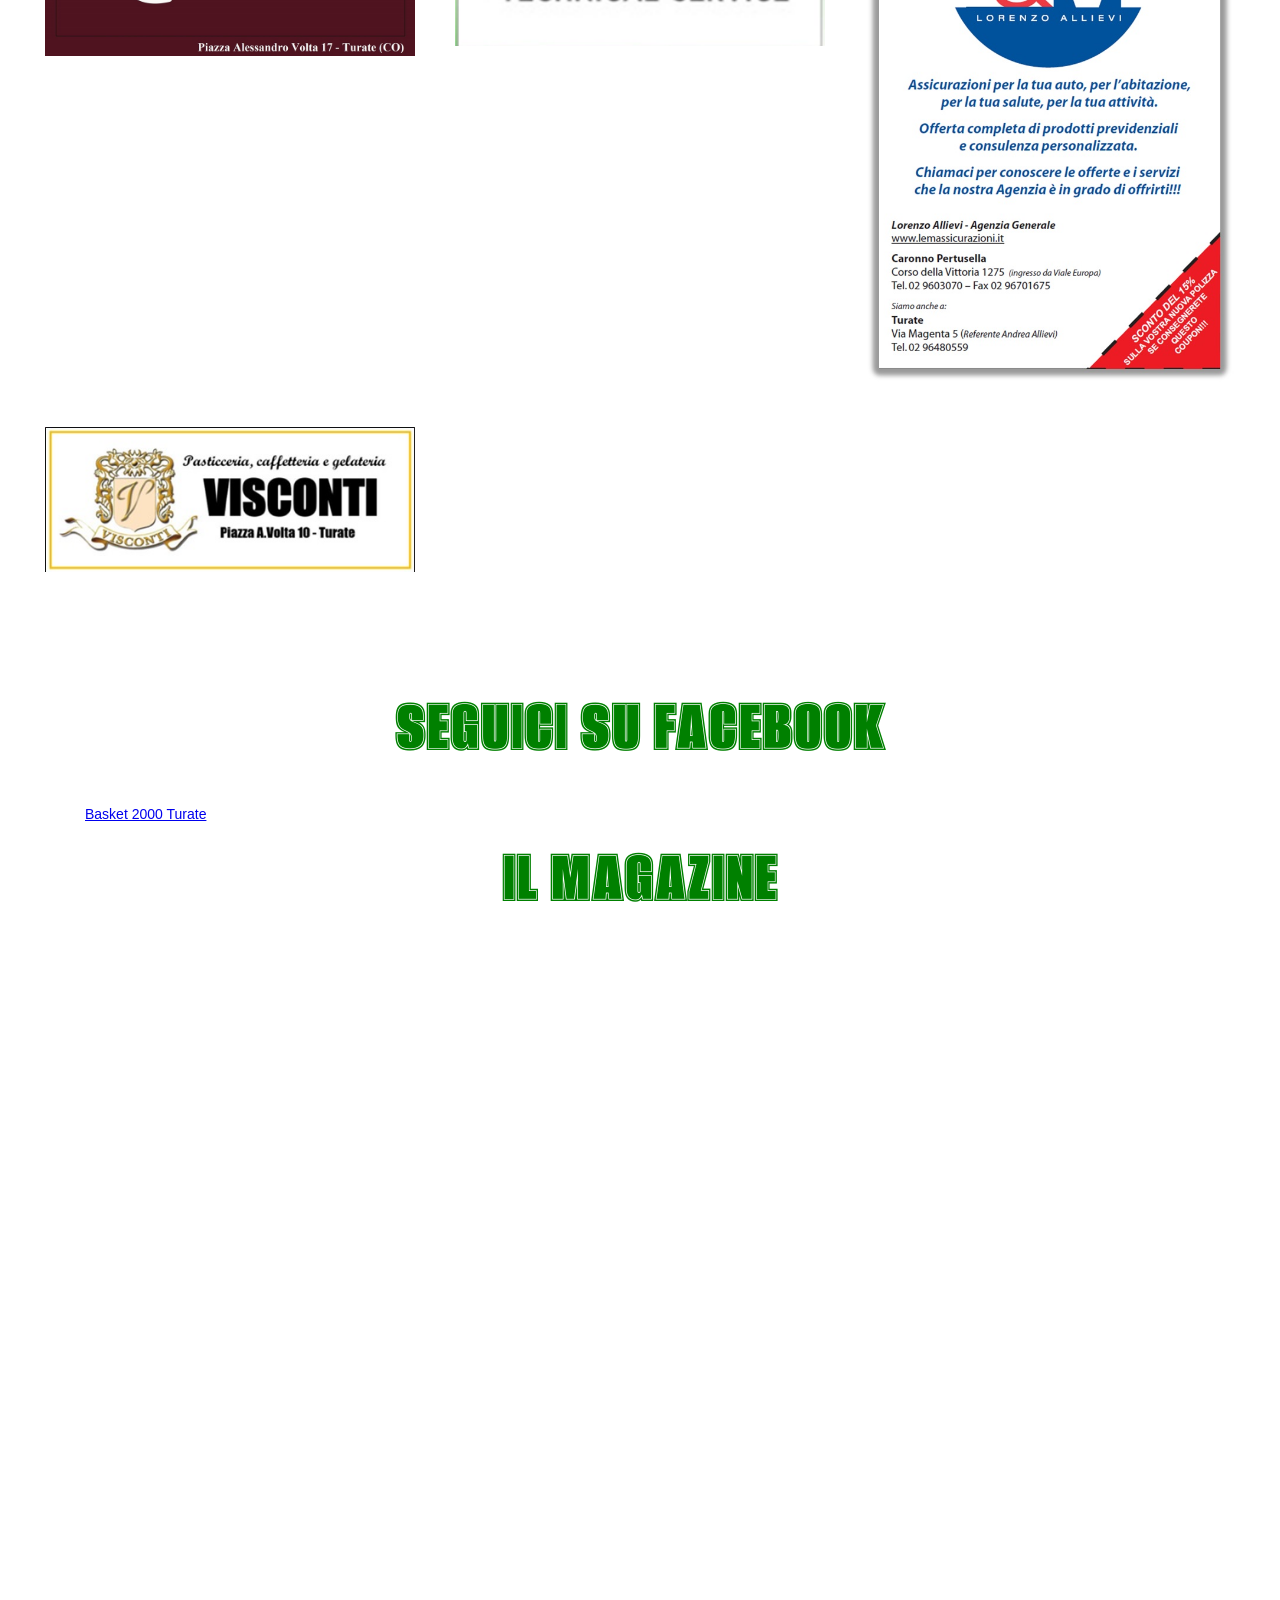
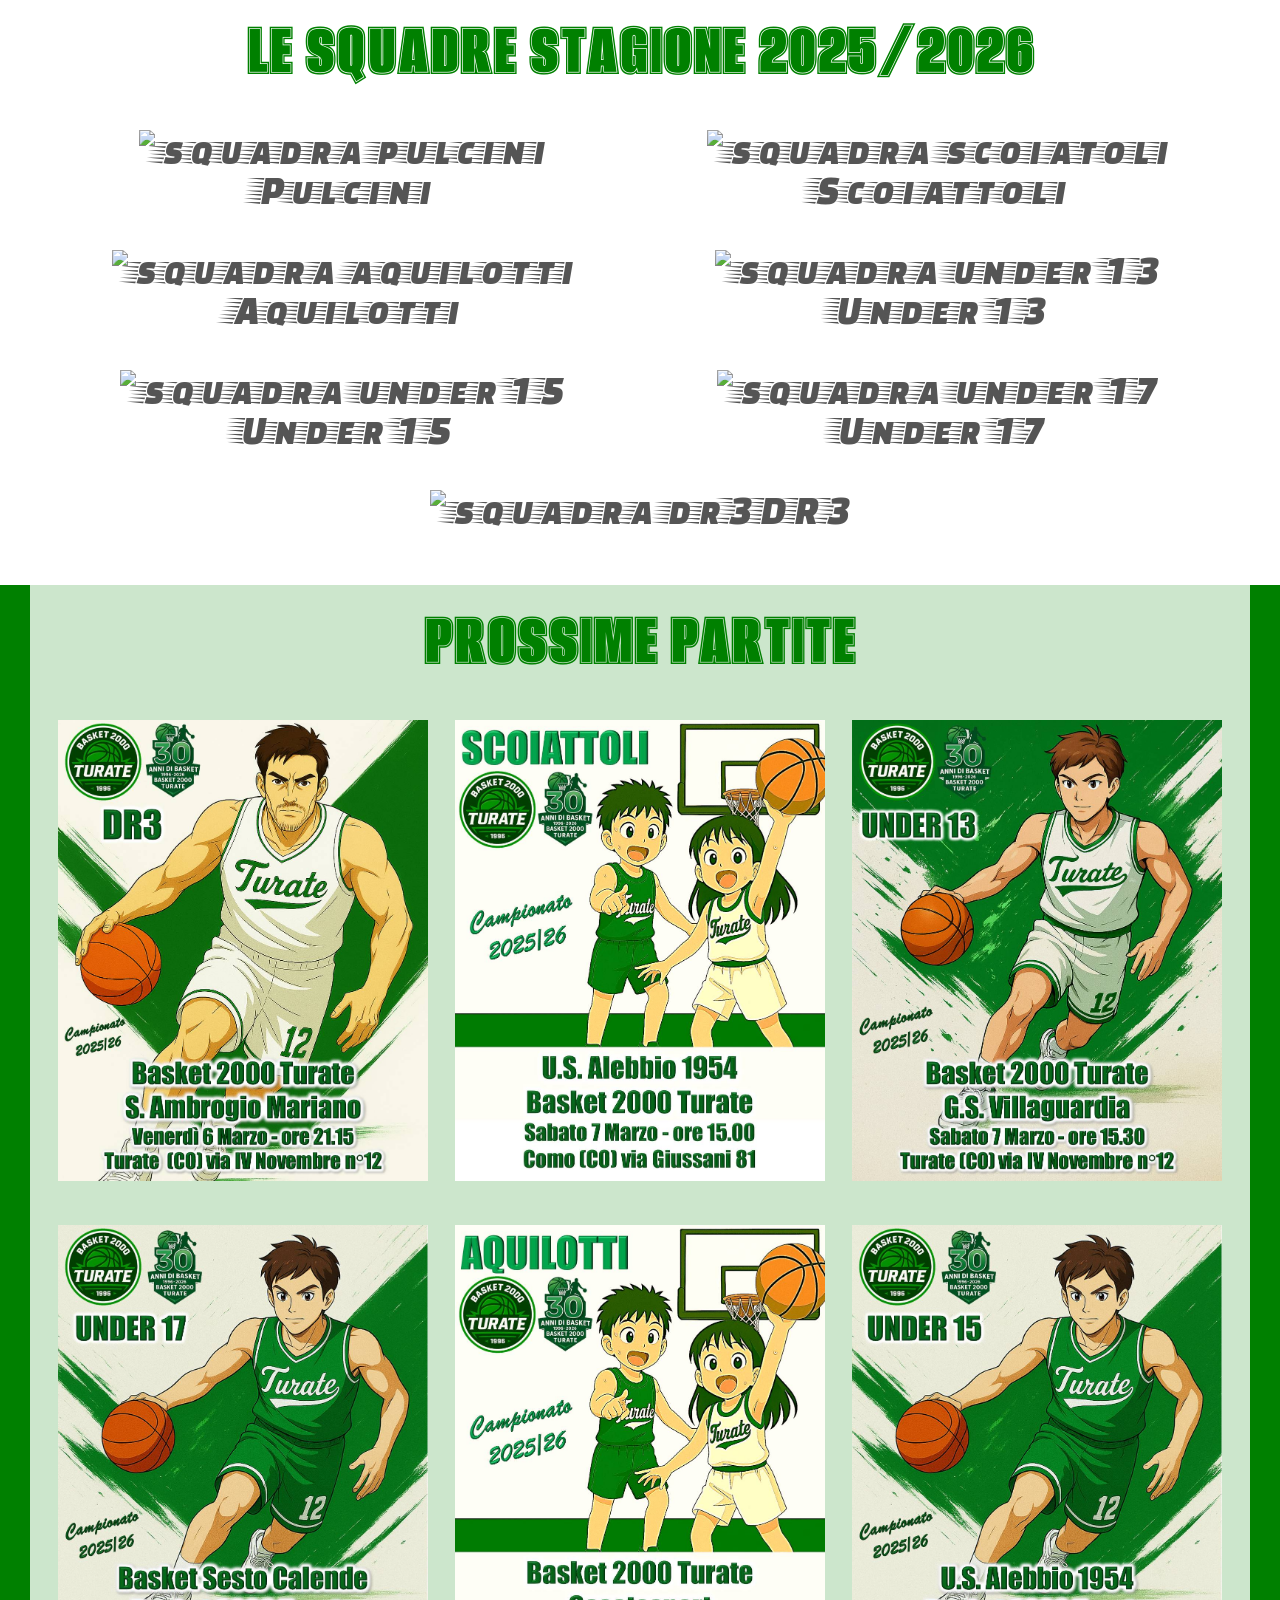
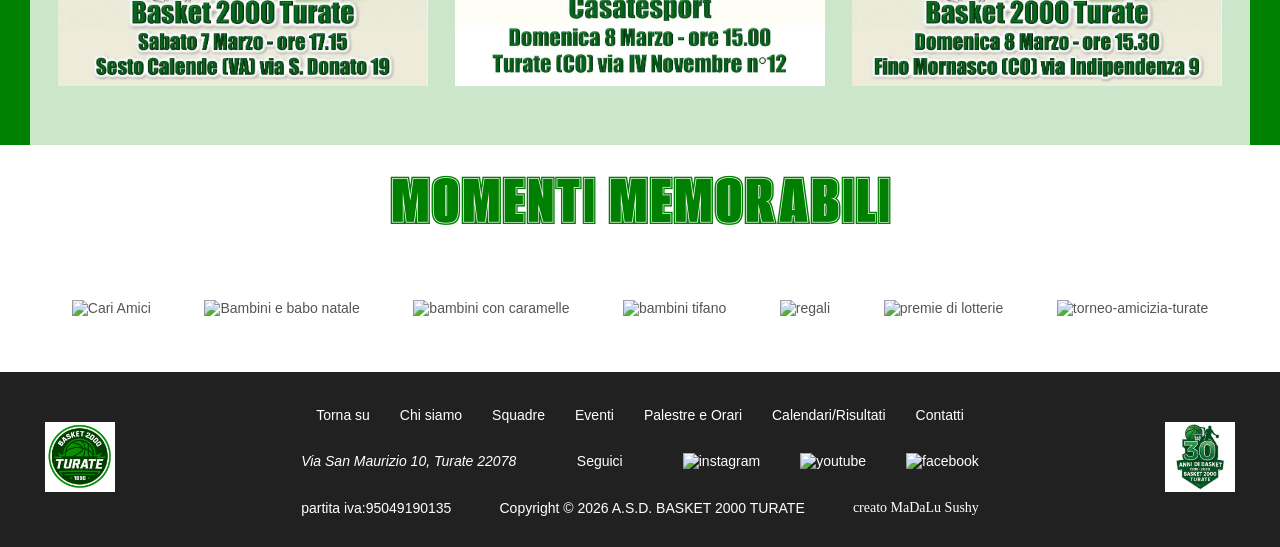
==== commit 32a14e76: "finito alcuni pagine iniziato pagina contatti" ====
--- a/index.html
+++ b/index.html
@@ -10,7 +10,7 @@
     <link rel="preconnect" href="https://fonts.googleapis.com">
 <link rel="preconnect" href="https://fonts.gstatic.com" crossorigin>
 <link href="https://fonts.googleapis.com/css2?family=Alumni+Sans+Collegiate+One:ital@0;1&family=Faster+One&display=swap" rel="stylesheet">
-<link rel="stylesheet" href="https://cdnjs.cloudflare.com/ajax/libs/modern-normalize/3.0.1/modern-normalize.min.css" integrity="sha512-q6WgHqiHlKyOqslT/lgBgodhd03Wp4BEqKeW6nNtlOY4quzyG3VoQKFrieaCeSnuVseNKRGpGeDU3qPmabCANg==" crossorigin="anonymous" referrerpolicy="no-referrer" />
+<link rel="stylesheet" href="https://cdnjs.cloudflare.com/ajax/libs/modern-normalize/3.0.1/modern-normalize.min.css" integrity="sha512-q6WgHqiHlKyOqslT/lgBgodhd03Wp4BEqKeW6nNtlOY4quzyG3VoQKFrieaCeSnuVseNKRGpGeDU3qPmabCANg==" crossorigin="anonymous" referrerpolicy="no-referrer"/>
 <link rel="stylesheet" href="./css/styles.css">
 </head>
 <body>
@@ -114,8 +114,8 @@
                 <div class="fb-page" data-href="https://www.facebook.com/basket2000turate" data-tabs="timeline" data-width="500" data-height="500" data-small-header="false" data-adapt-container-width="true" data-hide-cover="false" data-show-facepile="true"><blockquote cite="https://www.facebook.com/basket2000turate" class="fb-xfbml-parse-ignore"><a href="https://www.facebook.com/basket2000turate">Basket 2000 Turate</a></blockquote></div>
                 <h2 class="title-magazine">il Magazine</h2>
                 <iframe  src="./docs/MAGAZINE11-mariano.pdf"
-                            width="100%" 
-                            height="600px" 
+                            width="1200" 
+                            height="600" 
                             style="border: none;"></iframe>
             </div>
                         </section>
@@ -125,12 +125,12 @@
                 <div class="container">
                     <h2 id="squadre" class="teams-title">Le squadre stagione 2025/2026</h2>
                           <ul class="list list-squadre">
-                    <li class="squadra"><a class="link" href="./pulcini.html"><img src="./imgs/pulcini/Pulcini-2025-26.jpg" alt="squadra pulcini" width="480" >Pulcini</a></li>
-                    <li class="squadra"><a class="link" href="./scoiattoli.html"><img src="./imgs/scoiattoli/Scoiattoli.jpg" alt="squadra scoiatoli" width="480" >Scoiattoli</a></li>
-                    <li class="squadra"><a class="link" href="./aquilotti.html"><img src="./imgs/aquilotti/aquilotti.jpg" alt="squadra aquilotti" width="480" >Aquilotti</a></li>
-                    <li class="squadra"><a class="link" href="./under13.html"><img src="./imgs/under13/UNDER13.jpg" alt="squadra under 13" width="480" >Under 13</a></li>
-                    <li class="squadra"><a class="link" href="./under15.html"><img src="./imgs/under15/under15.jpg" alt="squadra under 15" width="480" >Under 15</a></li>
-                    <li class="squadra"><a class="link" href="./under17.html"><img src="./imgs/under17/under17.jpg" alt="squadra under 17" width="480" >Under 17</a></li>
+                    <li class="squadra"><a class="link" href="./pulcini.html"><img src="./imgs/pulcini/Pulcini-2025-26.jpg" alt="squadra pulcini" width="550" >Pulcini</a></li>
+                    <li class="squadra"><a class="link" href="./scoiattoli.html"><img src="./imgs/scoiattoli/Scoiattoli.jpg" alt="squadra scoiatoli" width="550" >Scoiattoli</a></li>
+                    <li class="squadra"><a class="link" href="./aquilotti.html"><img src="./imgs/aquilotti/aquilotti.jpg" alt="squadra aquilotti" width="550" >Aquilotti</a></li>
+                    <li class="squadra"><a class="link" href="./under13.html"><img src="./imgs/under13/UNDER13.jpg" alt="squadra under 13" width="550" >Under 13</a></li>
+                    <li class="squadra"><a class="link" href="./under15.html"><img src="./imgs/under15/under15.jpg" alt="squadra under 15" width="550" >Under 15</a></li>
+                    <li class="squadra"><a class="link" href="./under17.html"><img src="./imgs/under17/under17.jpg" alt="squadra under 17" width="550" >Under 17</a></li>
                     <li class="squadra"><a class="link" href="./dr3.html"><img src="./imgs/dr3/DR3.jpg" alt="squadra dr3" width="480" >DR3</a></li>
                 </ul>
                 </div>
@@ -173,10 +173,9 @@
         <div class="footer-sections">
         <nav >
           <ul class="list nav-items">
-            <li class="nav-item"><a class="link nav-link" href="./index.html">HOME</a></li>
+            <li class="nav-item"><a class="link nav-link" href="./index.html">Torna su </a></li>
             <li class="nav-item"><a class="link nav-link" href="./chi-siamo.html">Chi siamo</a></li>
-            <li class="nav-item"><a class="link nav-link" href="#squadre">Squadre</a>
-               </li>
+            <li class="nav-item"><a class="link nav-link" href="./index.html#squadre">Squadre</a></li>
             <li class="nav-item"><a class="link nav-link" href="./eventi.html">Eventi</a></li>
             <li class="nav-item"><a class="link nav-link" href="./palestre-e-orari.html">Palestre e Orari</a></li>
             <li class="nav-item"><a class="link nav-link" href="./risultati.html">Calendari/Risultati</a></li>
@@ -194,7 +193,7 @@
             </li>
             <li class="social">
                 <a class="link social-link" href="https://www.youtube.com/@BasketTurate" target="_blank" rel="noreferrer noopener"> 
-                   <img src="./svg/youtube-svgrepo-com.svg" alt="youtube" width="20" height="20">
+                   <img src="./svg/youtube-svgrepo-com.png" alt="youtube" width="20" height="20">
                 </a>
             </li>
              <li class="social">
@@ -206,8 +205,9 @@
 
         </div>
         <div class="copyriht-section">
-    <p>partita iva copirait ecc</p>
-    <p>creato MaDaLu Sushy</p>
+    <p>partita iva:95049190135</p>
+    <p>Copyright © 2026 A.S.D. BASKET 2000 TURATE</p>
+    <p class="creatore">creato MaDaLu Sushy</p>
 </div>
 </div>
 <a class="link" href="./index.html">
--- a/css/styles.css
+++ b/css/styles.css
@@ -12,11 +12,11 @@
 letter-spacing: 3%;
 
 }
-ul, p, h1,h2,h3{
+ul, p, h1,h2,h3,h4{
     margin: 0;
     padding: 0;
 }
-h1,h2,h3 {
+h1,h2,h3,h4 {
     color: var(--brand-color);
     font-family: "Alumni Sans Collegiate One", sans-serif;
     text-transform: uppercase;
@@ -25,6 +25,10 @@
     line-height: 100%;
    letter-spacing:2.2%;
     text-align: center;
+    margin-bottom: 40px;
+    }
+    figure{
+        margin: 0;
     }
     .list{
         list-style: none;
@@ -43,7 +47,7 @@
         
         width: 1220px;
         margin: 0 auto;
-        padding: 0 15px;
+        padding: 15px;
     }
     /*---------------------------header----------------------*/
     .header{
@@ -133,6 +137,7 @@
     .footer-info{
         display: flex;
         align-items: center;
+        margin-bottom: 20px;
     }
     address{
         margin-right: auto;
@@ -151,6 +156,9 @@
         display: flex;
         justify-content: space-between;
         padding-bottom: 15px;
+    }
+    .creatore{
+        font-family: Brush Script MT;
     }
     /*________________________sezione Hero________________*/
     .hero{
@@ -158,9 +166,7 @@
         padding-bottom: 20px;
         height: 600px;
     }
-    .hero-title{
-        margin-bottom: 60px;
-    }
+   
     .hero-slogan{
         width: 50%;
         font-family: "Faster One" , sans-serif;
@@ -182,23 +188,13 @@
     padding-top: 20px;
     padding-bottom: 20px;
 }
-.title-diretta{
-    margin-bottom: 60px;
-}
-.title-facebook{
-    margin-bottom: 60px;
-}
-.title-magazine{
-    margin-bottom: 60px;
-}
+
 /*---------------------------sponsor----------------------*/
 .partners{
     padding-top: 20px;
     padding-bottom: 20px;
 }
-.partners-title{
-    margin-bottom: 60px;
-}
+
 .partners-list{
 display: flex;
 flex-wrap:wrap ;
@@ -222,9 +218,7 @@
     justify-content: space-around;
     
 }
-.teams-title{
-    margin-bottom: 60px;
-}
+
 
 .squadra{
     width: 500px;
@@ -239,11 +233,7 @@
 .partite-div{
     background-color: rgba(255, 255, 255, 0.8);
 }
-.games-title{
-    margin-bottom: 60px;
-
-    
-}
+
 .list-games{
 display: flex;
     flex-wrap: wrap;
@@ -265,12 +255,62 @@
     margin-bottom: 40px;
 }
 /* _____________________________pagina chi siamo_____________*/
+.aboutus-section{
+    display: block;
+    display: flex;
+    align-items: center;
+}
+.aboutus-text{
+    width: 50%;
+    
+}
+.aboutus-text p{
+    font-size: 20px;
+    margin-bottom: 15px;
+    margin-right: 15px;
+}
+.direttivo-list{
+   
+    display: flex;
+    flex-wrap: wrap;
+    justify-content: space-between;
+}
+.direttivo-staf{
+font-size: medium;
+font-family:"Faster One" , 'Arial Narrow', Arial, sans-serif;
+color: var(--brand-color);
+    font-family: "Faster One" , sans-serif;
+    font-size: 30px;
+    line-height: 100%;
+   letter-spacing:2.2%;
+   border: solid,var(--brand-color);
+    padding: 20px;
+    width: 380px;
+    margin-bottom: 15px;
+}
+
 .portret{
     color: var(--brand-color);
     font-family: "Faster One" , sans-serif;
     font-size: 22px;
     line-height: 100%;
    letter-spacing:2.2%;
+
+
+}
+.list-gioccatore{
+   display: flex;
+   flex-wrap: wrap;
+justify-content: space-between;
+}
+.schieda-gioccatore{
+    width: 380px;
+    margin-bottom: 15px;
+}
+.text-saveguard{
+    font-size: 30px;
+    width: 800px;
+    margin-bottom: 20px;
 }
 /* _____________________________pagina eventi_____________*/
 .text-eventi{
@@ -279,6 +319,8 @@
     font-size: 40px;
     line-height: 100%;
    letter-spacing:2.2%;
+
+   margin-bottom: 20px;
 }
 .list-eventi{
     color: var(--brand-color);
@@ -286,18 +328,29 @@
     font-size: 22px;
     line-height: 100%;
    letter-spacing:2.2%;
+
+   text-align: center;
+   
+}
+.img-eventi{
+    margin-right: auto;
 }
 /* _____________________________pagina palestre e orari_____________*/
 .text-palestre{
-    font-size: 40px;
-    line-height: 100%;
-   letter-spacing:2.2%;
+    font-size: 30px;
+    line-height: 100%;
+   letter-spacing:2.2%;
+
+   margin-bottom: 20px;
+   text-align: center;
 }
 /* _____________________________pagina contatti_____________*/
 .text-contatti{
     font-size: 30px;
     line-height: 100%;
    letter-spacing:2.2%;
+
+   width: 800px;
 }
 /* _____________________________tabella_____________*/
 .tabella-body > tr:hover {
@@ -306,6 +359,15 @@
 }
 .tabella {
   border-collapse: collapse;
+  width: 80%;
+  margin-left: auto;
+  margin-right: auto;
+  text-align: center;
+  margin-bottom: 40px;
+}
+caption{
+    font-size: 25px;
+    margin-bottom: 20px;
 }
 
 .tabella th,
